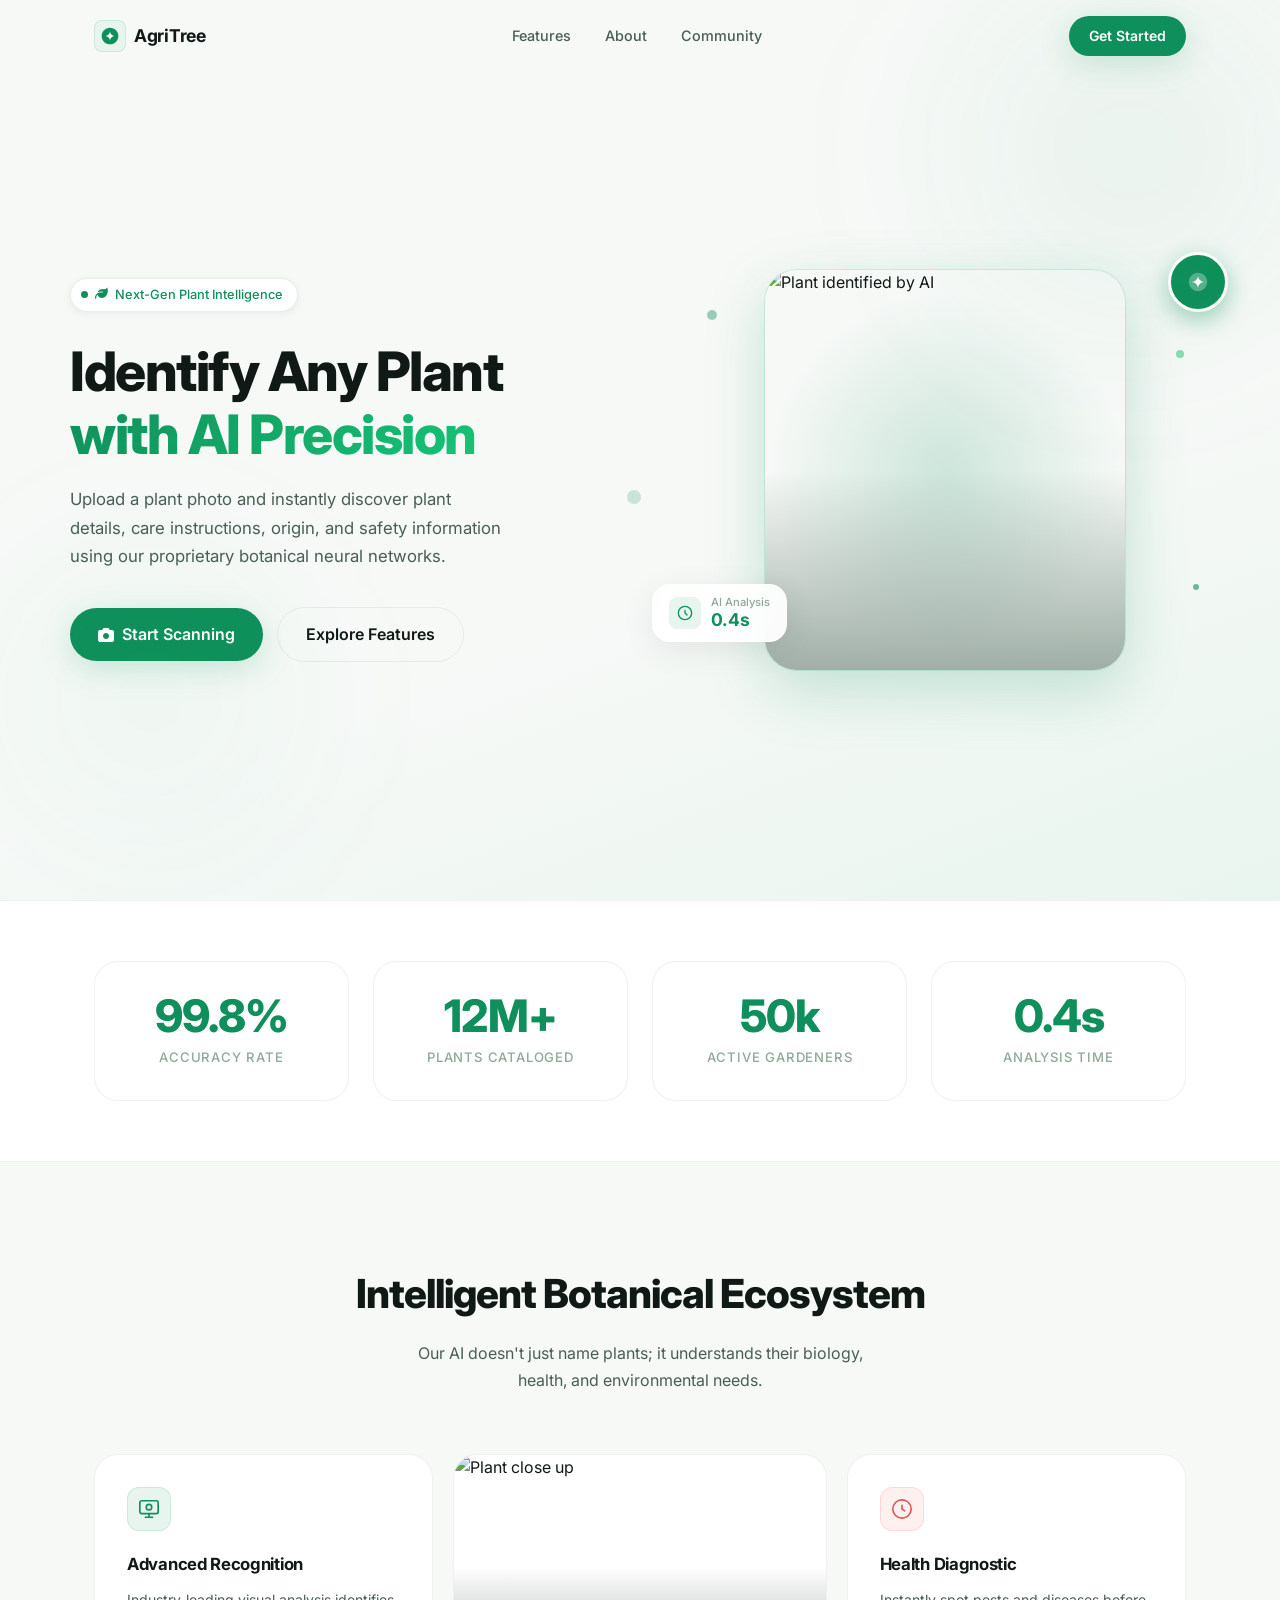
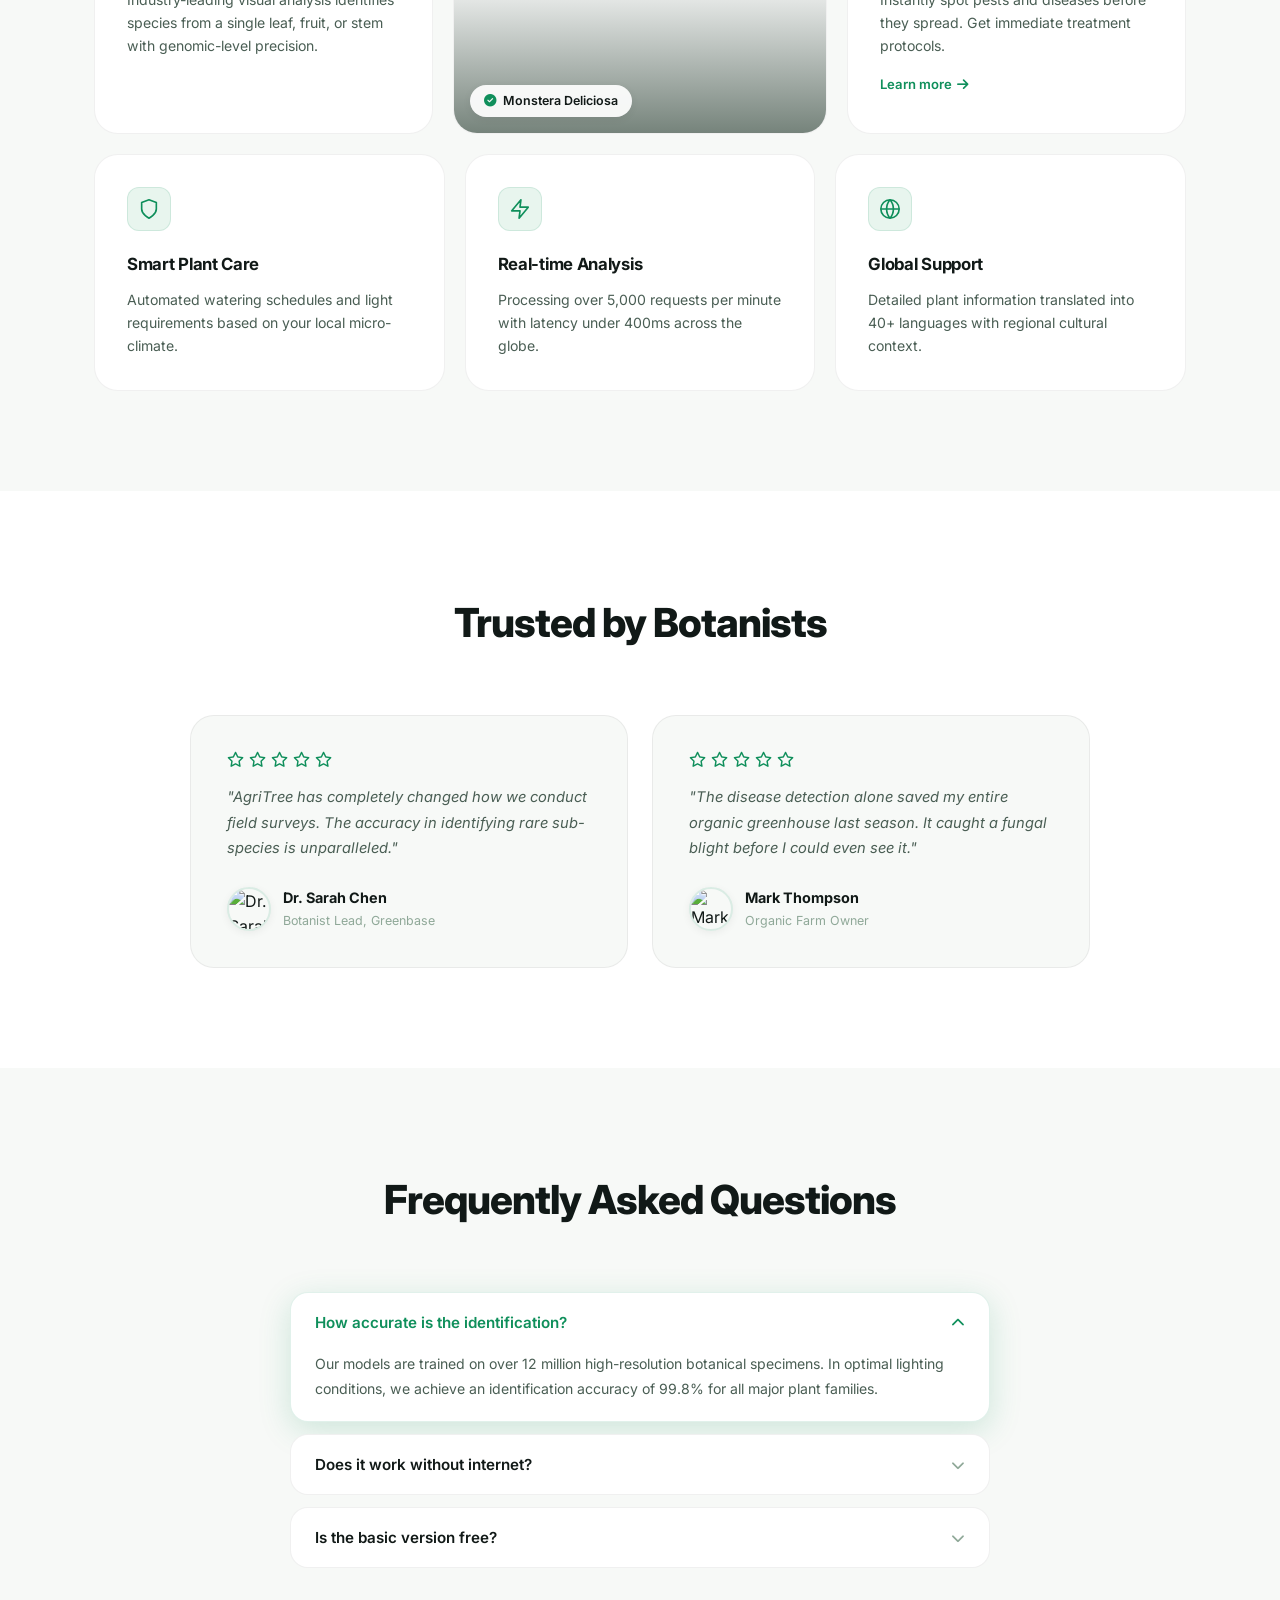
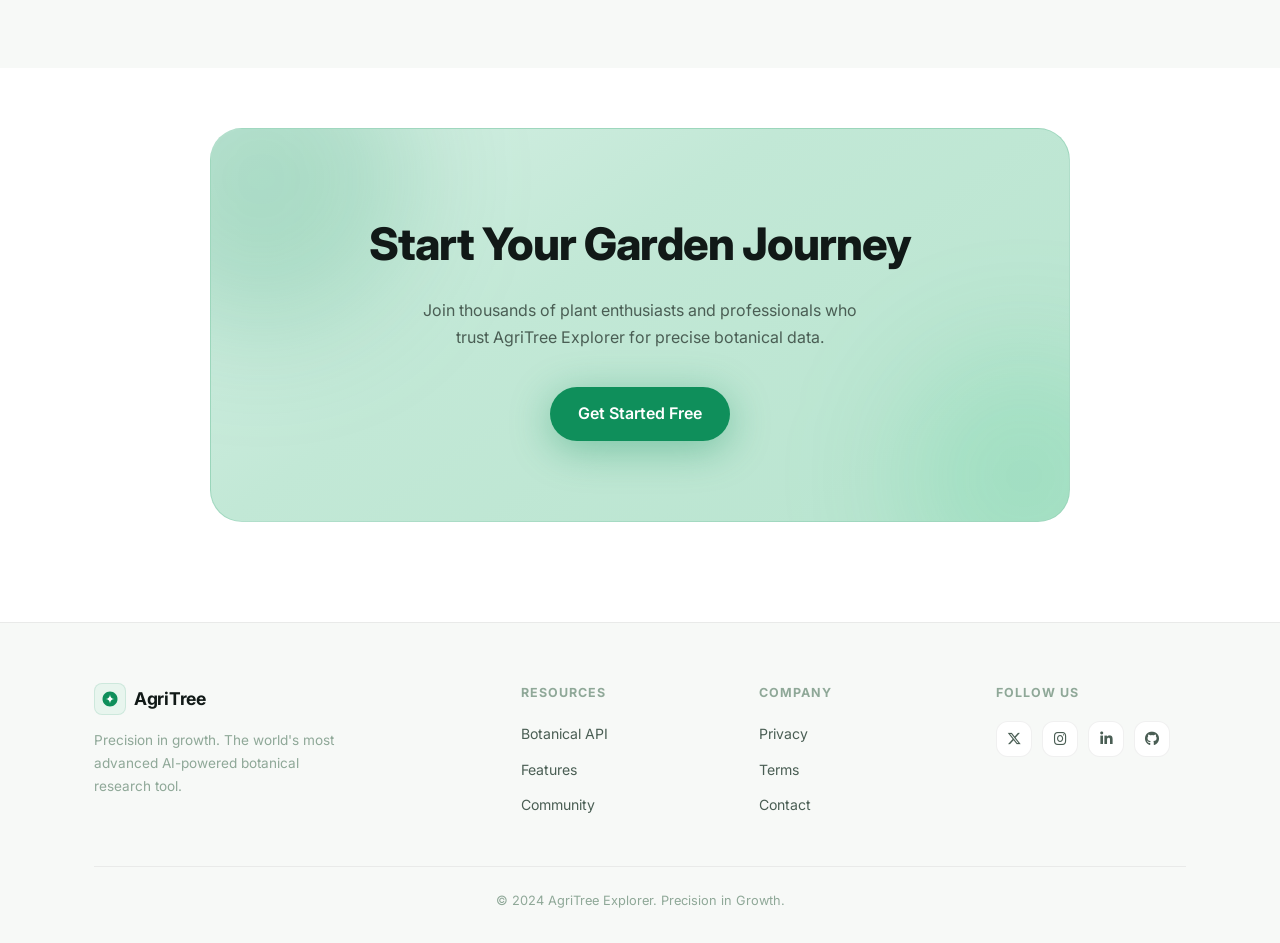
==== index.html @ 780b3c70 "Initial AgriTree website" ====
<!DOCTYPE html>
<html lang="en">
<head>
  <meta charset="UTF-8" />
  <meta name="viewport" content="width=device-width, initial-scale=1.0" />
  <title>AgriTree — AI Plant Intelligence</title>
  <link rel="stylesheet" href="/assets/css/style.css" />
  <!-- Google Fonts -->
  <link rel="preconnect" href="https://fonts.googleapis.com" />
  <link rel="preconnect" href="https://fonts.gstatic.com" crossorigin />
  <link href="https://fonts.googleapis.com/css2?family=Inter:wght@300;400;500;600;700;800;900&display=swap" rel="stylesheet" />
  <!-- Font Awesome -->
  <link rel="stylesheet" href="https://cdnjs.cloudflare.com/ajax/libs/font-awesome/6.5.0/css/all.min.css" />
</head>
<body>

  <!-- ========== NAVBAR ========== -->
  <nav class="navbar" id="navbar">
    <div class="nav-container">
      <!-- Logo -->
      <div class="nav-logo">
        <span class="logo-icon">
          <svg width="20" height="20" viewBox="0 0 24 24" fill="none">
            <path d="M12 2C6.48 2 2 6.48 2 12s4.48 10 10 10 10-4.48 10-10S17.52 2 12 2z" fill="var(--green-primary)"/>
            <path d="M12 6c0 3.31-2.69 6-6 6 3.31 0 6 2.69 6 6 0-3.31 2.69-6 6-6-3.31 0-6-2.69-6-6z" fill="white"/>
          </svg>
        </span>
        <span class="logo-text">AgriTree</span>
      </div>

      <!-- Center Nav Links -->
      <ul class="nav-links">
        <li><a href="#features" class="nav-link">Features</a></li>
        <li><a href="#about" class="nav-link">About</a></li>
        <li><a href="#community" class="nav-link">Community</a></li>
      </ul>

      <!-- CTA Button -->
      <div class="nav-cta">
        <a href="/assets/templates/plant_anylser_dashboard.html" class="btn btn-primary btn-sm">Get Started</a>
      </div>

      <!-- Mobile Menu Toggle -->
      <button class="mobile-menu-btn" id="mobileMenuBtn" aria-label="Toggle menu">
        <span></span><span></span><span></span>
      </button>
    </div>

    <!-- Mobile Menu -->
    <div class="mobile-menu" id="mobileMenu">
      <a href="#features" class="mobile-nav-link">Features</a>
      <a href="#about" class="mobile-nav-link">About</a>
      <a href="#community" class="mobile-nav-link">Community</a>
      <a href="#" class="btn btn-primary" style="margin-top:12px;">Get Started</a>
    </div>
  </nav>

  <!-- ========== HERO SECTION ========== -->
  <section class="hero" id="home">
    <div class="hero-container">

      <!-- LEFT CONTENT -->
      <div class="hero-left fade-in">
        <!-- Badge -->
        <div class="hero-badge">
          <span class="badge-dot"></span>
          <i class="fa-solid fa-leaf badge-icon"></i>
          Next-Gen Plant Intelligence
        </div>

        <!-- Heading -->
        <h1 class="hero-heading">
          Identify Any Plant<br />
          <span class="heading-accent">with AI Precision</span>
        </h1>

        <!-- Description -->
        <p class="hero-description">
          Upload a plant photo and instantly discover plant details, care instructions, origin, and safety information using our proprietary botanical neural networks.
        </p>

        <!-- Buttons -->
        <div class="hero-buttons">
          <a href="/assets/templates/plant_anylser_dashboard.html" class="btn btn-primary btn-lg">
            <i class="fa-solid fa-camera"></i>
            Start Scanning
          </a>
          <a href="#features" class="btn btn-outline btn-lg">
            Explore Features
          </a>
        </div>
      </div>

      <!-- RIGHT CONTENT -->
      <div class="hero-right fade-in fade-in-delay">
        <!-- Glow Effect -->
        <div class="hero-glow"></div>

        <!-- Main Plant Image Card -->
        <div class="hero-image-card">
          <img
            src="https://images.unsplash.com/photo-1592150621744-aca64f48394a?w=500&q=80"
            alt="Plant identified by AI"
            class="hero-plant-img"
          />
          <!-- Image Overlay Gradient -->
          <div class="image-overlay"></div>
        </div>

        <!-- Floating Top-Right Icon Card -->
        <div class="float-card float-top-right floating-anim">
          <div class="float-icon-circle">
            <svg width="22" height="22" viewBox="0 0 24 24" fill="none">
              <path d="M12 2C6.48 2 2 6.48 2 12s4.48 10 10 10 10-4.48 10-10S17.52 2 12 2z" fill="white" opacity="0.3"/>
              <path d="M12 5c0 3.87-3.13 7-7 7 3.87 0 7 3.13 7 7 0-3.87 3.13-7 7-7-3.87 0-7-3.13-7-7z" fill="white"/>
            </svg>
          </div>
        </div>

        <!-- Floating Bottom-Left Glass Card -->
        <div class="float-card float-bottom-left glass-card-float floating-anim-reverse">
          <div class="glass-card-inner">
            <div class="glass-icon">
              <svg width="16" height="16" viewBox="0 0 24 24" fill="none">
                <circle cx="12" cy="12" r="10" stroke="var(--green-primary)" stroke-width="2"/>
                <path d="M12 8v4l3 3" stroke="var(--green-primary)" stroke-width="2" stroke-linecap="round"/>
              </svg>
            </div>
            <div>
              <div class="glass-card-label">AI Analysis</div>
              <div class="glass-card-value">0.4s</div>
            </div>
          </div>
        </div>

        <!-- Floating Particles -->
        <div class="particle p1"></div>
        <div class="particle p2"></div>
        <div class="particle p3"></div>
        <div class="particle p4"></div>
      </div>

    </div>

    <!-- Decorative Background Blobs -->
    <div class="hero-blob blob1"></div>
    <div class="hero-blob blob2"></div>
  </section>

  <!-- ========== STATS SECTION ========== -->
  <section class="stats" id="about">
    <div class="container">
      <div class="stats-grid">

        <div class="stat-card fade-in">
          <div class="stat-number" style="color: var(--green-primary)">99.8%</div>
          <div class="stat-label">Accuracy Rate</div>
        </div>

        <div class="stat-card fade-in">
          <div class="stat-number" style="color: var(--green-primary)">12M+</div>
          <div class="stat-label">Plants Cataloged</div>
        </div>

        <div class="stat-card fade-in">
          <div class="stat-number" style="color: var(--green-primary)">50k</div>
          <div class="stat-label">Active Gardeners</div>
        </div>

        <div class="stat-card fade-in">
          <div class="stat-number" style="color: var(--green-primary)">0.4s</div>
          <div class="stat-label">Analysis Time</div>
        </div>

      </div>
    </div>
  </section>

  <!-- ========== FEATURES SECTION ========== -->
  <section class="features" id="features">
    <div class="container">

      <!-- Section Header -->
      <div class="section-header fade-in">
        <h2 class="section-title">Intelligent Botanical Ecosystem</h2>
        <p class="section-subtitle">
          Our AI doesn't just name plants; it understands their biology, health, and environmental needs.
        </p>
      </div>

      <!-- Features Grid Row 1 -->
      <div class="features-grid-top">

        <!-- Feature Card 1 -->
        <div class="feature-card fade-in" id="about">
          <div class="feature-icon">
            <svg width="22" height="22" viewBox="0 0 24 24" fill="none">
              <rect x="2" y="3" width="20" height="14" rx="2" stroke="var(--green-primary)" stroke-width="1.8"/>
              <path d="M8 21h8M12 17v4" stroke="var(--green-primary)" stroke-width="1.8" stroke-linecap="round"/>
              <circle cx="12" cy="10" r="3" stroke="var(--green-primary)" stroke-width="1.8"/>
            </svg>
          </div>
          <h3 class="feature-title">Advanced Recognition</h3>
          <p class="feature-desc">Industry-leading visual analysis identifies species from a single leaf, fruit, or stem with genomic-level precision.</p>
        </div>

        <!-- Center Feature — Plant Image -->
        <div class="feature-card feature-card-center fade-in">
          <div class="center-plant-img-wrap">
            <img
              src="https://images.unsplash.com/photo-1518531933037-91b2f5f229cc?w=400&q=80"
              alt="Plant close up"
              class="center-plant-img"
            />
            <div class="center-img-overlay"></div>
            <!-- Floating data label -->
            <div class="img-data-label">
              <i class="fa-solid fa-circle-check" style="color:var(--green-primary)"></i>
              <span>Monstera Deliciosa</span>
            </div>
          </div>
        </div>

        <!-- Feature Card 3 -->
        <div class="feature-card fade-in">
          <div class="feature-icon" style="background: #fff0f0; border-color:#ffd6d6;">
            <svg width="22" height="22" viewBox="0 0 24 24" fill="none">
              <path d="M12 2a10 10 0 100 20A10 10 0 0012 2z" stroke="#e05555" stroke-width="1.8"/>
              <path d="M12 8v4l3 2" stroke="#e05555" stroke-width="1.8" stroke-linecap="round"/>
            </svg>
          </div>
          <h3 class="feature-title">Health Diagnostic</h3>
          <p class="feature-desc">Instantly spot pests and diseases before they spread. Get immediate treatment protocols.</p>
          <a href="#" class="feature-learn-more">Learn more <i class="fa-solid fa-arrow-right"></i></a>
        </div>

      </div>

      <!-- Features Grid Row 2 -->
      <div class="features-grid-bottom">

        <div class="feature-card fade-in" id="community">
          <div class="feature-icon">
            <svg width="22" height="22" viewBox="0 0 24 24" fill="none">
              <path d="M12 22s8-4 8-10V5l-8-3-8 3v7c0 6 8 10 8 10z" stroke="var(--green-primary)" stroke-width="1.8" stroke-linejoin="round"/>
            </svg>
          </div>
          <h3 class="feature-title">Smart Plant Care</h3>
          <p class="feature-desc">Automated watering schedules and light requirements based on your local micro-climate.</p>
        </div>

        <div class="feature-card fade-in">
          <div class="feature-icon">
            <svg width="22" height="22" viewBox="0 0 24 24" fill="none">
              <path d="M13 2L3 14h9l-1 8 10-12h-9l1-8z" stroke="var(--green-primary)" stroke-width="1.8" stroke-linejoin="round"/>
            </svg>
          </div>
          <h3 class="feature-title">Real-time Analysis</h3>
          <p class="feature-desc">Processing over 5,000 requests per minute with latency under 400ms across the globe.</p>
        </div>

        <div class="feature-card fade-in">
          <div class="feature-icon">
            <svg width="22" height="22" viewBox="0 0 24 24" fill="none">
              <circle cx="12" cy="12" r="10" stroke="var(--green-primary)" stroke-width="1.8"/>
              <path d="M2 12h20M12 2a15.3 15.3 0 010 20M12 2a15.3 15.3 0 000 20" stroke="var(--green-primary)" stroke-width="1.8"/>
            </svg>
          </div>
          <h3 class="feature-title">Global Support</h3>
          <p class="feature-desc">Detailed plant information translated into 40+ languages with regional cultural context.</p>
        </div>

      </div>
    </div>
  </section>

  <!-- ========== TESTIMONIALS SECTION ========== -->
  <section class="testimonials" id="community">
    <div class="container">

      <div class="section-header fade-in">
        <h2 class="section-title">Trusted by Botanists</h2>
      </div>

      <div class="testimonials-grid">

        <div class="testimonial-card fade-in">
          <!-- Stars -->
          <div class="stars">
            <i class="fa-regular fa-star"></i>
            <i class="fa-regular fa-star"></i>
            <i class="fa-regular fa-star"></i>
            <i class="fa-regular fa-star"></i>
            <i class="fa-regular fa-star"></i>
          </div>
          <p class="testimonial-quote">
            "AgriTree has completely changed how we conduct field surveys. The accuracy in identifying rare sub-species is unparalleled."
          </p>
          <div class="testimonial-author">
            <div class="author-avatar">
              <img src="https://i.pravatar.cc/48?img=47" alt="Dr. Sarah Chen" />
            </div>
            <div class="author-info">
              <div class="author-name">Dr. Sarah Chen</div>
              <div class="author-role">Botanist Lead, Greenbase</div>
            </div>
          </div>
        </div>

        <div class="testimonial-card fade-in">
          <div class="stars">
            <i class="fa-regular fa-star"></i>
            <i class="fa-regular fa-star"></i>
            <i class="fa-regular fa-star"></i>
            <i class="fa-regular fa-star"></i>
            <i class="fa-regular fa-star"></i>
          </div>
          <p class="testimonial-quote">
            "The disease detection alone saved my entire organic greenhouse last season. It caught a fungal blight before I could even see it."
          </p>
          <div class="testimonial-author">
            <div class="author-avatar">
              <img src="https://i.pravatar.cc/48?img=12" alt="Mark Thompson" />
            </div>
            <div class="author-info">
              <div class="author-name">Mark Thompson</div>
              <div class="author-role">Organic Farm Owner</div>
            </div>
          </div>
        </div>

      </div>
    </div>
  </section>

  <!-- ========== FAQ SECTION ========== -->
  <section class="faq" id="faq">
    <div class="container">

      <div class="section-header fade-in">
        <h2 class="section-title">Frequently Asked Questions</h2>
      </div>

      <div class="faq-list">

        <div class="faq-item fade-in open">
          <button class="faq-question" aria-expanded="true">
            <span>How accurate is the identification?</span>
            <span class="faq-icon"><i class="fa-solid fa-chevron-up"></i></span>
          </button>
          <div class="faq-answer">
            <p>Our models are trained on over 12 million high-resolution botanical specimens. In optimal lighting conditions, we achieve an identification accuracy of 99.8% for all major plant families.</p>
          </div>
        </div>

        <div class="faq-item fade-in">
          <button class="faq-question" aria-expanded="false">
            <span>Does it work without internet?</span>
            <span class="faq-icon"><i class="fa-solid fa-chevron-down"></i></span>
          </button>
          <div class="faq-answer">
            <p>AgriTree offers a lightweight offline model that covers 5,000+ common species. For full accuracy and our complete 12M+ plant database, an internet connection is recommended.</p>
          </div>
        </div>

        <div class="faq-item fade-in">
          <button class="faq-question" aria-expanded="false">
            <span>Is the basic version free?</span>
            <span class="faq-icon"><i class="fa-solid fa-chevron-down"></i></span>
          </button>
          <div class="faq-answer">
            <p>Yes! The free tier includes 20 identifications per day, basic care tips, and community access. Pro plans unlock unlimited scans, health diagnostics, and API access.</p>
          </div>
        </div>

      </div>
    </div>
  </section>

  <!-- ========== CTA SECTION ========== -->
  <section class="cta-section">
    <div class="container">
      <div class="cta-box fade-in">
        <!-- Glow orbs inside CTA -->
        <div class="cta-orb cta-orb1"></div>
        <div class="cta-orb cta-orb2"></div>

        <h2 class="cta-heading">Start Your Garden Journey</h2>
        <p class="cta-subtext">
          Join thousands of plant enthusiasts and professionals who trust AgriTree Explorer for precise botanical data.
        </p>
        <a href="#" class="btn btn-primary btn-lg cta-btn">
          Get Started Free
        </a>
      </div>
    </div>
  </section>

  <!-- ========== FOOTER ========== -->
  <footer class="footer">
    <div class="container">
      <div class="footer-grid">

        <!-- Brand -->
        <div class="footer-brand">
          <div class="nav-logo" style="margin-bottom: 14px;">
            <span class="logo-icon">
              <svg width="18" height="18" viewBox="0 0 24 24" fill="none">
                <path d="M12 2C6.48 2 2 6.48 2 12s4.48 10 10 10 10-4.48 10-10S17.52 2 12 2z" fill="var(--green-primary)"/>
                <path d="M12 6c0 3.31-2.69 6-6 6 3.31 0 6 2.69 6 6 0-3.31 2.69-6 6-6-3.31 0-6-2.69-6-6z" fill="white"/>
              </svg>
            </span>
            <span class="logo-text">AgriTree</span>
          </div>
          <p class="footer-brand-desc">Precision in growth. The world's most advanced AI-powered botanical research tool.</p>
        </div>

        <!-- Resources -->
        <div class="footer-col">
          <h4 class="footer-col-title">Resources</h4>
          <ul class="footer-links">
            <li><a href="#">Botanical API</a></li>
            <li><a href="#">Features</a></li>
            <li><a href="#">Community</a></li>
          </ul>
        </div>

        <!-- Company -->
        <div class="footer-col">
          <h4 class="footer-col-title">Company</h4>
          <ul class="footer-links">
            <li><a href="#">Privacy</a></li>
            <li><a href="#">Terms</a></li>
            <li><a href="#">Contact</a></li>
          </ul>
        </div>

        <!-- Social -->
        <div class="footer-col">
          <h4 class="footer-col-title">Follow Us</h4>
          <div class="footer-socials">
            <a href="#" class="social-icon" aria-label="Twitter"><i class="fa-brands fa-x-twitter"></i></a>
            <a href="#" class="social-icon" aria-label="Instagram"><i class="fa-brands fa-instagram"></i></a>
            <a href="#" class="social-icon" aria-label="LinkedIn"><i class="fa-brands fa-linkedin-in"></i></a>
            <a href="#" class="social-icon" aria-label="GitHub"><i class="fa-brands fa-github"></i></a>
          </div>
        </div>

      </div>

      <div class="footer-bottom">
        <p>© 2024 AgriTree Explorer. Precision in Growth.</p>
      </div>
    </div>
  </footer>

  <script src="/assets/js/script.js"></script>
</body>
</html>
---- assets/css/style.css ----
/* =============================================
   AGRITREE — PREMIUM PLANT AI LANDING PAGE
   Style Sheet
   ============================================= */

/* ----------- CSS VARIABLES ----------- */
:root {
    --green-primary: #0f8f5b;
    --green-light: #12a869;
    --green-soft: #e8f5ee;
    --green-glow: rgba(15, 143, 91, 0.18);
    --green-glow-strong: rgba(15, 143, 91, 0.32);

    --white: #ffffff;
    --bg-main: #f7f9f7;
    --bg-section: #f2f6f3;
    --surface: rgba(255, 255, 255, 0.85);

    --text-primary: #111917;
    --text-secondary: #4a5e54;
    --text-muted: #8fa898;

    --border-soft: rgba(15, 143, 91, 0.12);
    --border-light: rgba(0, 0, 0, 0.06);

    --shadow-sm: 0 2px 8px rgba(0, 0, 0, 0.06);
    --shadow-md: 0 8px 32px rgba(0, 0, 0, 0.08);
    --shadow-lg: 0 20px 60px rgba(0, 0, 0, 0.1);
    --shadow-green: 0 8px 32px rgba(15, 143, 91, 0.18);
    --shadow-green-lg: 0 20px 60px rgba(15, 143, 91, 0.22);

    --radius-sm: 12px;
    --radius-md: 18px;
    --radius-lg: 24px;
    --radius-xl: 32px;
    --radius-full: 9999px;

    --font: 'Inter', sans-serif;

    --transition: all 0.3s cubic-bezier(0.4, 0, 0.2, 1);
    --transition-slow: all 0.6s cubic-bezier(0.4, 0, 0.2, 1);
}

/* ----------- RESET & BASE ----------- */
*,
*::before,
*::after {
    box-sizing: border-box;
    margin: 0;
    padding: 0;
}

html {
    scroll-behavior: smooth;
    font-size: 16px;
}

body {
    font-family: var(--font);
    background-color: var(--bg-main);
    color: var(--text-primary);
    line-height: 1.6;
    overflow-x: hidden;
    -webkit-font-smoothing: antialiased;
}

img {
    max-width: 100%;
    display: block;
}

a {
    text-decoration: none;
    color: inherit;
}

ul {
    list-style: none;
}

/* ----------- UTILITY CLASSES ----------- */
.container {
    max-width: 1140px;
    margin: 0 auto;
    padding: 0 24px;
}

/* ----------- FADE-IN ON SCROLL ----------- */
.fade-in {
    opacity: 0;
    transform: translateY(28px);
    transition: opacity 0.7s ease, transform 0.7s ease;
}

.fade-in.visible {
    opacity: 1;
    transform: translateY(0);
}

.fade-in-delay {
    transition-delay: 0.15s;
}

/* ----------- BUTTONS ----------- */
.btn {
    display: inline-flex;
    align-items: center;
    gap: 8px;
    font-family: var(--font);
    font-weight: 600;
    cursor: pointer;
    border: none;
    outline: none;
    border-radius: var(--radius-full);
    transition: var(--transition);
    white-space: nowrap;
    position: relative;
    overflow: hidden;
}

.btn::after {
    content: '';
    position: absolute;
    inset: 0;
    background: rgba(255, 255, 255, 0);
    transition: background 0.3s;
    border-radius: inherit;
}

.btn:hover::after {
    background: rgba(255, 255, 255, 0.1);
}

.btn-primary {
    background: var(--green-primary);
    color: var(--white);
    box-shadow: var(--shadow-green);
}

.btn-primary:hover {
    background: var(--green-light);
    box-shadow: var(--shadow-green-lg);
    transform: translateY(-2px);
}

.btn-outline {
    background: transparent;
    color: var(--text-primary);
    border: 1.5px solid var(--border-light);
}

.btn-outline:hover {
    border-color: var(--green-primary);
    color: var(--green-primary);
    background: var(--green-soft);
    transform: translateY(-2px);
}

.btn-sm {
    font-size: 0.875rem;
    padding: 9px 20px;
}

.btn-lg {
    font-size: 1rem;
    padding: 14px 28px;
}

/* =============================================
   NAVBAR
   ============================================= */
.navbar {
    position: fixed;
    top: 0;
    left: 0;
    right: 0;
    z-index: 1000;
    padding: 16px 0;
    transition: var(--transition);
}

.navbar.scrolled {
    background: rgba(247, 249, 247, 0.85);
    backdrop-filter: blur(20px);
    -webkit-backdrop-filter: blur(20px);
    padding: 10px 0;
    box-shadow: 0 1px 0 var(--border-light);
}

.nav-container {
    max-width: 1140px;
    margin: 0 auto;
    padding: 0 24px;
    display: flex;
    align-items: center;
    justify-content: space-between;
    gap: 24px;
}

.nav-logo {
    display: flex;
    align-items: center;
    gap: 8px;
    flex-shrink: 0;
}

.logo-icon {
    width: 32px;
    height: 32px;
    background: var(--green-soft);
    border-radius: 8px;
    display: flex;
    align-items: center;
    justify-content: center;
    border: 1px solid var(--border-soft);
}

.logo-text {
    font-size: 1.1rem;
    font-weight: 700;
    color: var(--text-primary);
    letter-spacing: -0.3px;
}

.nav-links {
    display: flex;
    align-items: center;
    gap: 6px;
}

.nav-link {
    font-size: 0.9rem;
    font-weight: 500;
    color: var(--text-secondary);
    padding: 6px 14px;
    border-radius: var(--radius-full);
    transition: var(--transition);
}

.nav-link:hover,
.nav-link.active {
    color: var(--green-primary);
    background: var(--green-soft);
}

.nav-cta {
    flex-shrink: 0;
}

/* Mobile Menu */
.mobile-menu-btn {
    display: none;
    flex-direction: column;
    gap: 5px;
    background: none;
    border: none;
    cursor: pointer;
    padding: 4px;
}

.mobile-menu-btn span {
    display: block;
    width: 22px;
    height: 2px;
    background: var(--text-primary);
    border-radius: 2px;
    transition: var(--transition);
}

.mobile-menu {
    display: none;
    flex-direction: column;
    align-items: flex-start;
    padding: 16px 24px 20px;
    background: rgba(247, 249, 247, 0.97);
    backdrop-filter: blur(20px);
    border-top: 1px solid var(--border-light);
}

.mobile-menu.open {
    display: flex;
}

.mobile-nav-link {
    font-size: 1rem;
    font-weight: 500;
    color: var(--text-secondary);
    padding: 10px 0;
    width: 100%;
    border-bottom: 1px solid var(--border-light);
    transition: color 0.2s;
}

.mobile-nav-link:hover {
    color: var(--green-primary);
}

/* =============================================
   HERO SECTION
   ============================================= */
.hero {
    min-height: 100vh;
    padding: 120px 24px 80px;
    display: flex;
    align-items: center;
    position: relative;
    overflow: hidden;
    background: linear-gradient(160deg, #f7f9f7 60%, #e8f5ee 100%);
}

.hero-container {
    max-width: 1140px;
    margin: 0 auto;
    width: 100%;
    display: grid;
    grid-template-columns: 1fr 1fr;
    align-items: center;
    gap: 80px;
}

/* --- Hero Left --- */
.hero-left {
    max-width: 540px;
}

.hero-badge {
    display: inline-flex;
    align-items: center;
    gap: 7px;
    background: var(--white);
    border: 1px solid var(--border-soft);
    border-radius: var(--radius-full);
    padding: 6px 14px 6px 10px;
    font-size: 0.8rem;
    font-weight: 500;
    color: var(--green-primary);
    margin-bottom: 28px;
    box-shadow: var(--shadow-sm);
}

.badge-dot {
    width: 7px;
    height: 7px;
    background: var(--green-primary);
    border-radius: 50%;
    animation: pulse-dot 2s ease-in-out infinite;
}

@keyframes pulse-dot {

    0%,
    100% {
        opacity: 1;
        transform: scale(1);
    }

    50% {
        opacity: 0.6;
        transform: scale(0.85);
    }
}

.badge-icon {
    font-size: 0.8rem;
    color: var(--green-primary);
}

.hero-heading {
    font-size: clamp(2.4rem, 5vw, 3.4rem);
    font-weight: 800;
    line-height: 1.15;
    letter-spacing: -1.5px;
    color: var(--text-primary);
    margin-bottom: 20px;
}

.heading-accent {
    color: var(--green-primary);
    background: linear-gradient(135deg, #0f8f5b, #16c476);
    -webkit-background-clip: text;
    -webkit-text-fill-color: transparent;
    background-clip: text;
}

.hero-description {
    font-size: 1.05rem;
    color: var(--text-secondary);
    line-height: 1.7;
    margin-bottom: 36px;
    max-width: 440px;
}

.hero-buttons {
    display: flex;
    align-items: center;
    gap: 14px;
    flex-wrap: wrap;
}

/* --- Hero Right --- */
.hero-right {
    position: relative;
    display: flex;
    justify-content: center;
    align-items: center;
}

.hero-glow {
    position: absolute;
    width: 360px;
    height: 360px;
    background: radial-gradient(circle, rgba(15, 143, 91, 0.18) 0%, transparent 70%);
    border-radius: 50%;
    top: 50%;
    left: 50%;
    transform: translate(-50%, -50%);
    pointer-events: none;
    z-index: 0;
}

.hero-image-card {
    position: relative;
    width: 360px;
    height: 400px;
    border-radius: var(--radius-xl);
    overflow: hidden;
    box-shadow: var(--shadow-green-lg), 0 0 0 1px var(--border-soft);
    z-index: 2;
    transition: transform 0.5s ease;
}

.hero-image-card:hover {
    transform: scale(1.015) translateY(-4px);
}

.hero-plant-img {
    width: 100%;
    height: 100%;
    object-fit: cover;
    transition: transform 0.6s ease;
}

.hero-image-card:hover .hero-plant-img {
    transform: scale(1.06);
}

.image-overlay {
    position: absolute;
    inset: 0;
    background: linear-gradient(180deg, transparent 50%, rgba(6, 40, 22, 0.35) 100%);
}

/* Floating Cards */
.float-card {
    position: absolute;
    z-index: 4;
}

.float-top-right {
    top: -18px;
    right: -18px;
}

.float-icon-circle {
    width: 60px;
    height: 60px;
    background: var(--green-primary);
    border-radius: 50%;
    display: flex;
    align-items: center;
    justify-content: center;
    box-shadow: 0 8px 24px rgba(15, 143, 91, 0.4);
    border: 3px solid white;
}

.float-bottom-left {
    bottom: 28px;
    left: -28px;
}

.glass-card-float {
    background: rgba(255, 255, 255, 0.92);
    backdrop-filter: blur(16px);
    -webkit-backdrop-filter: blur(16px);
    border: 1px solid rgba(255, 255, 255, 0.7);
    border-radius: var(--radius-md);
    padding: 12px 16px;
    box-shadow: var(--shadow-md);
    min-width: 130px;
}

.glass-card-inner {
    display: flex;
    align-items: center;
    gap: 10px;
}

.glass-icon {
    width: 32px;
    height: 32px;
    background: var(--green-soft);
    border-radius: 8px;
    display: flex;
    align-items: center;
    justify-content: center;
    flex-shrink: 0;
}

.glass-card-label {
    font-size: 0.7rem;
    color: var(--text-muted);
    font-weight: 500;
    line-height: 1;
    margin-bottom: 3px;
}

.glass-card-value {
    font-size: 1.1rem;
    font-weight: 700;
    color: var(--green-primary);
    line-height: 1;
}

/* Particles */
.particle {
    position: absolute;
    border-radius: 50%;
    pointer-events: none;
    z-index: 1;
}

.p1 {
    width: 10px;
    height: 10px;
    background: rgba(15, 143, 91, 0.4);
    top: 10%;
    left: 5%;
    animation: floatPart 4s ease-in-out infinite;
}

.p2 {
    width: 6px;
    height: 6px;
    background: rgba(15, 143, 91, 0.6);
    bottom: 20%;
    right: 2%;
    animation: floatPart 5s ease-in-out infinite 1s;
}

.p3 {
    width: 14px;
    height: 14px;
    background: rgba(15, 143, 91, 0.2);
    top: 55%;
    left: -10%;
    animation: floatPart 6s ease-in-out infinite 0.5s;
}

.p4 {
    width: 8px;
    height: 8px;
    background: rgba(22, 196, 118, 0.5);
    top: 20%;
    right: 5%;
    animation: floatPart 3.5s ease-in-out infinite 1.5s;
}

@keyframes floatPart {

    0%,
    100% {
        transform: translateY(0) scale(1);
        opacity: 0.7;
    }

    50% {
        transform: translateY(-16px) scale(1.1);
        opacity: 1;
    }
}

/* Floating Animations */
@keyframes floatUp {

    0%,
    100% {
        transform: translateY(0px);
    }

    50% {
        transform: translateY(-12px);
    }
}

@keyframes floatDown {

    0%,
    100% {
        transform: translateY(0px);
    }

    50% {
        transform: translateY(10px);
    }
}

.floating-anim {
    animation: floatUp 4s ease-in-out infinite;
}

.floating-anim-reverse {
    animation: floatDown 4.5s ease-in-out infinite 0.8s;
}

/* Hero Background Blobs */
.hero-blob {
    position: absolute;
    border-radius: 50%;
    pointer-events: none;
    z-index: 0;
    filter: blur(80px);
}

.blob1 {
    width: 500px;
    height: 500px;
    background: radial-gradient(circle, rgba(15, 143, 91, 0.08) 0%, transparent 70%);
    top: -100px;
    right: -100px;
}

.blob2 {
    width: 400px;
    height: 400px;
    background: radial-gradient(circle, rgba(22, 196, 118, 0.06) 0%, transparent 70%);
    bottom: 0;
    left: -50px;
}

/* =============================================
   STATS SECTION
   ============================================= */
.stats {
    padding: 60px 24px;
    background: var(--white);
    border-top: 1px solid var(--border-light);
    border-bottom: 1px solid var(--border-light);
}

.stats-grid {
    max-width: 1140px;
    margin: 0 auto;
    display: grid;
    grid-template-columns: repeat(4, 1fr);
    gap: 24px;
}

.stat-card {
    text-align: center;
    padding: 32px 24px;
    border-radius: var(--radius-lg);
    background: var(--white);
    border: 1px solid var(--border-light);
    transition: var(--transition);
    cursor: default;
}

.stat-card:hover {
    border-color: var(--border-soft);
    box-shadow: var(--shadow-green);
    transform: translateY(-4px);
    background: var(--green-soft);
}

.stat-number {
    font-size: clamp(2rem, 4vw, 2.8rem);
    font-weight: 800;
    letter-spacing: -1px;
    line-height: 1;
    margin-bottom: 8px;
}

.stat-label {
    font-size: 0.82rem;
    font-weight: 500;
    color: var(--text-muted);
    text-transform: uppercase;
    letter-spacing: 0.8px;
}

/* =============================================
   FEATURES SECTION
   ============================================= */
.features {
    padding: 100px 24px;
    background: var(--bg-main);
}

.section-header {
    text-align: center;
    margin-bottom: 60px;
}

.section-title {
    font-size: clamp(1.8rem, 3.5vw, 2.5rem);
    font-weight: 800;
    letter-spacing: -1px;
    color: var(--text-primary);
    margin-bottom: 14px;
}

.section-subtitle {
    font-size: 1rem;
    color: var(--text-secondary);
    max-width: 480px;
    margin: 0 auto;
    line-height: 1.7;
}

/* Feature Grid Row 1 */
.features-grid-top {
    display: grid;
    grid-template-columns: 1fr 1.1fr 1fr;
    gap: 20px;
    margin-bottom: 20px;
    align-items: stretch;
}

/* Feature Grid Row 2 */
.features-grid-bottom {
    display: grid;
    grid-template-columns: repeat(3, 1fr);
    gap: 20px;
}

.feature-card {
    background: var(--white);
    border: 1px solid var(--border-light);
    border-radius: var(--radius-lg);
    padding: 32px;
    transition: var(--transition);
    position: relative;
    overflow: hidden;
}

.feature-card::before {
    content: '';
    position: absolute;
    top: 0;
    left: 0;
    right: 0;
    height: 3px;
    background: linear-gradient(90deg, var(--green-primary), var(--green-light));
    opacity: 0;
    transition: opacity 0.3s;
    border-radius: var(--radius-lg) var(--radius-lg) 0 0;
}

.feature-card:hover {
    box-shadow: var(--shadow-green);
    border-color: var(--border-soft);
    transform: translateY(-5px);
}

.feature-card:hover::before {
    opacity: 1;
}

.feature-icon {
    width: 44px;
    height: 44px;
    background: var(--green-soft);
    border: 1px solid var(--border-soft);
    border-radius: var(--radius-sm);
    display: flex;
    align-items: center;
    justify-content: center;
    margin-bottom: 20px;
}

.feature-title {
    font-size: 1.05rem;
    font-weight: 700;
    color: var(--text-primary);
    margin-bottom: 10px;
    letter-spacing: -0.3px;
}

.feature-desc {
    font-size: 0.88rem;
    color: var(--text-secondary);
    line-height: 1.65;
}

.feature-learn-more {
    display: inline-flex;
    align-items: center;
    gap: 5px;
    font-size: 0.82rem;
    font-weight: 600;
    color: var(--green-primary);
    margin-top: 16px;
    transition: gap 0.2s;
}

.feature-learn-more:hover {
    gap: 8px;
}

/* Center Plant Image Card */
.feature-card-center {
    padding: 0;
    overflow: hidden;
    display: flex;
    flex-direction: column;
    min-height: 280px;
}

.center-plant-img-wrap {
    position: relative;
    width: 100%;
    height: 100%;
    min-height: 260px;
    flex: 1;
}

.center-plant-img {
    width: 100%;
    height: 100%;
    object-fit: cover;
    transition: transform 0.6s ease;
}

.feature-card-center:hover .center-plant-img {
    transform: scale(1.06);
}

.center-img-overlay {
    position: absolute;
    inset: 0;
    background: linear-gradient(180deg, transparent 40%, rgba(5, 30, 15, 0.55) 100%);
}

.img-data-label {
    position: absolute;
    bottom: 16px;
    left: 16px;
    display: flex;
    align-items: center;
    gap: 7px;
    background: rgba(255, 255, 255, 0.92);
    backdrop-filter: blur(10px);
    border-radius: var(--radius-full);
    padding: 6px 14px;
    font-size: 0.78rem;
    font-weight: 600;
    color: var(--text-primary);
    box-shadow: var(--shadow-sm);
}

/* =============================================
   TESTIMONIALS SECTION
   ============================================= */
.testimonials {
    padding: 100px 24px;
    background: var(--white);
}

.testimonials-grid {
    display: grid;
    grid-template-columns: repeat(2, 1fr);
    gap: 24px;
    max-width: 900px;
    margin: 0 auto;
}

.testimonial-card {
    background: var(--bg-main);
    border: 1px solid var(--border-light);
    border-radius: var(--radius-lg);
    padding: 36px;
    transition: var(--transition);
    position: relative;
}

.testimonial-card:hover {
    box-shadow: var(--shadow-green);
    border-color: var(--border-soft);
    transform: translateY(-4px);
}

.stars {
    display: flex;
    gap: 5px;
    margin-bottom: 18px;
    color: var(--green-primary);
    font-size: 0.95rem;
}

.testimonial-quote {
    font-size: 0.92rem;
    color: var(--text-secondary);
    line-height: 1.75;
    font-style: italic;
    margin-bottom: 24px;
}

.testimonial-author {
    display: flex;
    align-items: center;
    gap: 12px;
}

.author-avatar {
    width: 44px;
    height: 44px;
    border-radius: 50%;
    overflow: hidden;
    flex-shrink: 0;
    border: 2px solid var(--border-soft);
    box-shadow: var(--shadow-sm);
}

.author-avatar img {
    width: 100%;
    height: 100%;
    object-fit: cover;
}

.author-name {
    font-size: 0.9rem;
    font-weight: 700;
    color: var(--text-primary);
}

.author-role {
    font-size: 0.78rem;
    color: var(--text-muted);
    margin-top: 2px;
}

/* =============================================
   FAQ SECTION
   ============================================= */
.faq {
    padding: 100px 24px;
    background: var(--bg-main);
}

.faq-list {
    max-width: 700px;
    margin: 0 auto;
    display: flex;
    flex-direction: column;
    gap: 12px;
}

.faq-item {
    background: var(--white);
    border: 1px solid var(--border-light);
    border-radius: var(--radius-md);
    overflow: hidden;
    transition: var(--transition);
}

.faq-item:hover {
    border-color: var(--border-soft);
    box-shadow: var(--shadow-sm);
}

.faq-item.open {
    border-color: var(--border-soft);
    box-shadow: var(--shadow-green);
}

.faq-question {
    width: 100%;
    display: flex;
    align-items: center;
    justify-content: space-between;
    padding: 20px 24px;
    background: none;
    border: none;
    cursor: pointer;
    font-family: var(--font);
    font-size: 0.95rem;
    font-weight: 600;
    color: var(--text-primary);
    text-align: left;
    gap: 16px;
    transition: color 0.2s;
}

.faq-question:hover {
    color: var(--green-primary);
}

.faq-item.open .faq-question {
    color: var(--green-primary);
}

.faq-icon {
    color: var(--text-muted);
    font-size: 0.85rem;
    flex-shrink: 0;
    transition: transform 0.3s ease;
}

.faq-item.open .faq-icon {
    color: var(--green-primary);
}

.faq-answer {
    max-height: 0;
    overflow: hidden;
    transition: max-height 0.45s cubic-bezier(0.4, 0, 0.2, 1),
        padding 0.3s ease;
    padding: 0 24px;
}

.faq-item.open .faq-answer {
    max-height: 200px;
    padding: 0 24px 20px;
}

.faq-answer p {
    font-size: 0.88rem;
    color: var(--text-secondary);
    line-height: 1.75;
}

/* =============================================
   CTA SECTION
   ============================================= */
.cta-section {
    padding: 60px 24px 100px;
    background: var(--white);
}

.cta-box {
    max-width: 860px;
    margin: 0 auto;
    background: linear-gradient(145deg, #d7f0e5 0%, #c2e8d6 40%, #b8e4cf 100%);
    border-radius: var(--radius-xl);
    padding: 80px 60px;
    text-align: center;
    position: relative;
    overflow: hidden;
    border: 1px solid rgba(15, 143, 91, 0.18);
}

.cta-orb {
    position: absolute;
    border-radius: 50%;
    pointer-events: none;
    filter: blur(60px);
}

.cta-orb1 {
    width: 300px;
    height: 300px;
    background: rgba(15, 143, 91, 0.2);
    top: -100px;
    left: -100px;
}

.cta-orb2 {
    width: 250px;
    height: 250px;
    background: rgba(22, 196, 118, 0.15);
    bottom: -80px;
    right: -80px;
}

.cta-heading {
    font-size: clamp(2rem, 4vw, 2.8rem);
    font-weight: 800;
    color: var(--text-primary);
    letter-spacing: -1px;
    margin-bottom: 16px;
    position: relative;
    z-index: 1;
}

.cta-subtext {
    font-size: 1rem;
    color: var(--text-secondary);
    max-width: 440px;
    margin: 0 auto 36px;
    line-height: 1.7;
    position: relative;
    z-index: 1;
}

.cta-btn {
    position: relative;
    z-index: 1;
    box-shadow: 0 8px 40px rgba(15, 143, 91, 0.4);
}

.cta-btn:hover {
    box-shadow: 0 12px 50px rgba(15, 143, 91, 0.55);
    transform: translateY(-3px);
}

/* =============================================
   FOOTER
   ============================================= */
.footer {
    background: var(--bg-main);
    border-top: 1px solid var(--border-light);
    padding: 60px 24px 32px;
}

.footer-grid {
    max-width: 1140px;
    margin: 0 auto;
    display: grid;
    grid-template-columns: 2fr 1fr 1fr 1fr;
    gap: 48px;
    margin-bottom: 48px;
}

.footer-brand-desc {
    font-size: 0.85rem;
    color: var(--text-muted);
    line-height: 1.7;
    max-width: 260px;
}

.footer-col-title {
    font-size: 0.78rem;
    font-weight: 700;
    text-transform: uppercase;
    letter-spacing: 1px;
    color: var(--text-muted);
    margin-bottom: 18px;
}

.footer-links {
    display: flex;
    flex-direction: column;
    gap: 10px;
}

.footer-links a {
    font-size: 0.88rem;
    color: var(--text-secondary);
    transition: color 0.2s;
}

.footer-links a:hover {
    color: var(--green-primary);
}

.footer-socials {
    display: flex;
    gap: 10px;
    flex-wrap: wrap;
}

.social-icon {
    width: 36px;
    height: 36px;
    background: var(--white);
    border: 1px solid var(--border-light);
    border-radius: var(--radius-sm);
    display: flex;
    align-items: center;
    justify-content: center;
    font-size: 0.9rem;
    color: var(--text-secondary);
    transition: var(--transition);
}

.social-icon:hover {
    background: var(--green-soft);
    border-color: var(--border-soft);
    color: var(--green-primary);
    transform: translateY(-2px);
    box-shadow: var(--shadow-green);
}

.footer-bottom {
    max-width: 1140px;
    margin: 0 auto;
    border-top: 1px solid var(--border-light);
    padding-top: 24px;
    text-align: center;
}

.footer-bottom p {
    font-size: 0.8rem;
    color: var(--text-muted);
}

/* =============================================
   RESPONSIVE — TABLET
   ============================================= */
@media (max-width: 1024px) {
    .hero-container {
        gap: 48px;
    }

    .hero-image-card {
        width: 300px;
        height: 340px;
    }

    .features-grid-top,
    .features-grid-bottom {
        grid-template-columns: 1fr 1fr;
        gap: 16px;
    }

    .feature-card-center {
        grid-column: span 2;
        min-height: 200px;
    }

    .stats-grid {
        grid-template-columns: repeat(2, 1fr);
    }

    .footer-grid {
        grid-template-columns: 1fr 1fr;
        gap: 36px;
    }
}

/* =============================================
   RESPONSIVE — MOBILE
   ============================================= */
@media (max-width: 768px) {

    .nav-links,
    .nav-cta {
        display: none;
    }

    .mobile-menu-btn {
        display: flex;
    }

    .hero {
        padding: 100px 24px 70px;
    }

    .hero-container {
        grid-template-columns: 1fr;
        gap: 52px;
        text-align: center;
    }

    .hero-left {
        max-width: 100%;
        display: flex;
        flex-direction: column;
        align-items: center;
    }

    .hero-description {
        max-width: 100%;
    }

    .hero-buttons {
        justify-content: center;
    }

    .hero-right {
        justify-content: center;
    }

    .hero-image-card {
        width: 290px;
        height: 320px;
    }

    .float-bottom-left {
        left: -10px;
    }

    .float-top-right {
        right: -10px;
    }

    .stats-grid {
        grid-template-columns: repeat(2, 1fr);
        gap: 16px;
    }

    .features-grid-top {
        grid-template-columns: 1fr;
    }

    .feature-card-center {
        grid-column: span 1;
        min-height: 220px;
    }

    .features-grid-bottom {
        grid-template-columns: 1fr;
    }

    .testimonials-grid {
        grid-template-columns: 1fr;
    }

    .cta-box {
        padding: 52px 28px;
    }

    .footer-grid {
        grid-template-columns: 1fr;
        gap: 32px;
    }

    .section-title {
        font-size: 1.8rem;
    }
}

@media (max-width: 480px) {
    .stats-grid {
        grid-template-columns: 1fr 1fr;
    }

    .hero-heading {
        font-size: 2rem;
    }

    .hero-image-card {
        width: 260px;
        height: 290px;
    }

    .btn-lg {
        font-size: 0.9rem;
        padding: 12px 22px;
    }
}
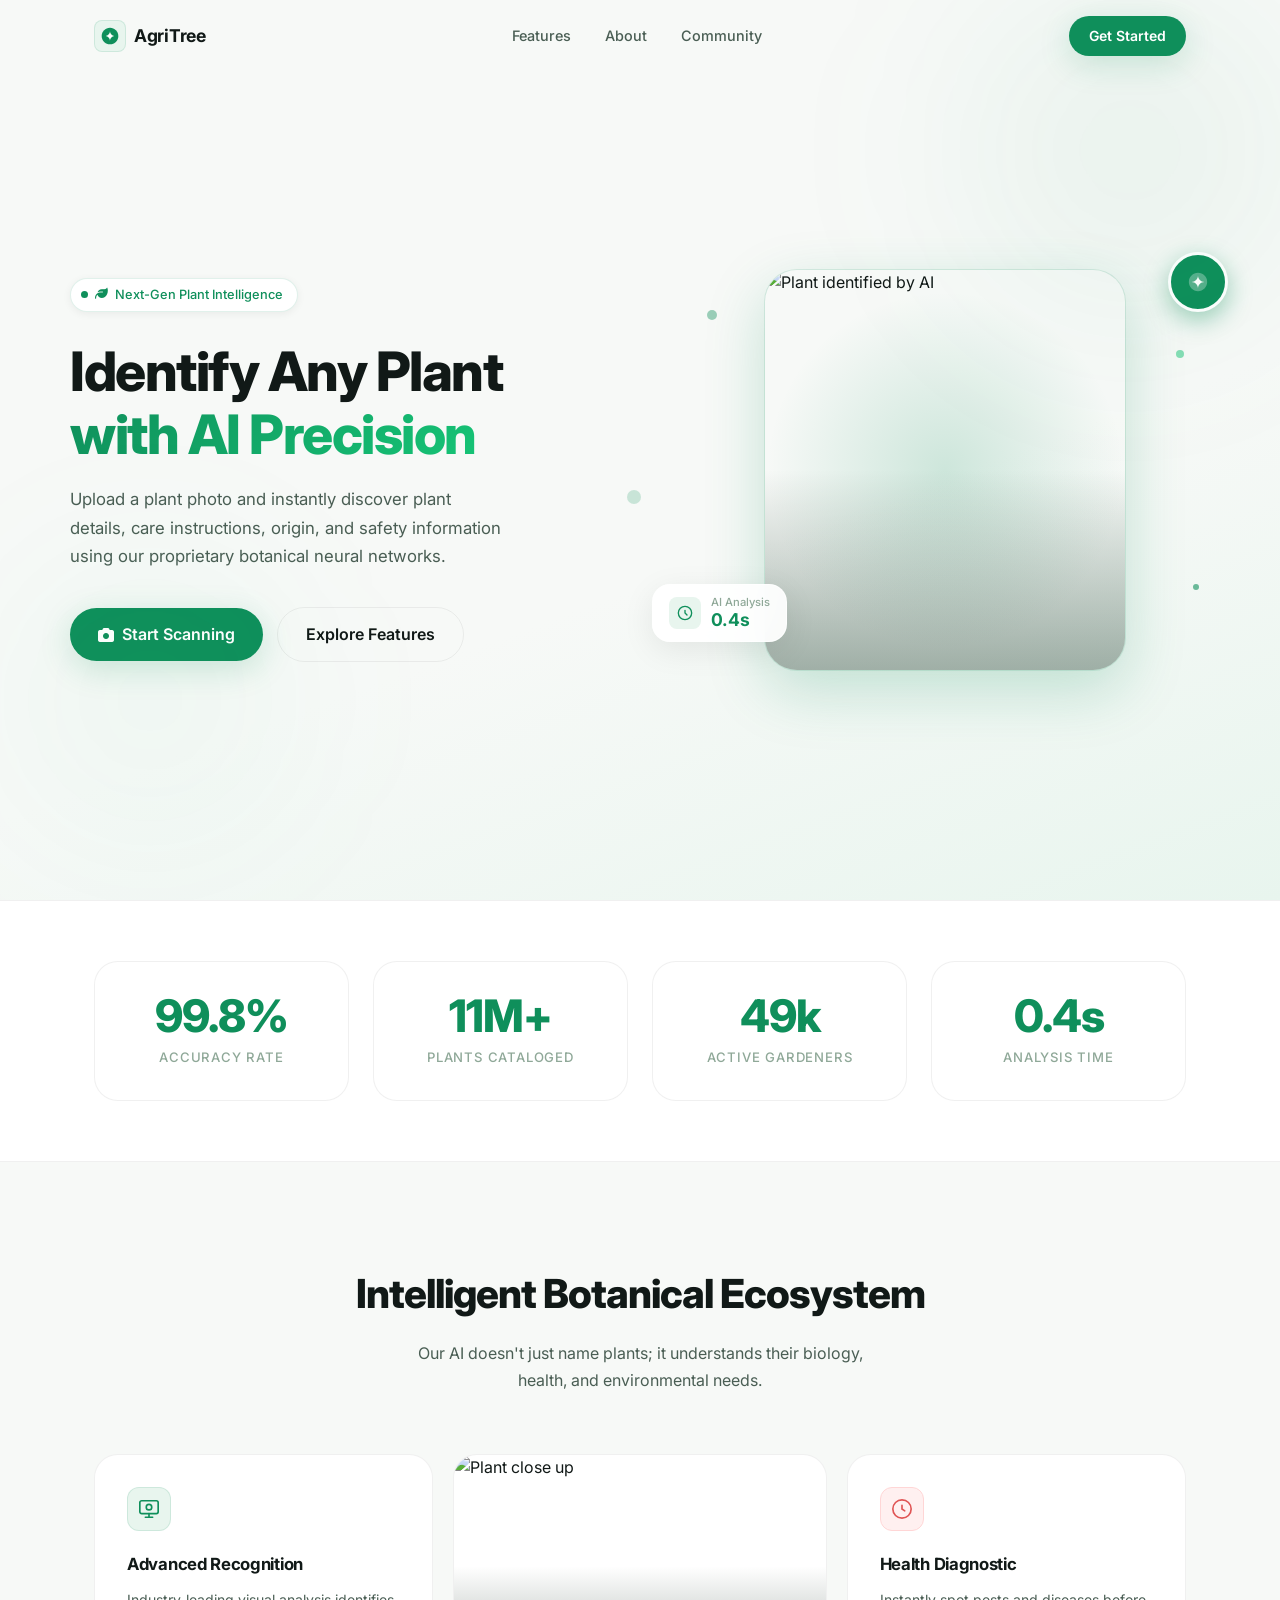
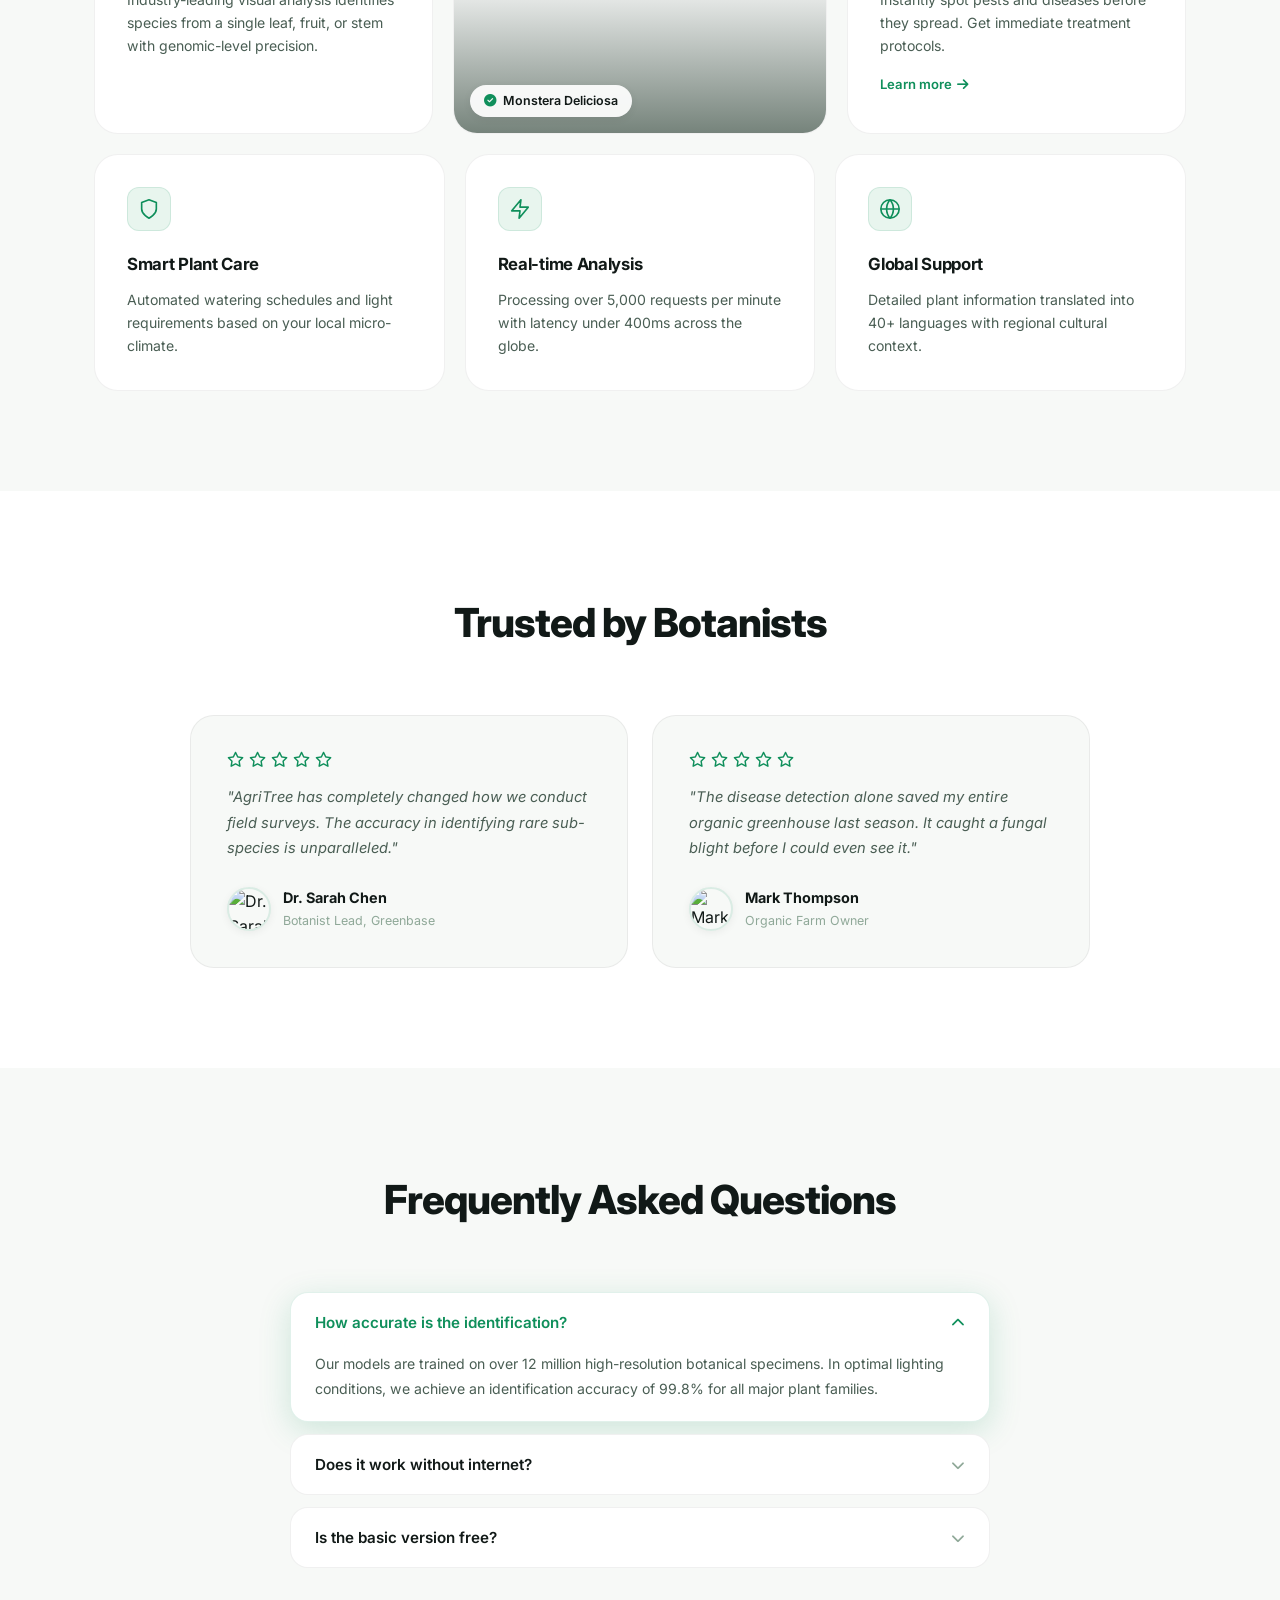
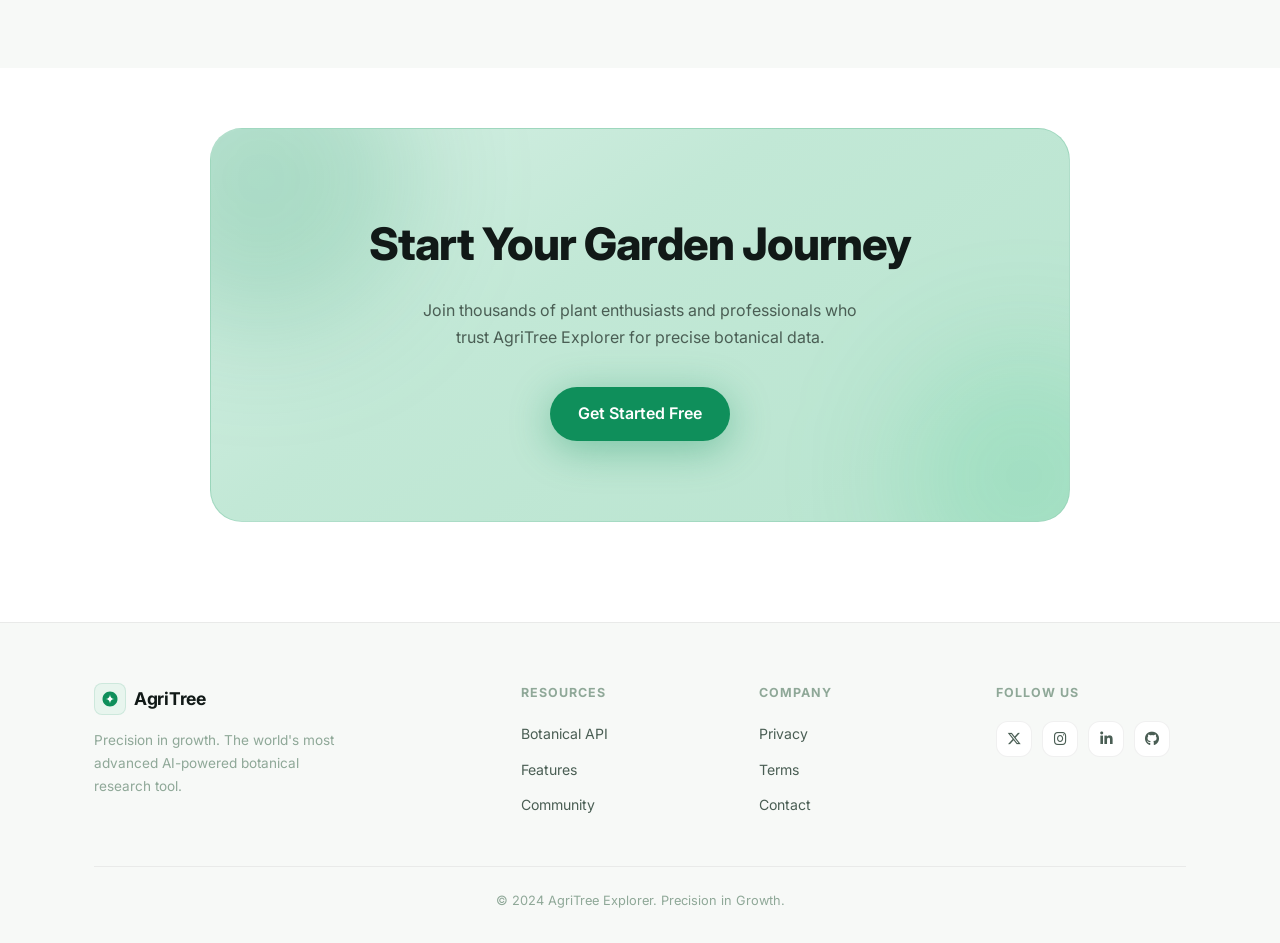
==== commit af917a45: "Remove leading slash from asset links in HTML" ====
--- a/index.html
+++ b/index.html
@@ -4,7 +4,7 @@
   <meta charset="UTF-8" />
   <meta name="viewport" content="width=device-width, initial-scale=1.0" />
   <title>AgriTree — AI Plant Intelligence</title>
-  <link rel="stylesheet" href="/assets/css/style.css" />
+  <link rel="stylesheet" href="assets/css/style.css" />
   <!-- Google Fonts -->
   <link rel="preconnect" href="https://fonts.googleapis.com" />
   <link rel="preconnect" href="https://fonts.gstatic.com" crossorigin />
@@ -454,6 +454,6 @@
     </div>
   </footer>
 
-  <script src="/assets/js/script.js"></script>
+  <script src="assets/js/script.js"></script>
 </body>
-</html>+</html>
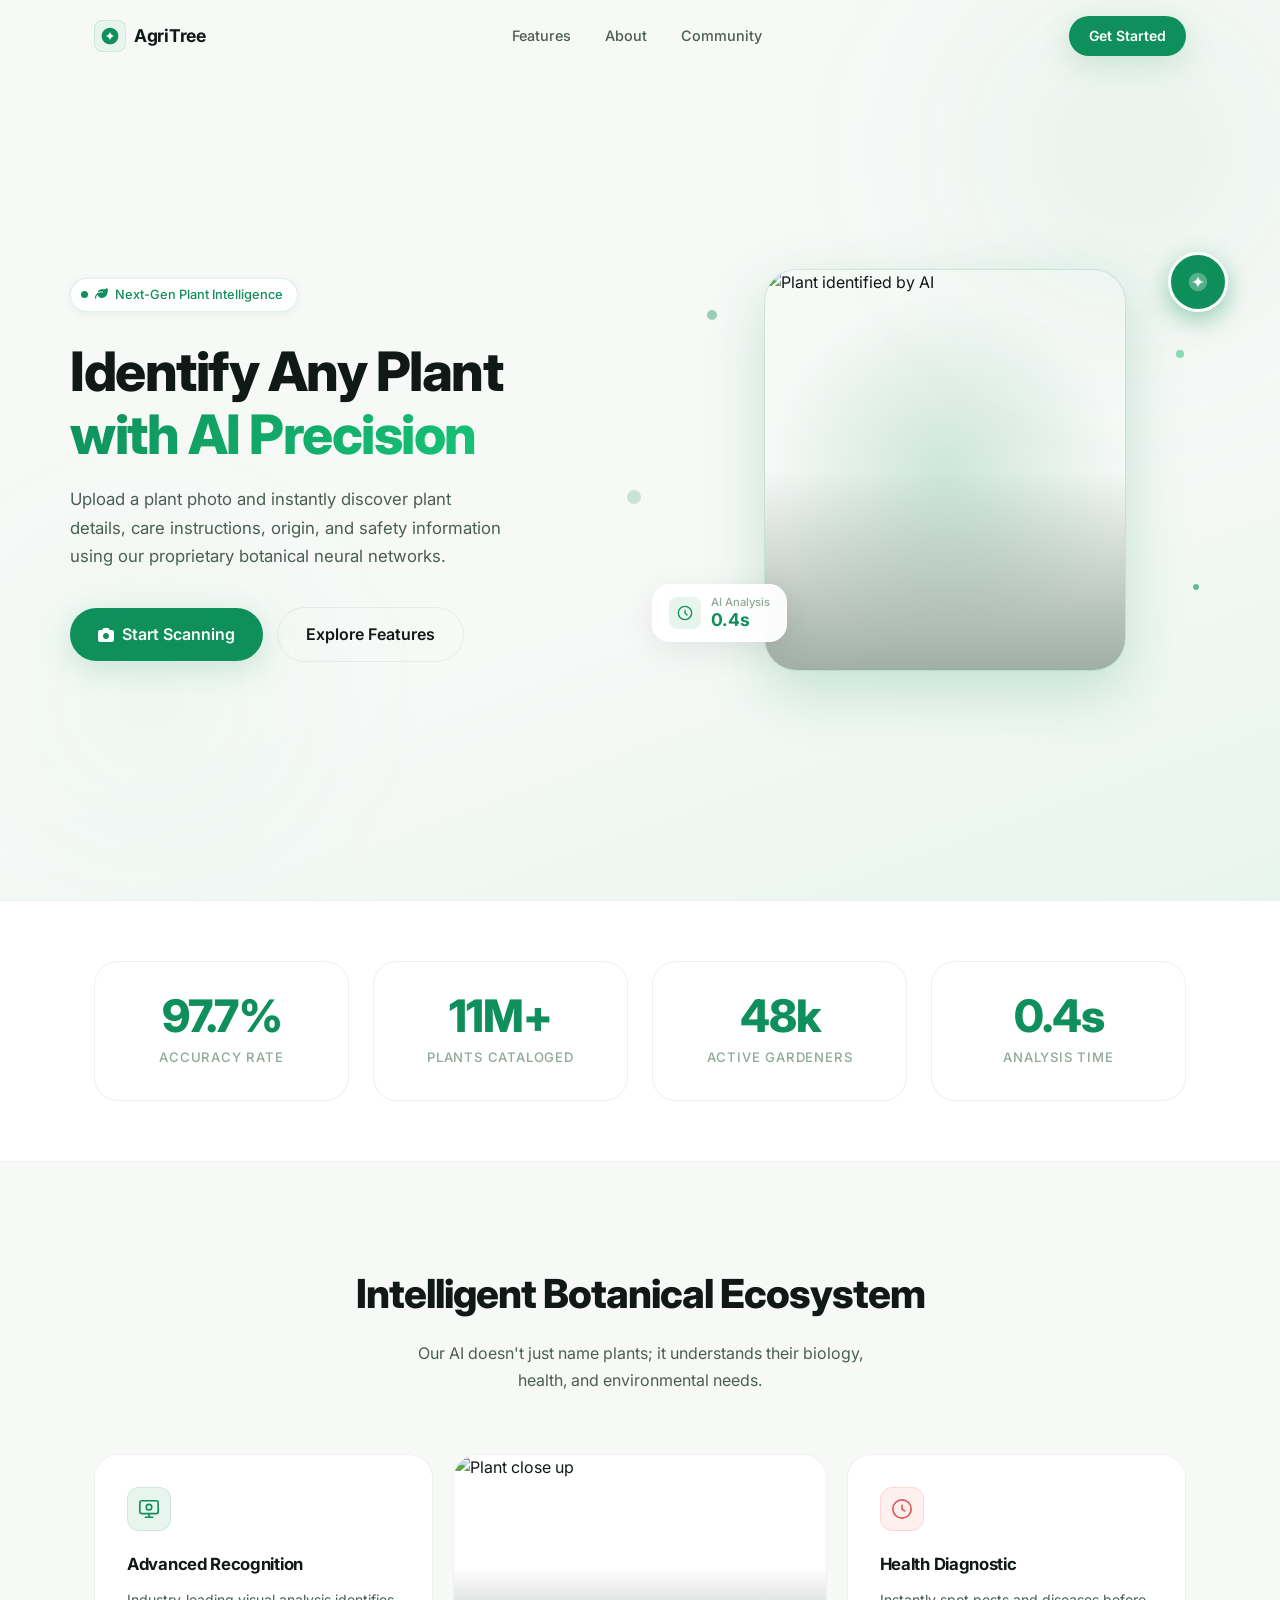
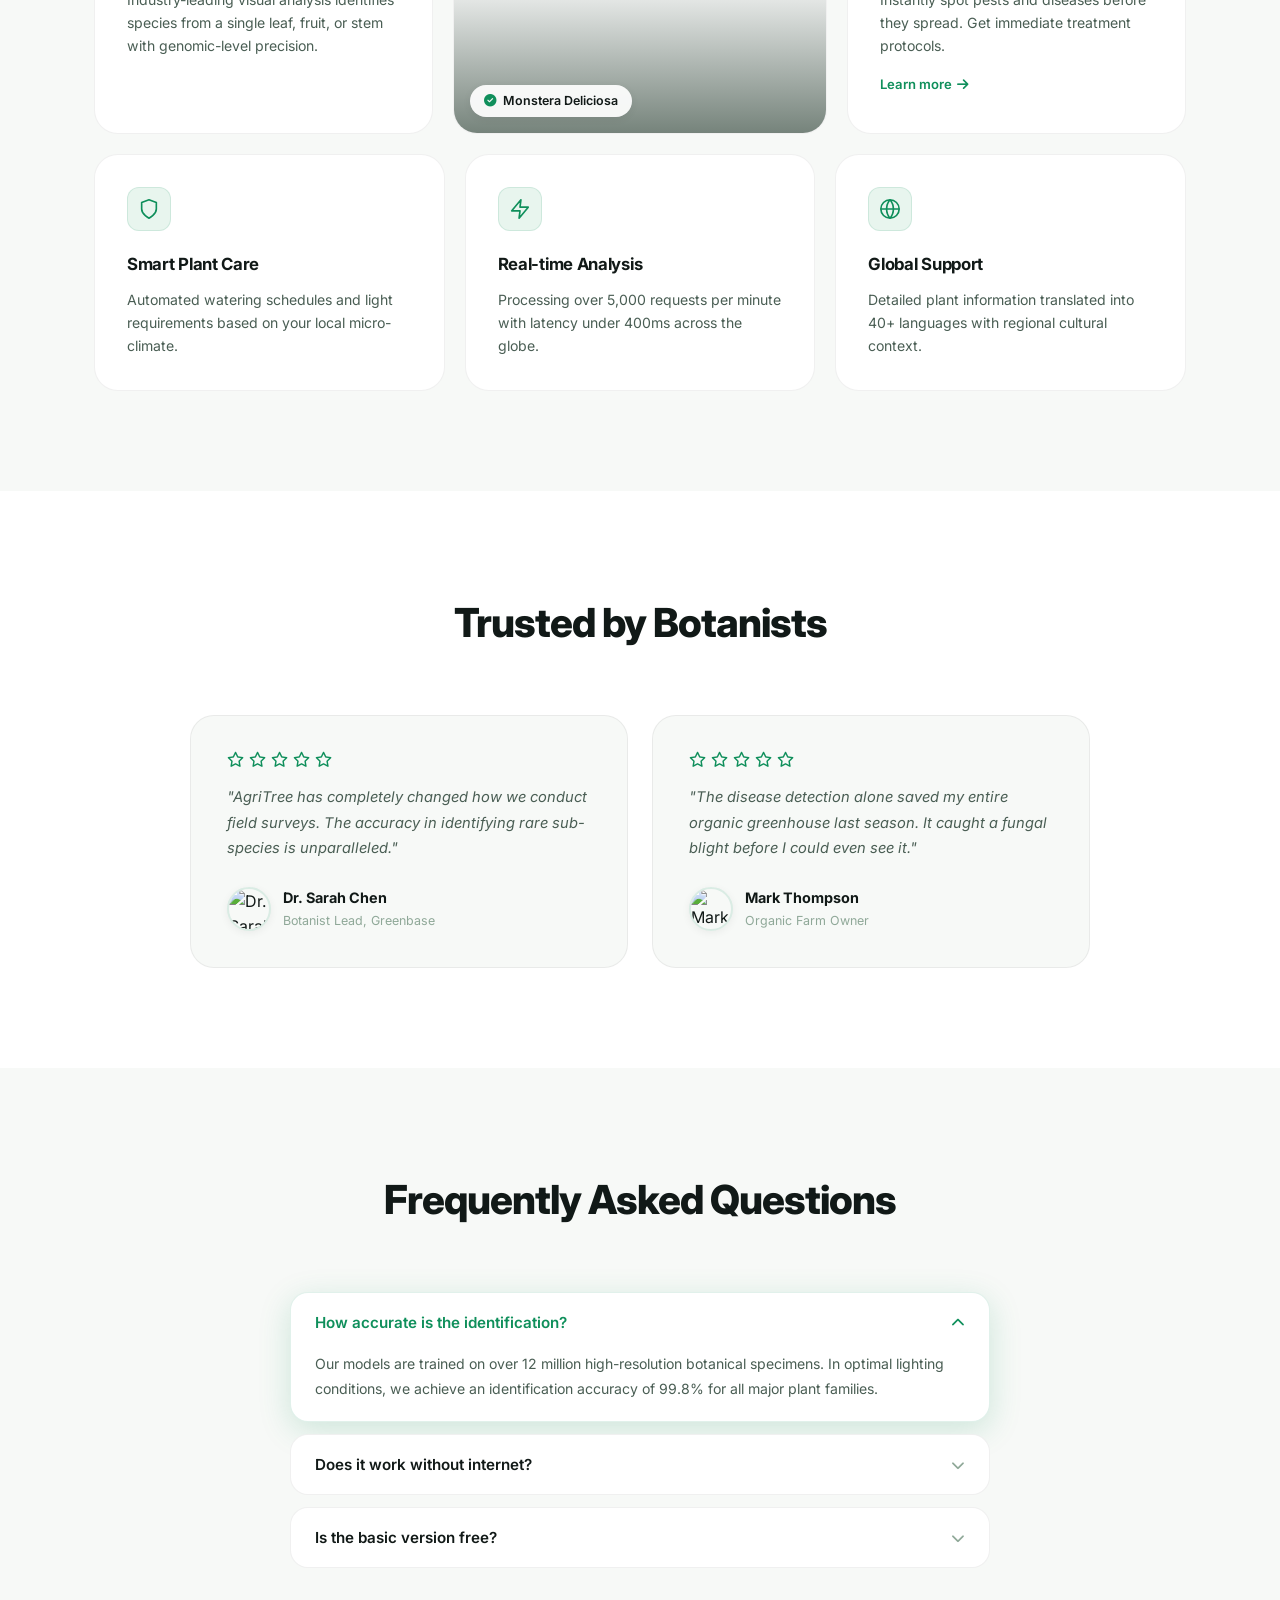
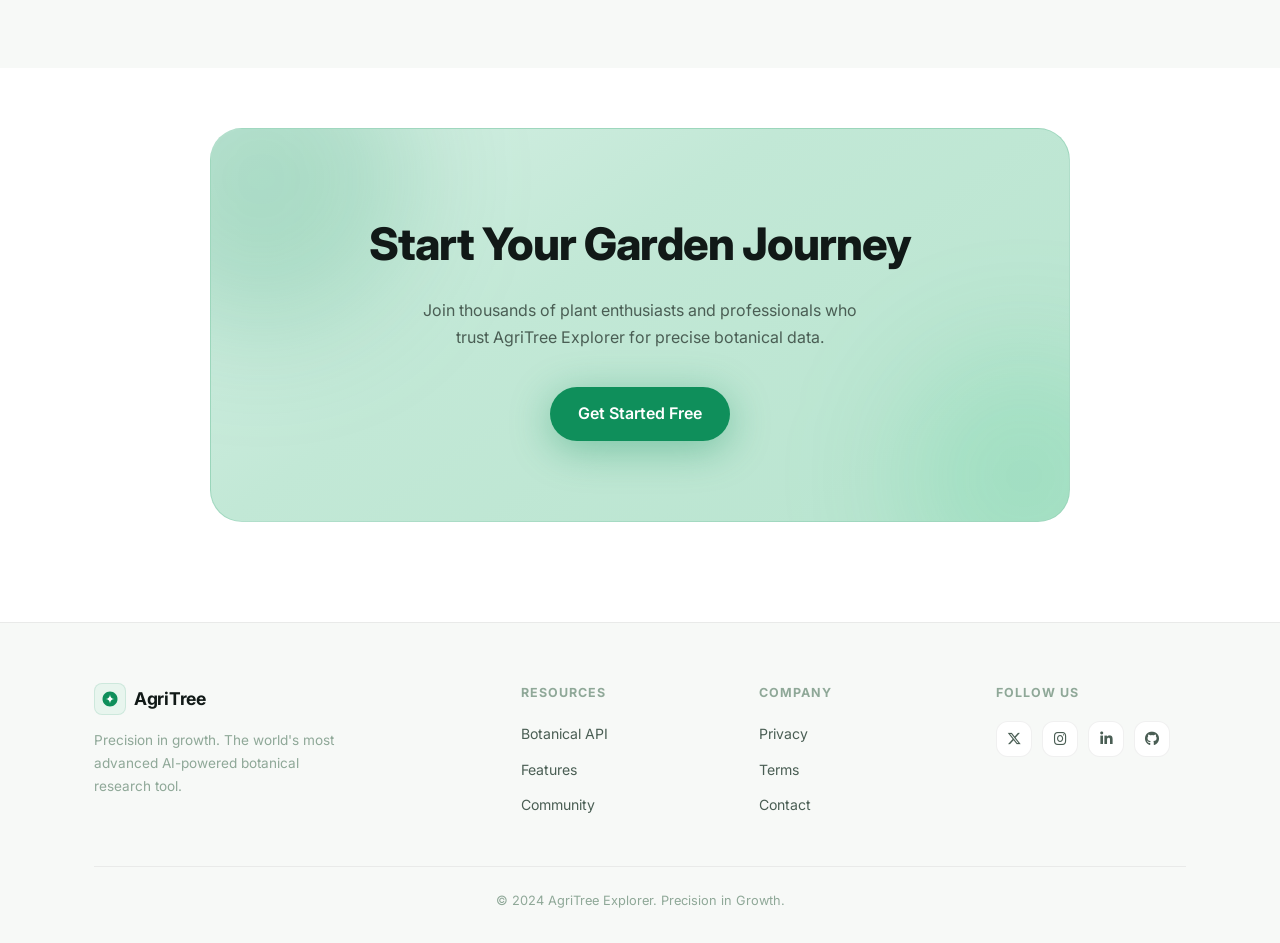
==== commit e90ee47a: "Remove leading slash from dashboard link" ====
--- a/index.html
+++ b/index.html
@@ -37,7 +37,7 @@
 
       <!-- CTA Button -->
       <div class="nav-cta">
-        <a href="/assets/templates/plant_anylser_dashboard.html" class="btn btn-primary btn-sm">Get Started</a>
+        <a href="assets/templates/plant_anylser_dashboard.html" class="btn btn-primary btn-sm">Get Started</a>
       </div>
 
       <!-- Mobile Menu Toggle -->
@@ -81,7 +81,7 @@
 
         <!-- Buttons -->
         <div class="hero-buttons">
-          <a href="/assets/templates/plant_anylser_dashboard.html" class="btn btn-primary btn-lg">
+          <a href="assets/templates/plant_anylser_dashboard.html" class="btn btn-primary btn-lg">
             <i class="fa-solid fa-camera"></i>
             Start Scanning
           </a>
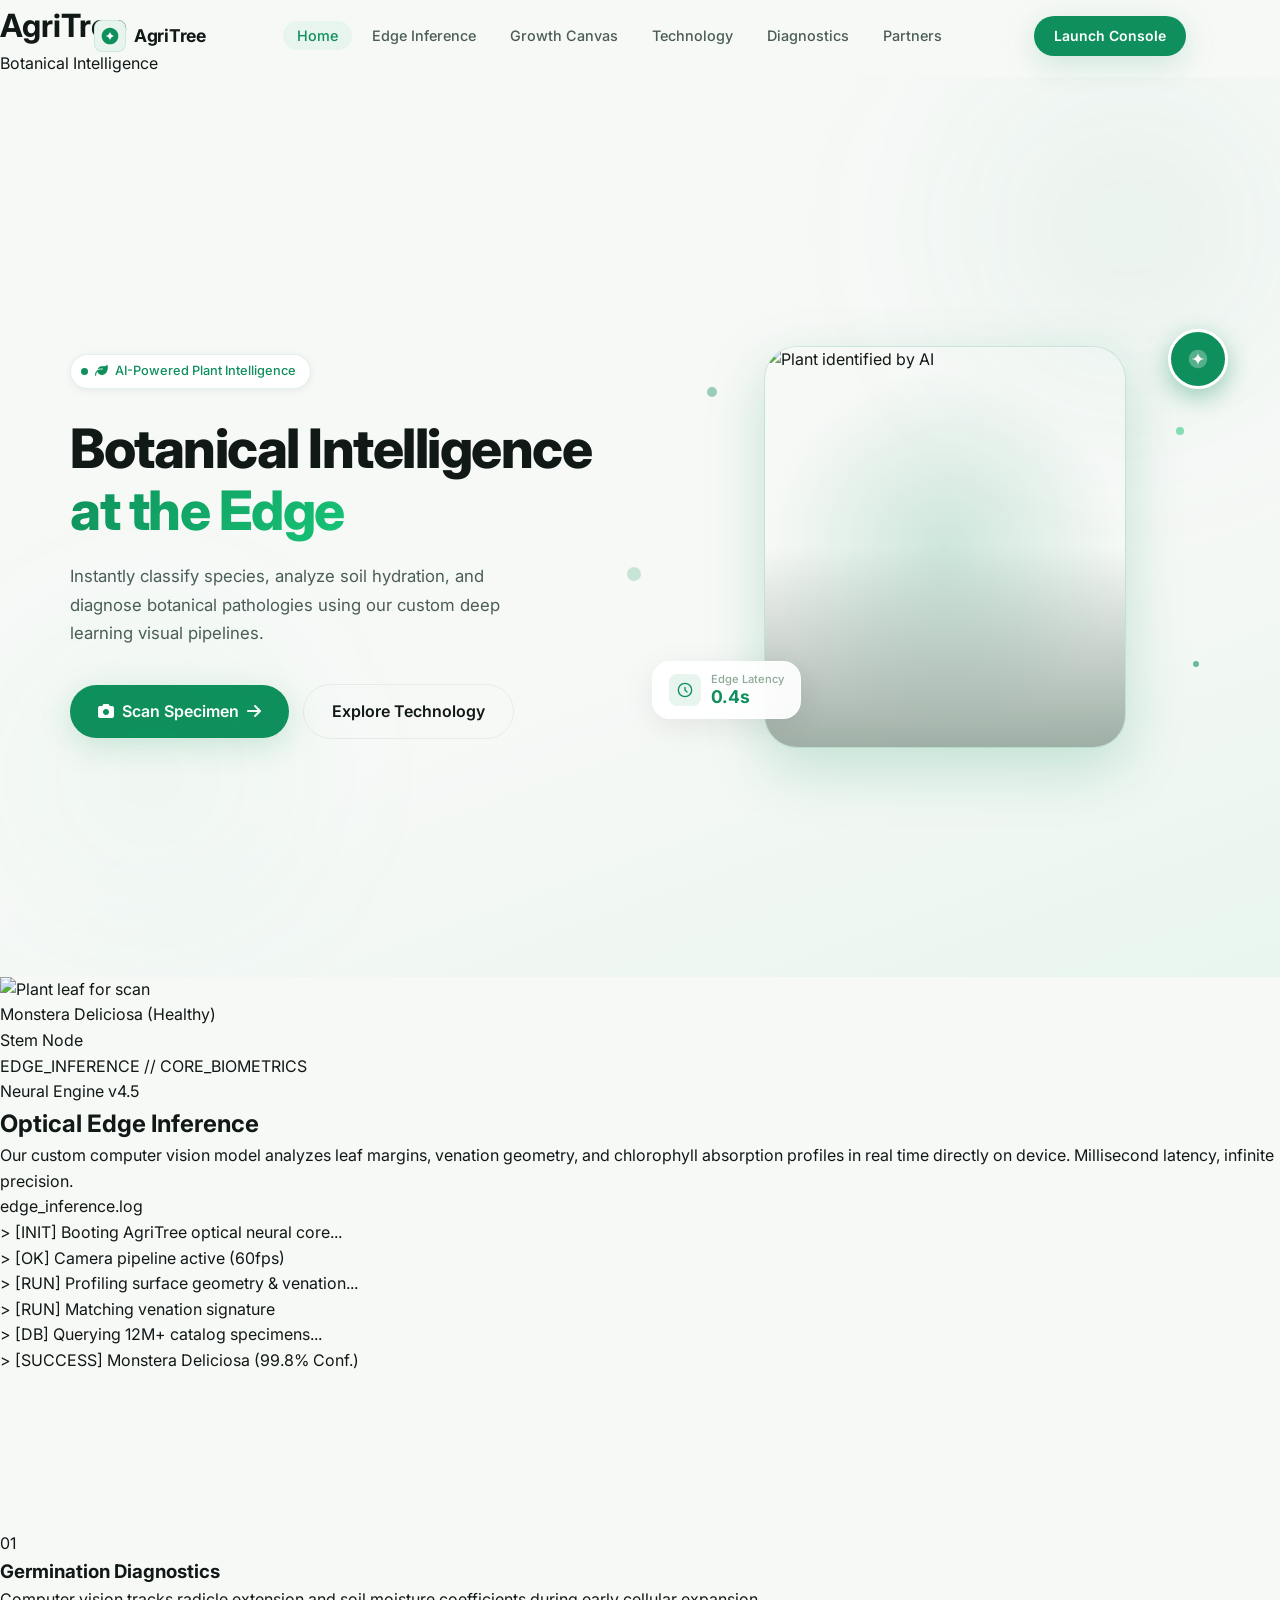
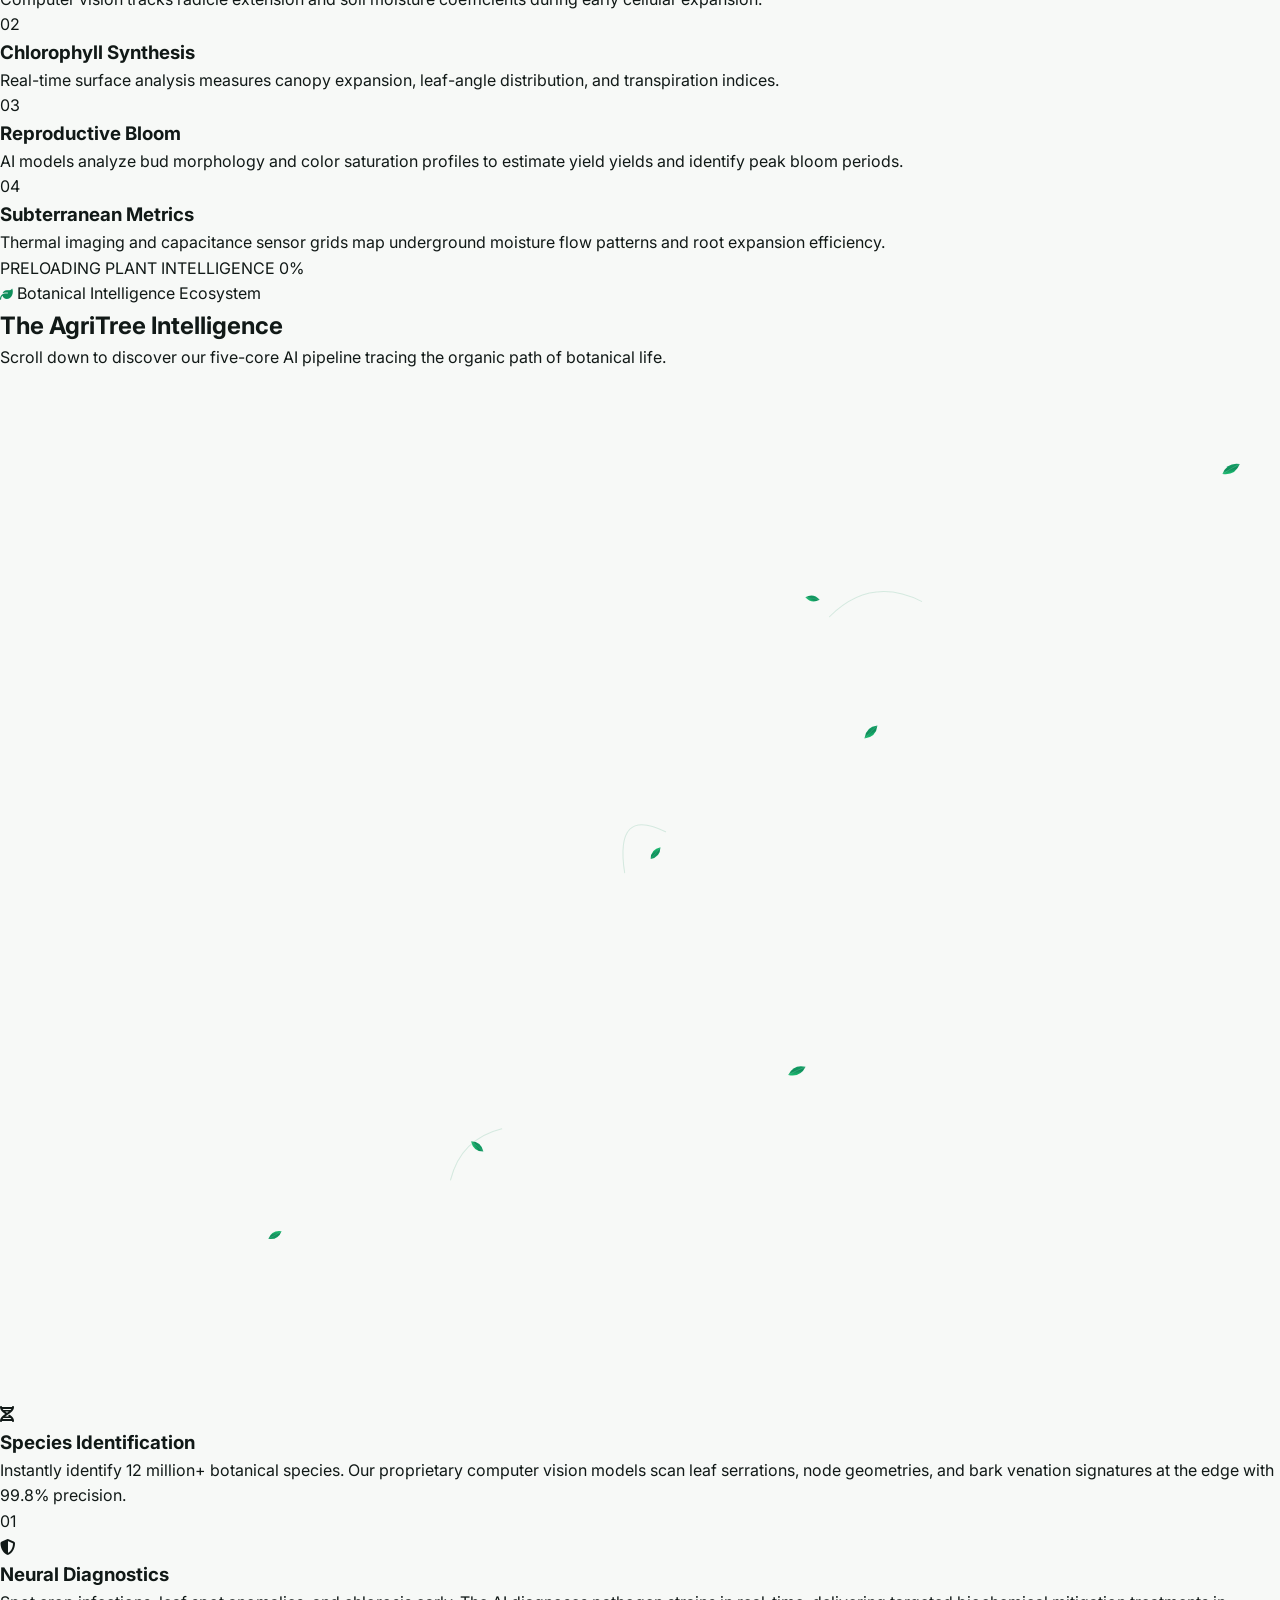
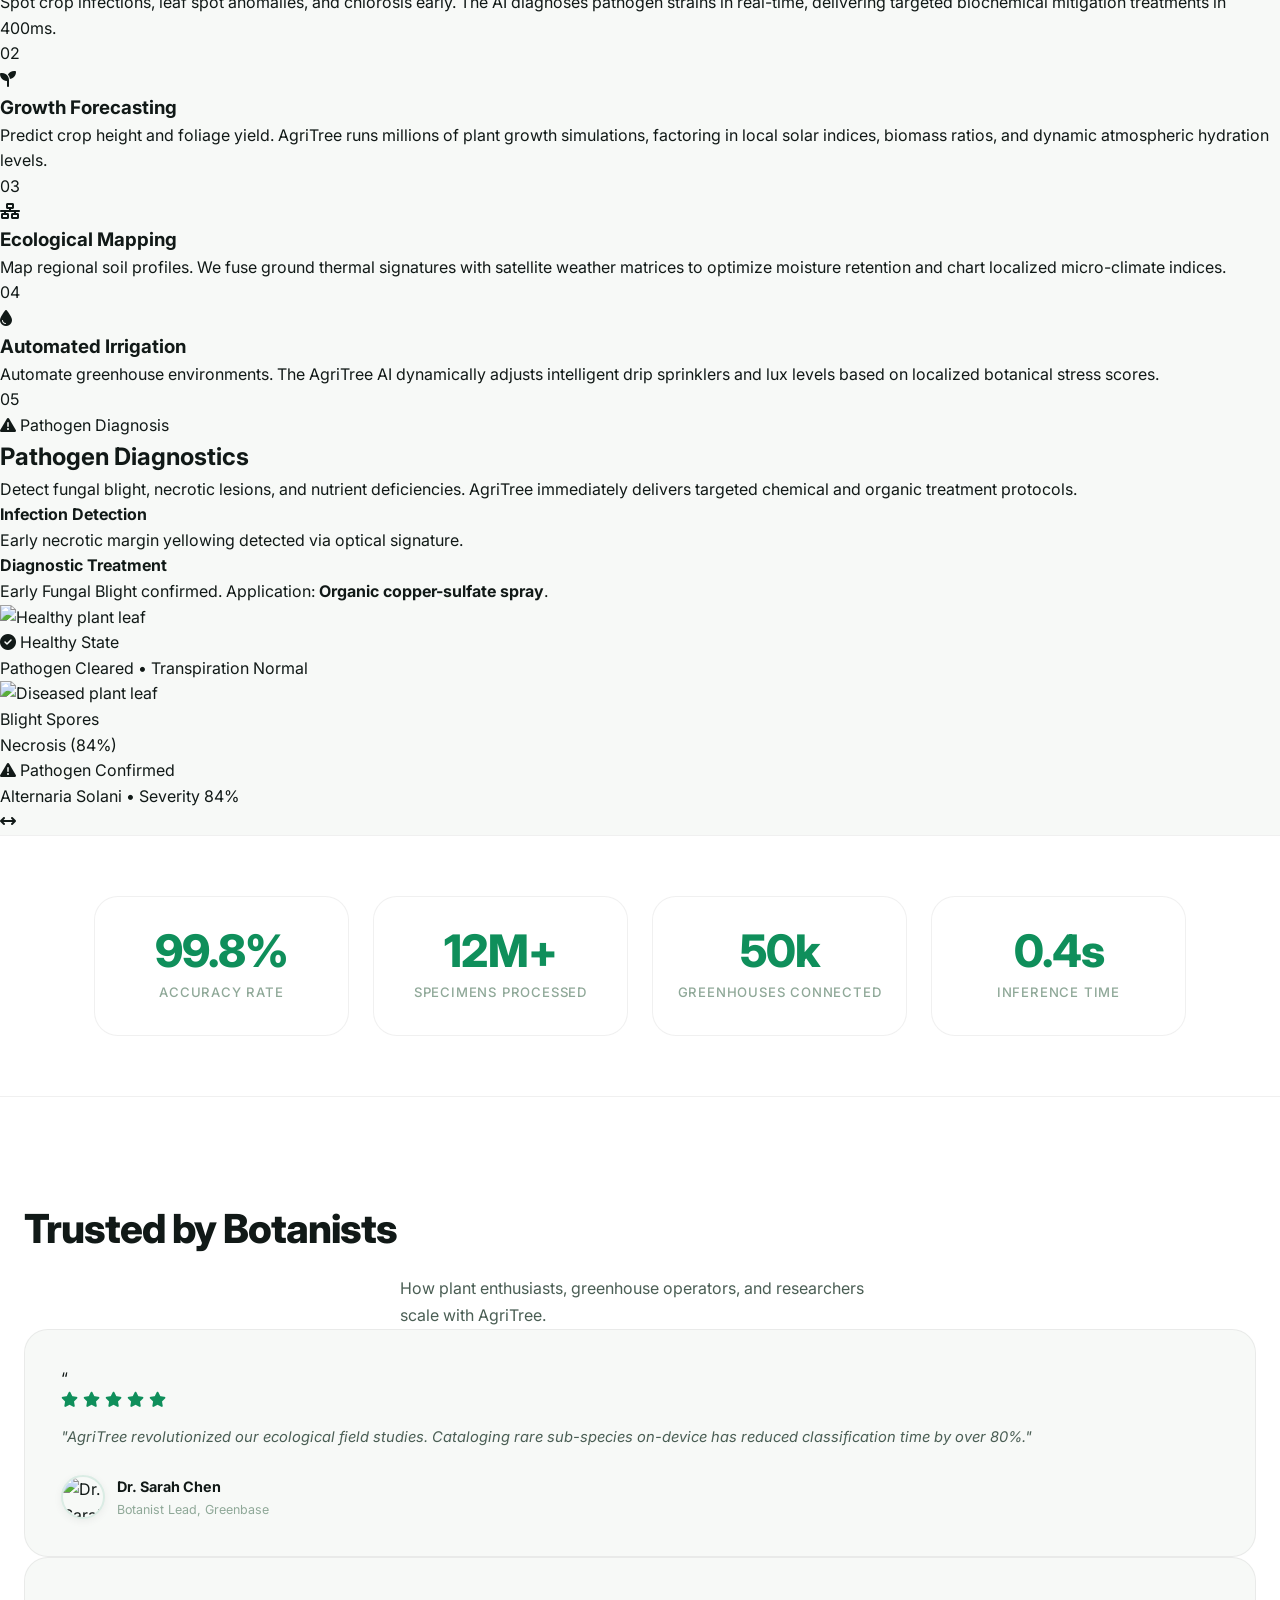
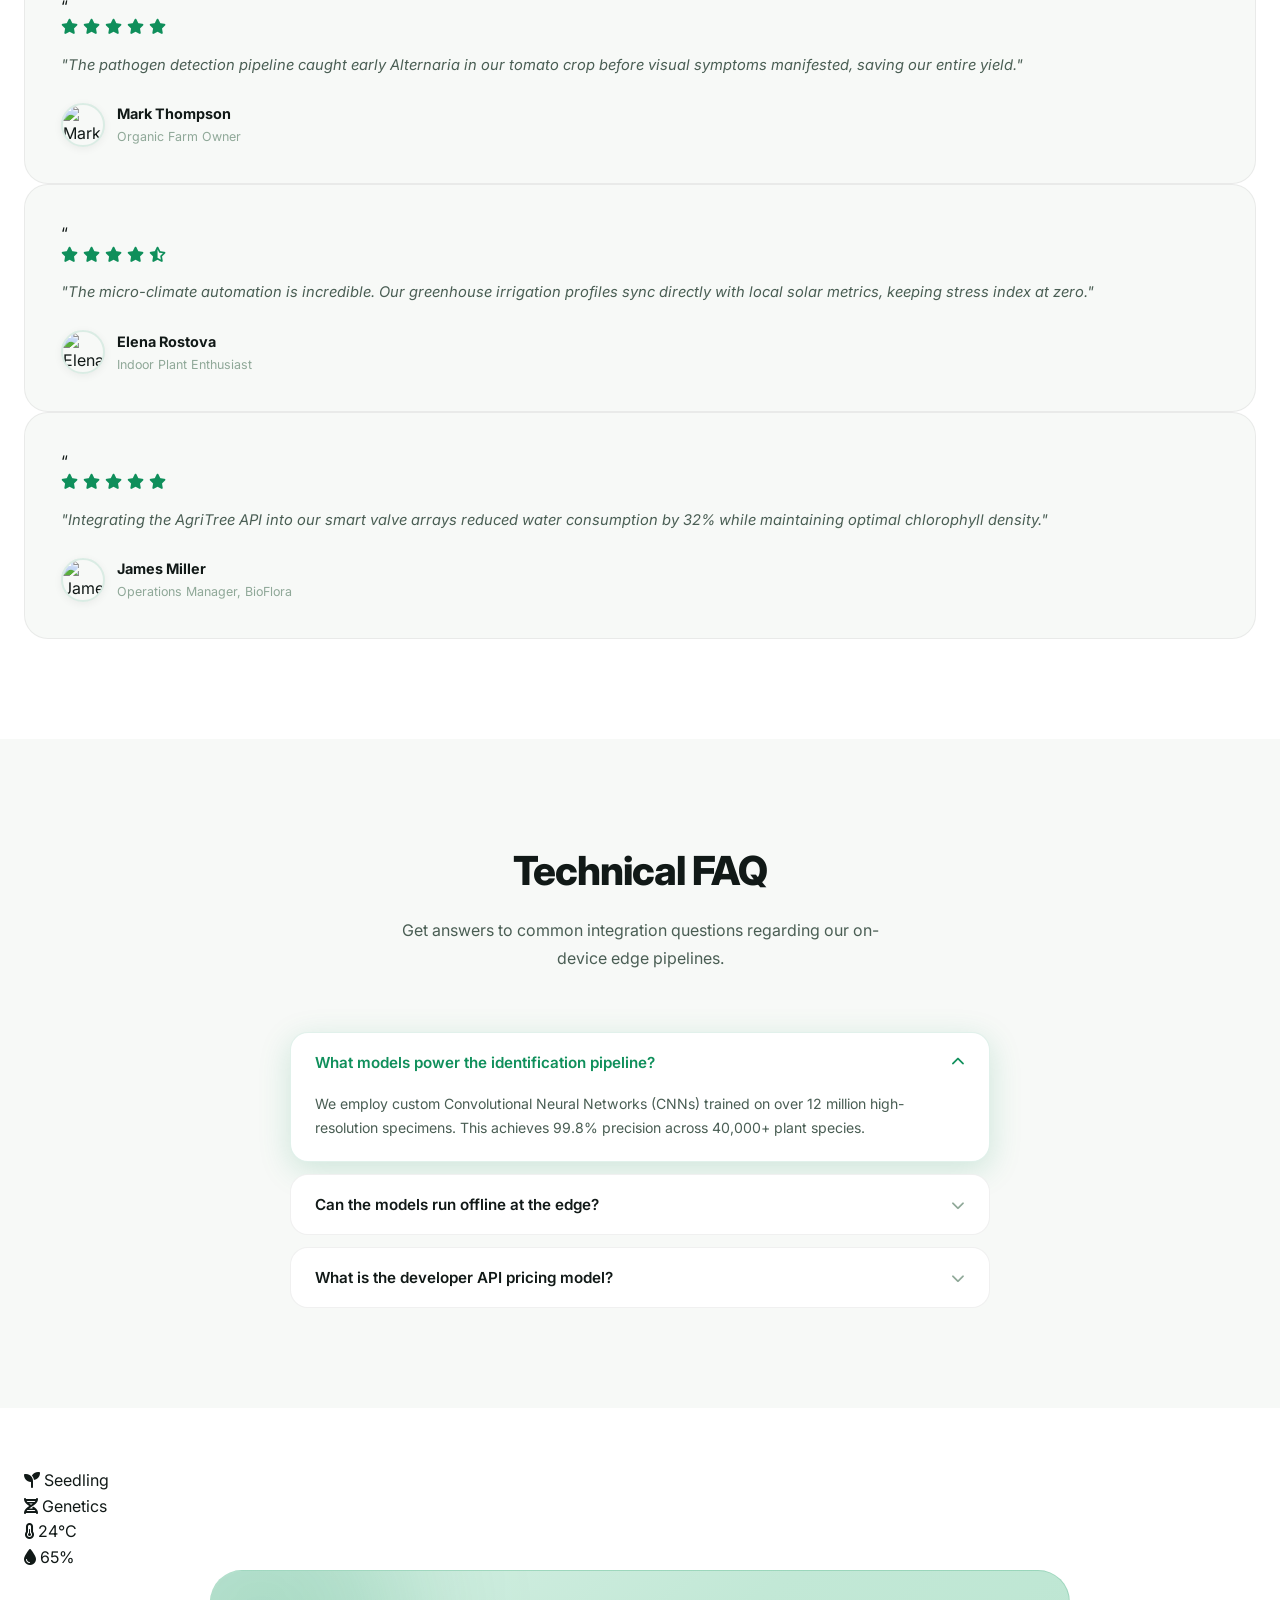
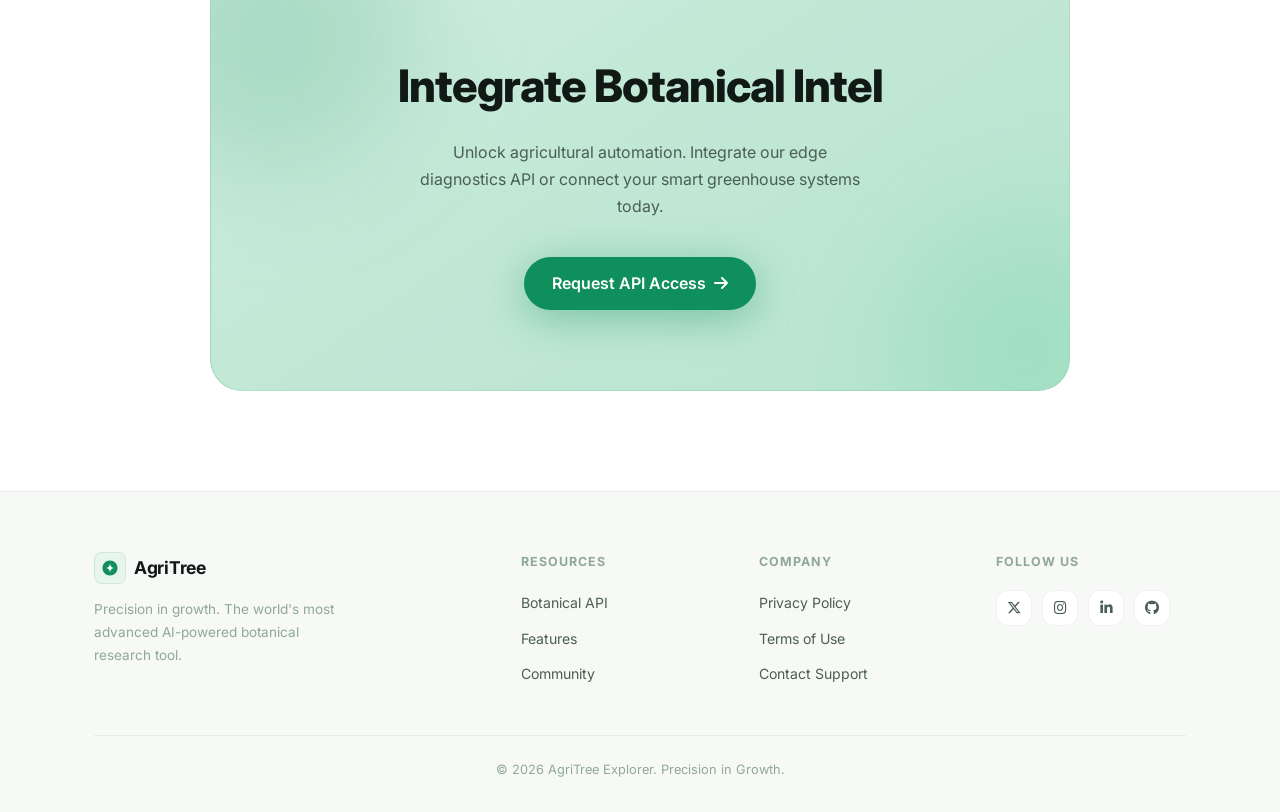
==== commit 8e97b9fa: "Add files via upload" ====
--- a/index.html
+++ b/index.html
@@ -1,18 +1,28 @@
 <!DOCTYPE html>
-<html lang="en">
+<html lang="en" class="loading-active">
 <head>
   <meta charset="UTF-8" />
   <meta name="viewport" content="width=device-width, initial-scale=1.0" />
-  <title>AgriTree — AI Plant Intelligence</title>
-  <link rel="stylesheet" href="assets/css/style.css" />
-  <!-- Google Fonts -->
+  <title>AgriTree — AI-Powered Botanical Intelligence</title>
+  <link rel="stylesheet" href="/assets/css/style.css" />
+  <link rel="stylesheet" href="/assets/css/loader.css" />
+  <!-- Google Fonts & Fontshare CDN -->
   <link rel="preconnect" href="https://fonts.googleapis.com" />
   <link rel="preconnect" href="https://fonts.gstatic.com" crossorigin />
-  <link href="https://fonts.googleapis.com/css2?family=Inter:wght@300;400;500;600;700;800;900&display=swap" rel="stylesheet" />
+  <link href="https://fonts.googleapis.com/css2?family=Inter:wght@300;400;500;600;700&family=Space+Grotesk:wght@400;500;600;700&family=DM+Serif+Display:ital@0;1&family=Plus+Jakarta+Sans:wght@300;400;500;600;700&display=swap" rel="stylesheet" />
+  <link href="https://api.fontshare.com/v2/css?f[]=clash-display@500,600,700,900&f[]=satoshi@300,400,500,700,900&display=swap" rel="stylesheet" />
   <!-- Font Awesome -->
   <link rel="stylesheet" href="https://cdnjs.cloudflare.com/ajax/libs/font-awesome/6.5.0/css/all.min.css" />
 </head>
 <body>
+
+  <!-- ========== PREMIUM TYPOGRAPHY LOADER ========== -->
+  <div class="neo-loader" id="neo-loader">
+    <div class="neo-loader-content">
+      <h1 class="neo-loader-title" id="neo-loader-title">AgriTree</h1>
+      <p class="neo-loader-subtitle" id="neo-loader-subtitle">Botanical Intelligence</p>
+    </div>
+  </div>
 
   <!-- ========== NAVBAR ========== -->
   <nav class="navbar" id="navbar">
@@ -30,14 +40,19 @@
 
       <!-- Center Nav Links -->
       <ul class="nav-links">
-        <li><a href="#features" class="nav-link">Features</a></li>
-        <li><a href="#about" class="nav-link">About</a></li>
-        <li><a href="#community" class="nav-link">Community</a></li>
+        <li><a href="#home" class="nav-link">Home</a></li>
+        <li><a href="#ai-scan" class="nav-link">Edge Inference</a></li>
+        <li><a href="#plant-growth" class="nav-link">Growth Canvas</a></li>
+        <li><a href="#features" class="nav-link">Technology</a></li>
+        <li><a href="#disease-detection" class="nav-link">Diagnostics</a></li>
+        <li><a href="#community" class="nav-link">Partners</a></li>
       </ul>
 
       <!-- CTA Button -->
       <div class="nav-cta">
-        <a href="assets/templates/plant_anylser_dashboard.html" class="btn btn-primary btn-sm">Get Started</a>
+        <a href="/assets/templates/plant_anylser_dashboard.html" class="btn btn-primary btn-sm magnetic-btn">
+          <span>Launch Console</span>
+        </a>
       </div>
 
       <!-- Mobile Menu Toggle -->
@@ -48,10 +63,13 @@
 
     <!-- Mobile Menu -->
     <div class="mobile-menu" id="mobileMenu">
-      <a href="#features" class="mobile-nav-link">Features</a>
-      <a href="#about" class="mobile-nav-link">About</a>
-      <a href="#community" class="mobile-nav-link">Community</a>
-      <a href="#" class="btn btn-primary" style="margin-top:12px;">Get Started</a>
+      <a href="#home" class="mobile-nav-link">Home</a>
+      <a href="#ai-scan" class="mobile-nav-link">Edge Inference</a>
+      <a href="#plant-growth" class="mobile-nav-link">Growth Canvas</a>
+      <a href="#features" class="mobile-nav-link">Technology</a>
+      <a href="#disease-detection" class="mobile-nav-link">Diagnostics</a>
+      <a href="#community" class="mobile-nav-link">Partners</a>
+      <a href="/assets/templates/plant_anylser_dashboard.html" class="btn btn-primary magnetic-btn" style="margin-top:12px; width:100%; justify-content:center;">Get Started</a>
     </div>
   </nav>
 
@@ -60,39 +78,40 @@
     <div class="hero-container">
 
       <!-- LEFT CONTENT -->
-      <div class="hero-left fade-in">
+      <div class="hero-left">
         <!-- Badge -->
         <div class="hero-badge">
           <span class="badge-dot"></span>
           <i class="fa-solid fa-leaf badge-icon"></i>
-          Next-Gen Plant Intelligence
+          AI-Powered Plant Intelligence
         </div>
 
         <!-- Heading -->
         <h1 class="hero-heading">
-          Identify Any Plant<br />
-          <span class="heading-accent">with AI Precision</span>
+          <span class="hero-title-line hero-title-main split-chars">Botanical Intelligence</span>
+          <span class="hero-title-line hero-title-accent heading-accent split-chars">at the Edge</span>
         </h1>
 
         <!-- Description -->
-        <p class="hero-description">
-          Upload a plant photo and instantly discover plant details, care instructions, origin, and safety information using our proprietary botanical neural networks.
+        <p class="hero-description split-lines">
+          Instantly classify species, analyze soil hydration, and diagnose botanical pathologies using our custom deep learning visual pipelines.
         </p>
 
         <!-- Buttons -->
         <div class="hero-buttons">
-          <a href="assets/templates/plant_anylser_dashboard.html" class="btn btn-primary btn-lg">
+          <a href="/assets/templates/plant_anylser_dashboard.html" class="btn btn-primary btn-lg magnetic-btn">
             <i class="fa-solid fa-camera"></i>
-            Start Scanning
+            <span>Scan Specimen</span>
+            <i class="fa-solid fa-arrow-right btn-arrow"></i>
           </a>
-          <a href="#features" class="btn btn-outline btn-lg">
-            Explore Features
+          <a href="#features" class="btn btn-outline btn-lg magnetic-btn">
+            <span>Explore Technology</span>
           </a>
         </div>
       </div>
 
       <!-- RIGHT CONTENT -->
-      <div class="hero-right fade-in fade-in-delay">
+      <div class="hero-right">
         <!-- Glow Effect -->
         <div class="hero-glow"></div>
 
@@ -108,7 +127,7 @@
         </div>
 
         <!-- Floating Top-Right Icon Card -->
-        <div class="float-card float-top-right floating-anim">
+        <div class="float-card float-top-right">
           <div class="float-icon-circle">
             <svg width="22" height="22" viewBox="0 0 24 24" fill="none">
               <path d="M12 2C6.48 2 2 6.48 2 12s4.48 10 10 10 10-4.48 10-10S17.52 2 12 2z" fill="white" opacity="0.3"/>
@@ -118,7 +137,7 @@
         </div>
 
         <!-- Floating Bottom-Left Glass Card -->
-        <div class="float-card float-bottom-left glass-card-float floating-anim-reverse">
+        <div class="float-card float-bottom-left glass-card-float">
           <div class="glass-card-inner">
             <div class="glass-icon">
               <svg width="16" height="16" viewBox="0 0 24 24" fill="none">
@@ -127,7 +146,7 @@
               </svg>
             </div>
             <div>
-              <div class="glass-card-label">AI Analysis</div>
+              <div class="glass-card-label">Edge Latency</div>
               <div class="glass-card-value">0.4s</div>
             </div>
           </div>
@@ -147,250 +166,551 @@
     <div class="hero-blob blob2"></div>
   </section>
 
+  <!-- ========== AI SCAN SHOWCASE (PINNED SECTION) ========== -->
+  <section class="ai-scan-section" id="ai-scan">
+    <div class="pin-wrapper">
+      <div class="scan-container">
+        <!-- Visual display of scanning -->
+        <div class="scan-visual-wrapper">
+          <img src="https://images.unsplash.com/photo-1545241047-6083a3684587?w=800&q=80" alt="Plant leaf for scan" class="scan-leaf-image" />
+          <div class="scan-overlay"></div>
+          <!-- The sweeping laser bar -->
+          <div class="laser-bar"></div>
+          
+          <!-- Bounding Boxes and Labels that show up on scan -->
+          <div class="scan-hotspot" id="hotspot-leaf" style="top: 30%; left: 45%;">
+            <div class="hotspot-ring"></div>
+            <div class="hotspot-tooltip">Monstera Deliciosa (Healthy)</div>
+          </div>
+          <div class="scan-hotspot" id="hotspot-node" style="top: 55%; left: 35%;">
+            <div class="hotspot-ring"></div>
+            <div class="hotspot-tooltip">Stem Node</div>
+          </div>
+          
+          <!-- Live Scan Status Box -->
+          <div class="scan-badge">
+            <span class="scan-badge-pulse"></span>
+            <span class="scan-badge-text">EDGE_INFERENCE // CORE_BIOMETRICS</span>
+          </div>
+        </div>
+
+        <!-- Info panel and real-time terminal diagnostics -->
+        <div class="scan-info-wrapper">
+          <div class="scan-badge-label">Neural Engine v4.5</div>
+          <h2 class="scan-title split-words">Optical Edge Inference</h2>
+          <p class="scan-description split-lines">
+            Our custom computer vision model analyzes leaf margins, venation geometry, and chlorophyll absorption profiles in real time directly on device. Millisecond latency, infinite precision.
+          </p>
+          
+          <!-- Diagnostics console display -->
+          <div class="console-box">
+            <div class="console-header">
+              <span class="console-dot red"></span>
+              <span class="console-dot yellow"></span>
+              <span class="console-dot green"></span>
+              <span class="console-title">edge_inference.log</span>
+            </div>
+            <div class="console-body" id="console-logs">
+              <div class="console-line">> [INIT] Booting AgriTree optical neural core...</div>
+              <div class="console-line">> [OK] Camera pipeline active (60fps)</div>
+              <div class="console-line">> [RUN] Profiling surface geometry & venation...</div>
+              <div class="console-line">> [RUN] Matching venation signature</div>
+              <div class="console-line">> [DB] Querying 12M+ catalog specimens...</div>
+              <div class="console-line success">> [SUCCESS] Monstera Deliciosa (99.8% Conf.)</div>
+            </div>
+          </div>
+        </div>
+      </div>
+    </div>
+  </section>
+
+  <!-- ========== PLANT GROWTH SHOWCASE (PINNED CANVAS SECTION) ========== -->
+  <section class="plant-growth-section" id="plant-growth">
+    <div class="growth-canvas-container">
+      <!-- HTML5 Canvas for frame-by-frame rendering -->
+      <canvas id="growth-canvas"></canvas>
+
+      <!-- Center overlay text slides (only one visible at a time) -->
+      <div class="growth-text-overlay">
+        <!-- Stage 1 -->
+        <div class="growth-slide" id="growth-stage-1">
+          <div class="stage-number">01</div>
+          <h3 class="stage-title split-words">Germination Diagnostics</h3>
+          <p class="stage-desc split-lines">
+            Computer vision tracks radicle extension and soil moisture coefficients during early cellular expansion.
+          </p>
+        </div>
+
+        <!-- Stage 2 -->
+        <div class="growth-slide" id="growth-stage-2">
+          <div class="stage-number">02</div>
+          <h3 class="stage-title split-words">Chlorophyll Synthesis</h3>
+          <p class="stage-desc split-lines">
+            Real-time surface analysis measures canopy expansion, leaf-angle distribution, and transpiration indices.
+          </p>
+        </div>
+
+        <!-- Stage 3 -->
+        <div class="growth-slide" id="growth-stage-3">
+          <div class="stage-number">03</div>
+          <h3 class="stage-title split-words">Reproductive Bloom</h3>
+          <p class="stage-desc split-lines">
+            AI models analyze bud morphology and color saturation profiles to estimate yield yields and identify peak bloom periods.
+          </p>
+        </div>
+
+        <!-- Stage 4 -->
+        <div class="growth-slide" id="growth-stage-4">
+          <div class="stage-number">04</div>
+          <h3 class="stage-title split-words">Subterranean Metrics</h3>
+          <p class="stage-desc split-lines">
+            Thermal imaging and capacitance sensor grids map underground moisture flow patterns and root expansion efficiency.
+          </p>
+        </div>
+      </div>
+
+      <!-- Vignette overlay for text contrast and premium look -->
+      <div class="growth-vignette"></div>
+
+      <!-- Luxury preloader panel -->
+      <div class="growth-loader" id="growth-loader">
+        <div class="loader-spinner"></div>
+        <div class="loader-text">PRELOADING PLANT INTELLIGENCE <span id="load-progress">0%</span></div>
+      </div>
+    </div>
+  </section>
+
+  <!-- ========== WAVE FEATURES SECTION (CINEMATIC S-CURVE PATH) ========== -->
+  <section class="wave-features" id="features">
+    <div class="wave-viewport">
+      
+      <!-- Premium Editorial Sticky Header -->
+      <div class="wave-header">
+        <div class="wave-badge">
+          <span class="badge-dot"></span>
+          <i class="fa-solid fa-leaf badge-icon"></i>
+          Botanical Intelligence Ecosystem
+        </div>
+        <h2 class="wave-heading split-words">The AgriTree Intelligence</h2>
+        <p class="wave-description split-lines">
+          Scroll down to discover our five-core AI pipeline tracing the organic path of botanical life.
+        </p>
+      </div>
+
+      <!-- Large panning track container -->
+      <div class="wave-track">
+        <!-- Connecting SVG Path -->
+        <svg class="wave-svg-container" viewBox="0 0 2500 2000" fill="none" preserveAspectRatio="none">
+          <defs>
+            <linearGradient id="wave-gradient" x1="100%" y1="0%" x2="0%" y2="100%">
+              <stop offset="0%" stop-color="#12a869" />
+              <stop offset="50%" stop-color="#0f8f5b" />
+              <stop offset="100%" stop-color="#26de81" />
+            </linearGradient>
+            <!-- Stylized leaf definition -->
+            <g id="svg-leaf">
+              <path d="M 0 0 Q 15 -12, 30 0 Q 15 12, 0 0 Z" fill="url(#wave-gradient)" />
+              <path d="M 0 0 Q 15 -1, 30 0" stroke="rgba(255, 255, 255, 0.4)" stroke-width="0.5" fill="none" />
+            </g>
+          </defs>
+
+          <!-- Backing soft vine path -->
+          <path class="wave-svg-path-back" d="M 2000 300 C 1700 350, 1600 500, 1450 700 C 1300 900, 1300 950, 1250 1040 C 1200 1130, 1200 1180, 1050 1380 C 900 1580, 800 1650, 500 1700" />
+          
+          <!-- Secondary curling tendril 1 -->
+          <path class="wave-tendril" d="M 1800 450 Q 1700 400, 1620 480" stroke="rgba(15, 143, 91, 0.15)" stroke-width="2" fill="none" stroke-linecap="round" />
+          
+          <!-- Secondary curling tendril 2 -->
+          <path class="wave-tendril" d="M 1300 900 Q 1200 850, 1220 980" stroke="rgba(15, 143, 91, 0.15)" stroke-width="2" fill="none" stroke-linecap="round" />
+          
+          <!-- Secondary curling tendril 3 -->
+          <path class="wave-tendril" d="M 980 1480 Q 900 1500, 880 1580" stroke="rgba(15, 143, 91, 0.15)" stroke-width="2" fill="none" stroke-linecap="round" />
+
+          <!-- Interactive animated path (stroke drawn on scroll) -->
+          <path class="wave-svg-path-front" id="wavePath" d="M 2000 300 C 1700 350, 1600 500, 1450 700 C 1300 900, 1300 950, 1250 1040 C 1200 1130, 1200 1180, 1050 1380 C 900 1580, 800 1650, 500 1700" />
+
+          <!-- Loop-animated light trail pulse path -->
+          <path class="wave-light-trail" d="M 2000 300 C 1700 350, 1600 500, 1450 700 C 1300 900, 1300 950, 1250 1040 C 1200 1130, 1200 1180, 1050 1380 C 900 1580, 800 1650, 500 1700" />
+
+          <!-- Stylized leaves growing along the vine -->
+          <use href="#svg-leaf" x="1850" y="380" transform="rotate(-30, 1850, 380) scale(1.3)" />
+          <use href="#svg-leaf" x="1650" y="480" transform="rotate(10, 1650, 480) scale(0.95)" />
+          <use href="#svg-leaf" x="1380" y="800" transform="rotate(-45, 1380, 800) scale(1.2)" />
+          <use href="#svg-leaf" x="1290" y="930" transform="rotate(130, 1290, 930) scale(1.0)" />
+          <use href="#svg-leaf" x="1150" y="1220" transform="rotate(-25, 1150, 1220) scale(1.25)" />
+          <use href="#svg-leaf" x="930" y="1420" transform="rotate(40, 930, 1420) scale(1.05)" />
+          <use href="#svg-leaf" x="700" y="1610" transform="rotate(-15, 700, 1610) scale(1.3)" />
+          <use href="#svg-leaf" x="550" y="1680" transform="rotate(150, 550, 1680) scale(1.0)" />
+        </svg>
+
+        <!-- Dynamic background botanical glows -->
+        <div class="botanical-glow glow-1"></div>
+        <div class="botanical-glow glow-2"></div>
+        <div class="botanical-glow glow-3"></div>
+        <div class="botanical-glow glow-4"></div>
+
+        <!-- Floating ambient particles -->
+        <div class="ambient-particle ap-1"></div>
+        <div class="ambient-particle ap-2"></div>
+        <div class="ambient-particle ap-3"></div>
+        <div class="ambient-particle ap-4"></div>
+        <div class="ambient-particle ap-5"></div>
+        <div class="ambient-particle ap-6"></div>
+
+        <!-- Card 1: Species Identification (Top-Right) -->
+        <div class="wave-card wave-card-1" data-card="1">
+          <div class="card-glow"></div>
+          <div class="wave-card-icon">
+            <i class="fa-solid fa-dna"></i>
+          </div>
+          <h3 class="wave-card-title">Species Identification</h3>
+          <p class="wave-card-desc">
+            Instantly identify 12 million+ botanical species. Our proprietary computer vision models scan leaf serrations, node geometries, and bark venation signatures at the edge with 99.8% precision.
+          </p>
+          <div class="wave-card-number">01</div>
+        </div>
+
+        <!-- Card 2: Neural Diagnostics (Upper Center-Right) -->
+        <div class="wave-card wave-card-2" data-card="2">
+          <div class="card-glow"></div>
+          <div class="wave-card-icon">
+            <i class="fa-solid fa-shield-halved"></i>
+          </div>
+          <h3 class="wave-card-title">Neural Diagnostics</h3>
+          <p class="wave-card-desc">
+            Spot crop infections, leaf spot anomalies, and chlorosis early. The AI diagnoses pathogen strains in real-time, delivering targeted biochemical mitigation treatments in 400ms.
+          </p>
+          <div class="wave-card-number">02</div>
+        </div>
+
+        <!-- Card 3: Growth Forecasting (Center) -->
+        <div class="wave-card wave-card-3" data-card="3">
+          <div class="card-glow"></div>
+          <div class="wave-card-icon">
+            <i class="fa-solid fa-seedling"></i>
+          </div>
+          <h3 class="wave-card-title">Growth Forecasting</h3>
+          <p class="wave-card-desc">
+            Predict crop height and foliage yield. AgriTree runs millions of plant growth simulations, factoring in local solar indices, biomass ratios, and dynamic atmospheric hydration levels.
+          </p>
+          <div class="wave-card-number">03</div>
+        </div>
+
+        <!-- Card 4: Ecological Mapping (Lower Center-Left) -->
+        <div class="wave-card wave-card-4" data-card="4">
+          <div class="card-glow"></div>
+          <div class="wave-card-icon">
+            <i class="fa-solid fa-network-wired"></i>
+          </div>
+          <h3 class="wave-card-title">Ecological Mapping</h3>
+          <p class="wave-card-desc">
+            Map regional soil profiles. We fuse ground thermal signatures with satellite weather matrices to optimize moisture retention and chart localized micro-climate indices.
+          </p>
+          <div class="wave-card-number">04</div>
+        </div>
+
+        <!-- Card 5: Automated Cultivation (Bottom-Left) -->
+        <div class="wave-card wave-card-5" data-card="5">
+          <div class="card-glow"></div>
+          <div class="wave-card-icon">
+            <i class="fa-solid fa-droplet"></i>
+          </div>
+          <h3 class="wave-card-title">Automated Irrigation</h3>
+          <p class="wave-card-desc">
+            Automate greenhouse environments. The AgriTree AI dynamically adjusts intelligent drip sprinklers and lux levels based on localized botanical stress scores.
+          </p>
+          <div class="wave-card-number">05</div>
+        </div>
+
+      </div>
+    </div>
+  </section>
+
+  <!-- ========== DISEASE DETECTION DEMO (PINNED SLIDER) ========== -->
+  <section class="disease-section" id="disease-detection">
+    <div class="pin-wrapper">
+      <div class="disease-container">
+        
+        <!-- Info Column -->
+        <div class="disease-info">
+          <div class="disease-badge"><i class="fa-solid fa-triangle-exclamation"></i> Pathogen Diagnosis</div>
+          <h2 class="disease-title split-words">Pathogen Diagnostics</h2>
+          <p class="disease-description split-lines">
+            Detect fungal blight, necrotic lesions, and nutrient deficiencies. AgriTree immediately delivers targeted chemical and organic treatment protocols.
+          </p>
+          
+          <div class="disease-details-box">
+            <div class="disease-detail-item active" id="detail-unscanned">
+              <div class="detail-marker red"></div>
+              <div>
+                <h4>Infection Detection</h4>
+                <p>Early necrotic margin yellowing detected via optical signature.</p>
+              </div>
+            </div>
+            <div class="disease-detail-item" id="detail-scanned">
+              <div class="detail-marker green"></div>
+              <div>
+                <h4>Diagnostic Treatment</h4>
+                <p>Early Fungal Blight confirmed. Application: <strong>Organic copper-sulfate spray</strong>.</p>
+              </div>
+            </div>
+          </div>
+        </div>
+
+        <!-- Slider Comparison Viewport -->
+        <div class="disease-visual-wrapper">
+          <div class="split-image-container">
+            <!-- Healthy Image (Base) -->
+            <img src="https://images.unsplash.com/photo-1502082553048-f009c37129b9?w=800&q=80" alt="Healthy plant leaf" class="leaf-img leaf-healthy" />
+            <div class="diagnosis-card healthy-card">
+              <div class="card-status"><i class="fa-solid fa-circle-check"></i> Healthy State</div>
+              <p class="card-text">Pathogen Cleared • Transpiration Normal</p>
+            </div>
+
+            <!-- Diseased Image (Overlay, width clipped on scroll) -->
+            <div class="diseased-overlay-wrapper">
+              <img src="https://images.unsplash.com/photo-1502082553048-f009c37129b9?w=800&q=80" alt="Diseased plant leaf" class="leaf-img leaf-diseased" />
+              <!-- Red spots and analysis markers in diseased overlay -->
+              <div class="blight-spores"></div>
+              <div class="disease-analysis-marker" style="top: 25%; left: 40%;">
+                <span class="pulse-ring-red"></span>
+                <span class="marker-label">Blight Spores</span>
+              </div>
+              <div class="disease-analysis-marker" style="top: 60%; left: 65%;">
+                <span class="pulse-ring-red"></span>
+                <span class="marker-label">Necrosis (84%)</span>
+              </div>
+              
+              <div class="diagnosis-card diseased-card">
+                <div class="card-status warning"><i class="fa-solid fa-triangle-exclamation"></i> Pathogen Confirmed</div>
+                <p class="card-text">Alternaria Solani • Severity 84%</p>
+              </div>
+            </div>
+
+            <!-- The Vertical Slider Divider Line -->
+            <div class="slider-divider">
+              <div class="slider-handle">
+                <i class="fa-solid fa-arrows-left-right"></i>
+              </div>
+            </div>
+          </div>
+        </div>
+
+      </div>
+    </div>
+  </section>
+
   <!-- ========== STATS SECTION ========== -->
   <section class="stats" id="about">
     <div class="container">
       <div class="stats-grid">
 
-        <div class="stat-card fade-in">
+        <div class="stat-card">
           <div class="stat-number" style="color: var(--green-primary)">99.8%</div>
           <div class="stat-label">Accuracy Rate</div>
         </div>
 
-        <div class="stat-card fade-in">
+        <div class="stat-card">
           <div class="stat-number" style="color: var(--green-primary)">12M+</div>
-          <div class="stat-label">Plants Cataloged</div>
-        </div>
-
-        <div class="stat-card fade-in">
+          <div class="stat-label">Specimens Processed</div>
+        </div>
+
+        <div class="stat-card">
           <div class="stat-number" style="color: var(--green-primary)">50k</div>
-          <div class="stat-label">Active Gardeners</div>
-        </div>
-
-        <div class="stat-card fade-in">
+          <div class="stat-label">Greenhouses Connected</div>
+        </div>
+
+        <div class="stat-card">
           <div class="stat-number" style="color: var(--green-primary)">0.4s</div>
-          <div class="stat-label">Analysis Time</div>
-        </div>
-
-      </div>
-    </div>
-  </section>
-
-  <!-- ========== FEATURES SECTION ========== -->
-  <section class="features" id="features">
-    <div class="container">
-
-      <!-- Section Header -->
-      <div class="section-header fade-in">
-        <h2 class="section-title">Intelligent Botanical Ecosystem</h2>
-        <p class="section-subtitle">
-          Our AI doesn't just name plants; it understands their biology, health, and environmental needs.
-        </p>
-      </div>
-
-      <!-- Features Grid Row 1 -->
-      <div class="features-grid-top">
-
-        <!-- Feature Card 1 -->
-        <div class="feature-card fade-in" id="about">
-          <div class="feature-icon">
-            <svg width="22" height="22" viewBox="0 0 24 24" fill="none">
-              <rect x="2" y="3" width="20" height="14" rx="2" stroke="var(--green-primary)" stroke-width="1.8"/>
-              <path d="M8 21h8M12 17v4" stroke="var(--green-primary)" stroke-width="1.8" stroke-linecap="round"/>
-              <circle cx="12" cy="10" r="3" stroke="var(--green-primary)" stroke-width="1.8"/>
-            </svg>
-          </div>
-          <h3 class="feature-title">Advanced Recognition</h3>
-          <p class="feature-desc">Industry-leading visual analysis identifies species from a single leaf, fruit, or stem with genomic-level precision.</p>
-        </div>
-
-        <!-- Center Feature — Plant Image -->
-        <div class="feature-card feature-card-center fade-in">
-          <div class="center-plant-img-wrap">
-            <img
-              src="https://images.unsplash.com/photo-1518531933037-91b2f5f229cc?w=400&q=80"
-              alt="Plant close up"
-              class="center-plant-img"
-            />
-            <div class="center-img-overlay"></div>
-            <!-- Floating data label -->
-            <div class="img-data-label">
-              <i class="fa-solid fa-circle-check" style="color:var(--green-primary)"></i>
-              <span>Monstera Deliciosa</span>
-            </div>
-          </div>
-        </div>
-
-        <!-- Feature Card 3 -->
-        <div class="feature-card fade-in">
-          <div class="feature-icon" style="background: #fff0f0; border-color:#ffd6d6;">
-            <svg width="22" height="22" viewBox="0 0 24 24" fill="none">
-              <path d="M12 2a10 10 0 100 20A10 10 0 0012 2z" stroke="#e05555" stroke-width="1.8"/>
-              <path d="M12 8v4l3 2" stroke="#e05555" stroke-width="1.8" stroke-linecap="round"/>
-            </svg>
-          </div>
-          <h3 class="feature-title">Health Diagnostic</h3>
-          <p class="feature-desc">Instantly spot pests and diseases before they spread. Get immediate treatment protocols.</p>
-          <a href="#" class="feature-learn-more">Learn more <i class="fa-solid fa-arrow-right"></i></a>
-        </div>
-
-      </div>
-
-      <!-- Features Grid Row 2 -->
-      <div class="features-grid-bottom">
-
-        <div class="feature-card fade-in" id="community">
-          <div class="feature-icon">
-            <svg width="22" height="22" viewBox="0 0 24 24" fill="none">
-              <path d="M12 22s8-4 8-10V5l-8-3-8 3v7c0 6 8 10 8 10z" stroke="var(--green-primary)" stroke-width="1.8" stroke-linejoin="round"/>
-            </svg>
-          </div>
-          <h3 class="feature-title">Smart Plant Care</h3>
-          <p class="feature-desc">Automated watering schedules and light requirements based on your local micro-climate.</p>
-        </div>
-
-        <div class="feature-card fade-in">
-          <div class="feature-icon">
-            <svg width="22" height="22" viewBox="0 0 24 24" fill="none">
-              <path d="M13 2L3 14h9l-1 8 10-12h-9l1-8z" stroke="var(--green-primary)" stroke-width="1.8" stroke-linejoin="round"/>
-            </svg>
-          </div>
-          <h3 class="feature-title">Real-time Analysis</h3>
-          <p class="feature-desc">Processing over 5,000 requests per minute with latency under 400ms across the globe.</p>
-        </div>
-
-        <div class="feature-card fade-in">
-          <div class="feature-icon">
-            <svg width="22" height="22" viewBox="0 0 24 24" fill="none">
-              <circle cx="12" cy="12" r="10" stroke="var(--green-primary)" stroke-width="1.8"/>
-              <path d="M2 12h20M12 2a15.3 15.3 0 010 20M12 2a15.3 15.3 0 000 20" stroke="var(--green-primary)" stroke-width="1.8"/>
-            </svg>
-          </div>
-          <h3 class="feature-title">Global Support</h3>
-          <p class="feature-desc">Detailed plant information translated into 40+ languages with regional cultural context.</p>
-        </div>
-
-      </div>
-    </div>
-  </section>
-
-  <!-- ========== TESTIMONIALS SECTION ========== -->
+          <div class="stat-label">Inference Time</div>
+        </div>
+
+      </div>
+    </div>
+  </section>
+
+  <!-- ========== TESTIMONIALS SECTION (PINNED HORIZONTAL SCROLL) ========== -->
   <section class="testimonials" id="community">
-    <div class="container">
-
-      <div class="section-header fade-in">
-        <h2 class="section-title">Trusted by Botanists</h2>
-      </div>
-
-      <div class="testimonials-grid">
-
-        <div class="testimonial-card fade-in">
-          <!-- Stars -->
-          <div class="stars">
-            <i class="fa-regular fa-star"></i>
-            <i class="fa-regular fa-star"></i>
-            <i class="fa-regular fa-star"></i>
-            <i class="fa-regular fa-star"></i>
-            <i class="fa-regular fa-star"></i>
-          </div>
-          <p class="testimonial-quote">
-            "AgriTree has completely changed how we conduct field surveys. The accuracy in identifying rare sub-species is unparalleled."
-          </p>
-          <div class="testimonial-author">
-            <div class="author-avatar">
-              <img src="https://i.pravatar.cc/48?img=47" alt="Dr. Sarah Chen" />
-            </div>
-            <div class="author-info">
-              <div class="author-name">Dr. Sarah Chen</div>
-              <div class="author-role">Botanist Lead, Greenbase</div>
-            </div>
-          </div>
-        </div>
-
-        <div class="testimonial-card fade-in">
-          <div class="stars">
-            <i class="fa-regular fa-star"></i>
-            <i class="fa-regular fa-star"></i>
-            <i class="fa-regular fa-star"></i>
-            <i class="fa-regular fa-star"></i>
-            <i class="fa-regular fa-star"></i>
-          </div>
-          <p class="testimonial-quote">
-            "The disease detection alone saved my entire organic greenhouse last season. It caught a fungal blight before I could even see it."
-          </p>
-          <div class="testimonial-author">
-            <div class="author-avatar">
-              <img src="https://i.pravatar.cc/48?img=12" alt="Mark Thompson" />
-            </div>
-            <div class="author-info">
-              <div class="author-name">Mark Thompson</div>
-              <div class="author-role">Organic Farm Owner</div>
-            </div>
-          </div>
-        </div>
-
-      </div>
-    </div>
-  </section>
-
-  <!-- ========== FAQ SECTION ========== -->
+    <div class="testimonials-sticky-wrapper">
+      <div class="testimonials-header">
+        <h2 class="section-title split-words">Trusted by Botanists</h2>
+        <p class="section-subtitle split-lines">How plant enthusiasts, greenhouse operators, and researchers scale with AgriTree.</p>
+      </div>
+      
+      <!-- Viewport area for horizontal track -->
+      <div class="testimonials-viewport">
+        <div class="testimonials-horizontal-track">
+          
+          <!-- Card 1 -->
+          <div class="testimonial-card">
+            <span class="card-quote-mark">&ldquo;</span>
+            <div class="stars">
+              <i class="fa-solid fa-star"></i>
+              <i class="fa-solid fa-star"></i>
+              <i class="fa-solid fa-star"></i>
+              <i class="fa-solid fa-star"></i>
+              <i class="fa-solid fa-star"></i>
+            </div>
+            <p class="testimonial-quote split-lines">
+              "AgriTree revolutionized our ecological field studies. Cataloging rare sub-species on-device has reduced classification time by over 80%."
+            </p>
+            <div class="testimonial-author">
+              <div class="author-avatar">
+                <img src="https://i.pravatar.cc/48?img=47" alt="Dr. Sarah Chen" />
+              </div>
+              <div class="author-info">
+                <div class="author-name">Dr. Sarah Chen</div>
+                <div class="author-role">Botanist Lead, Greenbase</div>
+              </div>
+            </div>
+          </div>
+
+          <!-- Card 2 -->
+          <div class="testimonial-card">
+            <span class="card-quote-mark">&ldquo;</span>
+            <div class="stars">
+              <i class="fa-solid fa-star"></i>
+              <i class="fa-solid fa-star"></i>
+              <i class="fa-solid fa-star"></i>
+              <i class="fa-solid fa-star"></i>
+              <i class="fa-solid fa-star"></i>
+            </div>
+            <p class="testimonial-quote split-lines">
+              "The pathogen detection pipeline caught early Alternaria in our tomato crop before visual symptoms manifested, saving our entire yield."
+            </p>
+            <div class="testimonial-author">
+              <div class="author-avatar">
+                <img src="https://i.pravatar.cc/48?img=12" alt="Mark Thompson" />
+              </div>
+              <div class="author-info">
+                <div class="author-name">Mark Thompson</div>
+                <div class="author-role">Organic Farm Owner</div>
+              </div>
+            </div>
+          </div>
+
+          <!-- Card 3 -->
+          <div class="testimonial-card">
+            <span class="card-quote-mark">&ldquo;</span>
+            <div class="stars">
+              <i class="fa-solid fa-star"></i>
+              <i class="fa-solid fa-star"></i>
+              <i class="fa-solid fa-star"></i>
+              <i class="fa-solid fa-star"></i>
+              <i class="fa-solid fa-star-half-stroke"></i>
+            </div>
+            <p class="testimonial-quote split-lines">
+              "The micro-climate automation is incredible. Our greenhouse irrigation profiles sync directly with local solar metrics, keeping stress index at zero."
+            </p>
+            <div class="testimonial-author">
+              <div class="author-avatar">
+                <img src="https://i.pravatar.cc/48?img=22" alt="Elena Rostova" />
+              </div>
+              <div class="author-info">
+                <div class="author-name">Elena Rostova</div>
+                <div class="author-role">Indoor Plant Enthusiast</div>
+              </div>
+            </div>
+          </div>
+
+          <!-- Card 4 -->
+          <div class="testimonial-card">
+            <span class="card-quote-mark">&ldquo;</span>
+            <div class="stars">
+              <i class="fa-solid fa-star"></i>
+              <i class="fa-solid fa-star"></i>
+              <i class="fa-solid fa-star"></i>
+              <i class="fa-solid fa-star"></i>
+              <i class="fa-solid fa-star"></i>
+            </div>
+            <p class="testimonial-quote split-lines">
+              "Integrating the AgriTree API into our smart valve arrays reduced water consumption by 32% while maintaining optimal chlorophyll density."
+            </p>
+            <div class="testimonial-author">
+              <div class="author-avatar">
+                <img src="https://i.pravatar.cc/48?img=60" alt="James Miller" />
+              </div>
+              <div class="author-info">
+                <div class="author-name">James Miller</div>
+                <div class="author-role">Operations Manager, BioFlora</div>
+              </div>
+            </div>
+          </div>
+
+        </div>
+      </div>
+    </div>
+  </section>
+
+  <!-- ========== FAQ SECTION (AUTO OPEN ACCORDION ON SCROLL) ========== -->
   <section class="faq" id="faq">
     <div class="container">
 
-      <div class="section-header fade-in">
-        <h2 class="section-title">Frequently Asked Questions</h2>
+      <div class="section-header">
+        <h2 class="section-title split-words">Technical FAQ</h2>
+        <p class="section-subtitle split-lines">Get answers to common integration questions regarding our on-device edge pipelines.</p>
       </div>
 
       <div class="faq-list">
 
-        <div class="faq-item fade-in open">
+        <!-- FAQ Item 1 -->
+        <div class="faq-item open" id="faq-1">
           <button class="faq-question" aria-expanded="true">
-            <span>How accurate is the identification?</span>
+            <span>What models power the identification pipeline?</span>
             <span class="faq-icon"><i class="fa-solid fa-chevron-up"></i></span>
           </button>
           <div class="faq-answer">
-            <p>Our models are trained on over 12 million high-resolution botanical specimens. In optimal lighting conditions, we achieve an identification accuracy of 99.8% for all major plant families.</p>
-          </div>
-        </div>
-
-        <div class="faq-item fade-in">
+            <p>We employ custom Convolutional Neural Networks (CNNs) trained on over 12 million high-resolution specimens. This achieves 99.8% precision across 40,000+ plant species.</p>
+          </div>
+        </div>
+
+        <!-- FAQ Item 2 -->
+        <div class="faq-item" id="faq-2">
           <button class="faq-question" aria-expanded="false">
-            <span>Does it work without internet?</span>
+            <span>Can the models run offline at the edge?</span>
             <span class="faq-icon"><i class="fa-solid fa-chevron-down"></i></span>
           </button>
           <div class="faq-answer">
-            <p>AgriTree offers a lightweight offline model that covers 5,000+ common species. For full accuracy and our complete 12M+ plant database, an internet connection is recommended.</p>
-          </div>
-        </div>
-
-        <div class="faq-item fade-in">
+            <p>Yes. We compile quantized ONNX models to run locally on iOS, Android, and embedded devices, supporting offline species classification and basic diagnostics.</p>
+          </div>
+        </div>
+
+        <!-- FAQ Item 3 -->
+        <div class="faq-item" id="faq-3">
           <button class="faq-question" aria-expanded="false">
-            <span>Is the basic version free?</span>
+            <span>What is the developer API pricing model?</span>
             <span class="faq-icon"><i class="fa-solid fa-chevron-down"></i></span>
           </button>
           <div class="faq-answer">
-            <p>Yes! The free tier includes 20 identifications per day, basic care tips, and community access. Pro plans unlock unlimited scans, health diagnostics, and API access.</p>
-          </div>
-        </div>
-
-      </div>
-    </div>
-  </section>
-
-  <!-- ========== CTA SECTION ========== -->
+            <p>Our API starts with a free hobbyist tier (1,000 calls/mo). Production contracts use usage-based pricing with dedicated cluster hosting and sub-100ms response guarantees.</p>
+          </div>
+        </div>
+
+      </div>
+    </div>
+  </section>
+
+  <!-- ========== CTA SECTION (CONVERGING GRAPHICS) ========== -->
   <section class="cta-section">
+    <!-- Floating background cards that converge -->
+    <div class="cta-particle-card card-tl"><i class="fa-solid fa-seedling"></i> Seedling</div>
+    <div class="cta-particle-card card-tr"><i class="fa-solid fa-dna"></i> Genetics</div>
+    <div class="cta-particle-card card-bl"><i class="fa-solid fa-temperature-half"></i> 24°C</div>
+    <div class="cta-particle-card card-br"><i class="fa-solid fa-droplet"></i> 65%</div>
+
     <div class="container">
-      <div class="cta-box fade-in">
+      <div class="cta-box">
         <!-- Glow orbs inside CTA -->
         <div class="cta-orb cta-orb1"></div>
         <div class="cta-orb cta-orb2"></div>
 
-        <h2 class="cta-heading">Start Your Garden Journey</h2>
-        <p class="cta-subtext">
-          Join thousands of plant enthusiasts and professionals who trust AgriTree Explorer for precise botanical data.
+        <h2 class="cta-heading split-chars">Integrate Botanical Intel</h2>
+        <p class="cta-subtext split-lines">
+          Unlock agricultural automation. Integrate our edge diagnostics API or connect your smart greenhouse systems today.
         </p>
-        <a href="#" class="btn btn-primary btn-lg cta-btn">
-          Get Started Free
+        <a href="/assets/templates/plant_anylser_dashboard.html" class="btn btn-primary btn-lg cta-btn magnetic-btn">
+          <span>Request API Access</span>
+          <i class="fa-solid fa-arrow-right btn-arrow"></i>
         </a>
       </div>
     </div>
@@ -420,8 +740,8 @@
           <h4 class="footer-col-title">Resources</h4>
           <ul class="footer-links">
             <li><a href="#">Botanical API</a></li>
-            <li><a href="#">Features</a></li>
-            <li><a href="#">Community</a></li>
+            <li><a href="#features">Features</a></li>
+            <li><a href="#community">Community</a></li>
           </ul>
         </div>
 
@@ -429,9 +749,9 @@
         <div class="footer-col">
           <h4 class="footer-col-title">Company</h4>
           <ul class="footer-links">
-            <li><a href="#">Privacy</a></li>
-            <li><a href="#">Terms</a></li>
-            <li><a href="#">Contact</a></li>
+            <li><a href="#">Privacy Policy</a></li>
+            <li><a href="#">Terms of Use</a></li>
+            <li><a href="#">Contact Support</a></li>
           </ul>
         </div>
 
@@ -449,11 +769,22 @@
       </div>
 
       <div class="footer-bottom">
-        <p>© 2024 AgriTree Explorer. Precision in Growth.</p>
+        <p>© 2026 AgriTree Explorer. Precision in Growth.</p>
       </div>
     </div>
   </footer>
 
-  <script src="assets/js/script.js"></script>
+  <!-- ========== SCRIPTS ========== -->
+  <!-- GSAP Core & ScrollTrigger -->
+  <script src="https://cdnjs.cloudflare.com/ajax/libs/gsap/3.12.5/gsap.min.js"></script>
+  <script src="https://cdnjs.cloudflare.com/ajax/libs/gsap/3.12.5/ScrollTrigger.min.js"></script>
+  <!-- SplitType for Typography Staggers -->
+  <script src="https://unpkg.com/split-type"></script>
+  <!-- Lenis Smooth Scroll -->
+  <script src="https://unpkg.com/@studio-freight/lenis@1.0.42/dist/lenis.min.js"></script>
+  <!-- Custom Script -->
+  <script src="/assets/js/script.js"></script>
+  <!-- Fullscreen Typography Loader Script -->
+  <script src="/assets/js/loader.js"></script>
 </body>
-</html>
+</html>
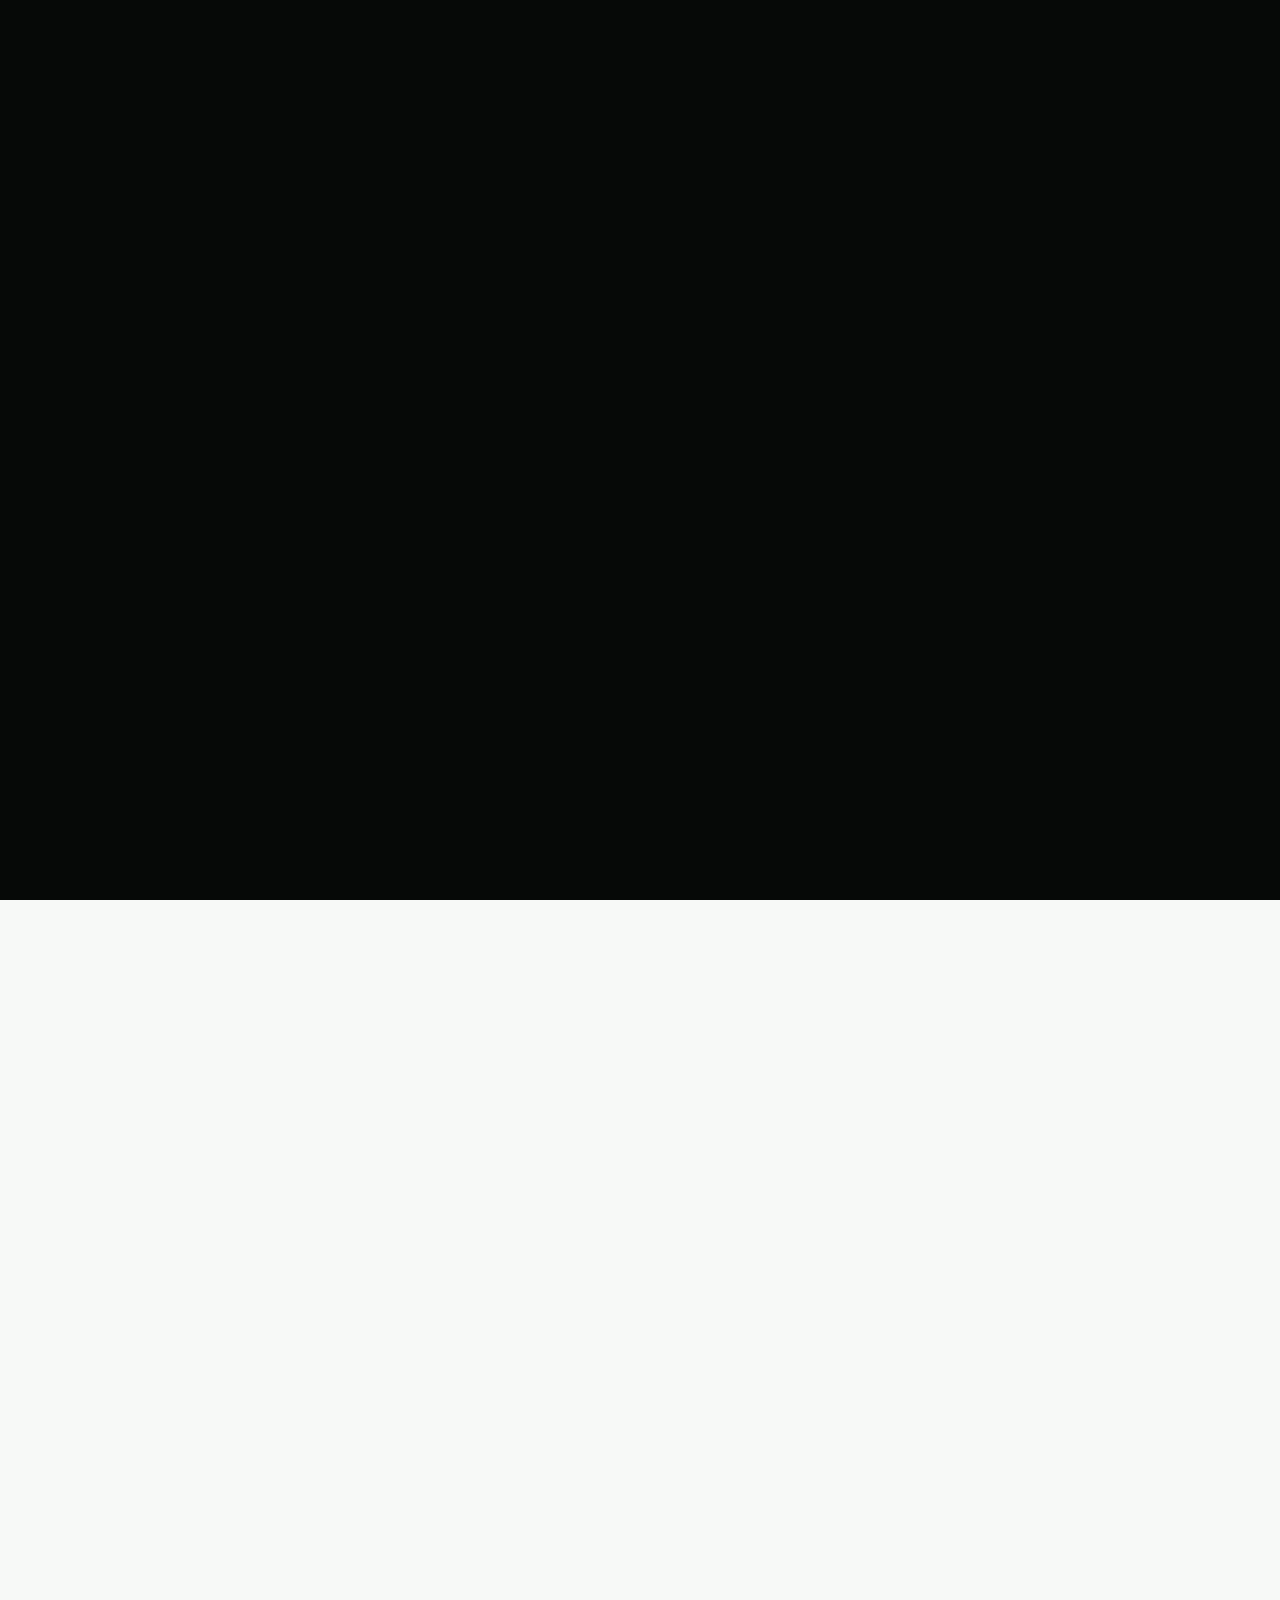
==== commit c6c13087: "Remove leading slashes from asset paths in HTML" ====
--- a/index.html
+++ b/index.html
@@ -4,8 +4,8 @@
   <meta charset="UTF-8" />
   <meta name="viewport" content="width=device-width, initial-scale=1.0" />
   <title>AgriTree — AI-Powered Botanical Intelligence</title>
-  <link rel="stylesheet" href="/assets/css/style.css" />
-  <link rel="stylesheet" href="/assets/css/loader.css" />
+  <link rel="stylesheet" href="assets/css/style.css" />
+  <link rel="stylesheet" href="assets/css/loader.css" />
   <!-- Google Fonts & Fontshare CDN -->
   <link rel="preconnect" href="https://fonts.googleapis.com" />
   <link rel="preconnect" href="https://fonts.gstatic.com" crossorigin />
@@ -783,8 +783,8 @@
   <!-- Lenis Smooth Scroll -->
   <script src="https://unpkg.com/@studio-freight/lenis@1.0.42/dist/lenis.min.js"></script>
   <!-- Custom Script -->
-  <script src="/assets/js/script.js"></script>
+  <script src="assets/js/script.js"></script>
   <!-- Fullscreen Typography Loader Script -->
-  <script src="/assets/js/loader.js"></script>
+  <script src="assets/js/loader.js"></script>
 </body>
-</html>+</html>
--- a/assets/css/style.css
+++ b/assets/css/style.css
@@ -1,1341 +1,2685 @@
-/* =============================================
-   AGRITREE — PREMIUM PLANT AI LANDING PAGE
-   Style Sheet
-   ============================================= */
-
-/* ----------- CSS VARIABLES ----------- */
-:root {
-    --green-primary: #0f8f5b;
-    --green-light: #12a869;
-    --green-soft: #e8f5ee;
-    --green-glow: rgba(15, 143, 91, 0.18);
-    --green-glow-strong: rgba(15, 143, 91, 0.32);
-
-    --white: #ffffff;
-    --bg-main: #f7f9f7;
-    --bg-section: #f2f6f3;
-    --surface: rgba(255, 255, 255, 0.85);
-
-    --text-primary: #111917;
-    --text-secondary: #4a5e54;
-    --text-muted: #8fa898;
-
-    --border-soft: rgba(15, 143, 91, 0.12);
-    --border-light: rgba(0, 0, 0, 0.06);
-
-    --shadow-sm: 0 2px 8px rgba(0, 0, 0, 0.06);
-    --shadow-md: 0 8px 32px rgba(0, 0, 0, 0.08);
-    --shadow-lg: 0 20px 60px rgba(0, 0, 0, 0.1);
-    --shadow-green: 0 8px 32px rgba(15, 143, 91, 0.18);
-    --shadow-green-lg: 0 20px 60px rgba(15, 143, 91, 0.22);
-
-    --radius-sm: 12px;
-    --radius-md: 18px;
-    --radius-lg: 24px;
-    --radius-xl: 32px;
-    --radius-full: 9999px;
-
-    --font: 'Inter', sans-serif;
-
-    --transition: all 0.3s cubic-bezier(0.4, 0, 0.2, 1);
-    --transition-slow: all 0.6s cubic-bezier(0.4, 0, 0.2, 1);
-}
-
-/* ----------- RESET & BASE ----------- */
-*,
-*::before,
-*::after {
-    box-sizing: border-box;
-    margin: 0;
-    padding: 0;
-}
-
-html {
-    scroll-behavior: smooth;
-    font-size: 16px;
-}
-
-body {
-    font-family: var(--font);
-    background-color: var(--bg-main);
-    color: var(--text-primary);
-    line-height: 1.6;
-    overflow-x: hidden;
-    -webkit-font-smoothing: antialiased;
-}
-
-img {
-    max-width: 100%;
-    display: block;
-}
-
-a {
-    text-decoration: none;
-    color: inherit;
-}
-
-ul {
-    list-style: none;
-}
-
-/* ----------- UTILITY CLASSES ----------- */
-.container {
-    max-width: 1140px;
-    margin: 0 auto;
-    padding: 0 24px;
-}
-
-/* ----------- FADE-IN ON SCROLL ----------- */
-.fade-in {
-    opacity: 0;
-    transform: translateY(28px);
-    transition: opacity 0.7s ease, transform 0.7s ease;
-}
-
-.fade-in.visible {
-    opacity: 1;
-    transform: translateY(0);
-}
-
-.fade-in-delay {
-    transition-delay: 0.15s;
-}
-
-/* ----------- BUTTONS ----------- */
-.btn {
-    display: inline-flex;
-    align-items: center;
-    gap: 8px;
-    font-family: var(--font);
-    font-weight: 600;
-    cursor: pointer;
-    border: none;
-    outline: none;
-    border-radius: var(--radius-full);
-    transition: var(--transition);
-    white-space: nowrap;
-    position: relative;
-    overflow: hidden;
-}
-
-.btn::after {
-    content: '';
-    position: absolute;
-    inset: 0;
-    background: rgba(255, 255, 255, 0);
-    transition: background 0.3s;
-    border-radius: inherit;
-}
-
-.btn:hover::after {
-    background: rgba(255, 255, 255, 0.1);
-}
-
-.btn-primary {
-    background: var(--green-primary);
-    color: var(--white);
-    box-shadow: var(--shadow-green);
-}
-
-.btn-primary:hover {
-    background: var(--green-light);
-    box-shadow: var(--shadow-green-lg);
-    transform: translateY(-2px);
-}
-
-.btn-outline {
-    background: transparent;
-    color: var(--text-primary);
-    border: 1.5px solid var(--border-light);
-}
-
-.btn-outline:hover {
-    border-color: var(--green-primary);
-    color: var(--green-primary);
-    background: var(--green-soft);
-    transform: translateY(-2px);
-}
-
-.btn-sm {
-    font-size: 0.875rem;
-    padding: 9px 20px;
-}
-
-.btn-lg {
-    font-size: 1rem;
-    padding: 14px 28px;
-}
-
-/* =============================================
-   NAVBAR
-   ============================================= */
-.navbar {
-    position: fixed;
-    top: 0;
-    left: 0;
-    right: 0;
-    z-index: 1000;
-    padding: 16px 0;
-    transition: var(--transition);
-}
-
-.navbar.scrolled {
-    background: rgba(247, 249, 247, 0.85);
-    backdrop-filter: blur(20px);
-    -webkit-backdrop-filter: blur(20px);
-    padding: 10px 0;
-    box-shadow: 0 1px 0 var(--border-light);
-}
-
-.nav-container {
-    max-width: 1140px;
-    margin: 0 auto;
-    padding: 0 24px;
-    display: flex;
-    align-items: center;
-    justify-content: space-between;
-    gap: 24px;
-}
-
-.nav-logo {
-    display: flex;
-    align-items: center;
-    gap: 8px;
-    flex-shrink: 0;
-}
-
-.logo-icon {
-    width: 32px;
-    height: 32px;
-    background: var(--green-soft);
-    border-radius: 8px;
-    display: flex;
-    align-items: center;
-    justify-content: center;
-    border: 1px solid var(--border-soft);
-}
-
-.logo-text {
-    font-size: 1.1rem;
-    font-weight: 700;
-    color: var(--text-primary);
-    letter-spacing: -0.3px;
-}
-
-.nav-links {
-    display: flex;
-    align-items: center;
-    gap: 6px;
-}
-
-.nav-link {
-    font-size: 0.9rem;
-    font-weight: 500;
-    color: var(--text-secondary);
-    padding: 6px 14px;
-    border-radius: var(--radius-full);
-    transition: var(--transition);
-}
-
-.nav-link:hover,
-.nav-link.active {
-    color: var(--green-primary);
-    background: var(--green-soft);
-}
-
-.nav-cta {
-    flex-shrink: 0;
-}
-
-/* Mobile Menu */
-.mobile-menu-btn {
-    display: none;
-    flex-direction: column;
-    gap: 5px;
-    background: none;
-    border: none;
-    cursor: pointer;
-    padding: 4px;
-}
-
-.mobile-menu-btn span {
-    display: block;
-    width: 22px;
-    height: 2px;
-    background: var(--text-primary);
-    border-radius: 2px;
-    transition: var(--transition);
-}
-
-.mobile-menu {
-    display: none;
-    flex-direction: column;
-    align-items: flex-start;
-    padding: 16px 24px 20px;
-    background: rgba(247, 249, 247, 0.97);
-    backdrop-filter: blur(20px);
-    border-top: 1px solid var(--border-light);
-}
-
-.mobile-menu.open {
-    display: flex;
-}
-
-.mobile-nav-link {
-    font-size: 1rem;
-    font-weight: 500;
-    color: var(--text-secondary);
-    padding: 10px 0;
-    width: 100%;
-    border-bottom: 1px solid var(--border-light);
-    transition: color 0.2s;
-}
-
-.mobile-nav-link:hover {
-    color: var(--green-primary);
-}
-
-/* =============================================
-   HERO SECTION
-   ============================================= */
-.hero {
-    min-height: 100vh;
-    padding: 120px 24px 80px;
-    display: flex;
-    align-items: center;
-    position: relative;
-    overflow: hidden;
-    background: linear-gradient(160deg, #f7f9f7 60%, #e8f5ee 100%);
-}
-
-.hero-container {
-    max-width: 1140px;
-    margin: 0 auto;
-    width: 100%;
-    display: grid;
-    grid-template-columns: 1fr 1fr;
-    align-items: center;
-    gap: 80px;
-}
-
-/* --- Hero Left --- */
-.hero-left {
-    max-width: 540px;
-}
-
-.hero-badge {
-    display: inline-flex;
-    align-items: center;
-    gap: 7px;
-    background: var(--white);
-    border: 1px solid var(--border-soft);
-    border-radius: var(--radius-full);
-    padding: 6px 14px 6px 10px;
-    font-size: 0.8rem;
-    font-weight: 500;
-    color: var(--green-primary);
-    margin-bottom: 28px;
-    box-shadow: var(--shadow-sm);
-}
-
-.badge-dot {
-    width: 7px;
-    height: 7px;
-    background: var(--green-primary);
-    border-radius: 50%;
-    animation: pulse-dot 2s ease-in-out infinite;
-}
-
-@keyframes pulse-dot {
-
-    0%,
-    100% {
-        opacity: 1;
-        transform: scale(1);
-    }
-
-    50% {
-        opacity: 0.6;
-        transform: scale(0.85);
-    }
-}
-
-.badge-icon {
-    font-size: 0.8rem;
-    color: var(--green-primary);
-}
-
-.hero-heading {
-    font-size: clamp(2.4rem, 5vw, 3.4rem);
-    font-weight: 800;
-    line-height: 1.15;
-    letter-spacing: -1.5px;
-    color: var(--text-primary);
-    margin-bottom: 20px;
-}
-
-.heading-accent {
-    color: var(--green-primary);
-    background: linear-gradient(135deg, #0f8f5b, #16c476);
-    -webkit-background-clip: text;
-    -webkit-text-fill-color: transparent;
-    background-clip: text;
-}
-
-.hero-description {
-    font-size: 1.05rem;
-    color: var(--text-secondary);
-    line-height: 1.7;
-    margin-bottom: 36px;
-    max-width: 440px;
-}
-
-.hero-buttons {
-    display: flex;
-    align-items: center;
-    gap: 14px;
-    flex-wrap: wrap;
-}
-
-/* --- Hero Right --- */
-.hero-right {
-    position: relative;
-    display: flex;
-    justify-content: center;
-    align-items: center;
-}
-
-.hero-glow {
-    position: absolute;
-    width: 360px;
-    height: 360px;
-    background: radial-gradient(circle, rgba(15, 143, 91, 0.18) 0%, transparent 70%);
-    border-radius: 50%;
-    top: 50%;
-    left: 50%;
-    transform: translate(-50%, -50%);
-    pointer-events: none;
-    z-index: 0;
-}
-
-.hero-image-card {
-    position: relative;
-    width: 360px;
-    height: 400px;
-    border-radius: var(--radius-xl);
-    overflow: hidden;
-    box-shadow: var(--shadow-green-lg), 0 0 0 1px var(--border-soft);
-    z-index: 2;
-    transition: transform 0.5s ease;
-}
-
-.hero-image-card:hover {
-    transform: scale(1.015) translateY(-4px);
-}
-
-.hero-plant-img {
-    width: 100%;
-    height: 100%;
-    object-fit: cover;
-    transition: transform 0.6s ease;
-}
-
-.hero-image-card:hover .hero-plant-img {
-    transform: scale(1.06);
-}
-
-.image-overlay {
-    position: absolute;
-    inset: 0;
-    background: linear-gradient(180deg, transparent 50%, rgba(6, 40, 22, 0.35) 100%);
-}
-
-/* Floating Cards */
-.float-card {
-    position: absolute;
-    z-index: 4;
-}
-
-.float-top-right {
-    top: -18px;
-    right: -18px;
-}
-
-.float-icon-circle {
-    width: 60px;
-    height: 60px;
-    background: var(--green-primary);
-    border-radius: 50%;
-    display: flex;
-    align-items: center;
-    justify-content: center;
-    box-shadow: 0 8px 24px rgba(15, 143, 91, 0.4);
-    border: 3px solid white;
-}
-
-.float-bottom-left {
-    bottom: 28px;
-    left: -28px;
-}
-
-.glass-card-float {
-    background: rgba(255, 255, 255, 0.92);
-    backdrop-filter: blur(16px);
-    -webkit-backdrop-filter: blur(16px);
-    border: 1px solid rgba(255, 255, 255, 0.7);
-    border-radius: var(--radius-md);
-    padding: 12px 16px;
-    box-shadow: var(--shadow-md);
-    min-width: 130px;
-}
-
-.glass-card-inner {
-    display: flex;
-    align-items: center;
-    gap: 10px;
-}
-
-.glass-icon {
-    width: 32px;
-    height: 32px;
-    background: var(--green-soft);
-    border-radius: 8px;
-    display: flex;
-    align-items: center;
-    justify-content: center;
-    flex-shrink: 0;
-}
-
-.glass-card-label {
-    font-size: 0.7rem;
-    color: var(--text-muted);
-    font-weight: 500;
-    line-height: 1;
-    margin-bottom: 3px;
-}
-
-.glass-card-value {
-    font-size: 1.1rem;
-    font-weight: 700;
-    color: var(--green-primary);
-    line-height: 1;
-}
-
-/* Particles */
-.particle {
-    position: absolute;
-    border-radius: 50%;
-    pointer-events: none;
-    z-index: 1;
-}
-
-.p1 {
-    width: 10px;
-    height: 10px;
-    background: rgba(15, 143, 91, 0.4);
-    top: 10%;
-    left: 5%;
-    animation: floatPart 4s ease-in-out infinite;
-}
-
-.p2 {
-    width: 6px;
-    height: 6px;
-    background: rgba(15, 143, 91, 0.6);
-    bottom: 20%;
-    right: 2%;
-    animation: floatPart 5s ease-in-out infinite 1s;
-}
-
-.p3 {
-    width: 14px;
-    height: 14px;
-    background: rgba(15, 143, 91, 0.2);
-    top: 55%;
-    left: -10%;
-    animation: floatPart 6s ease-in-out infinite 0.5s;
-}
-
-.p4 {
-    width: 8px;
-    height: 8px;
-    background: rgba(22, 196, 118, 0.5);
-    top: 20%;
-    right: 5%;
-    animation: floatPart 3.5s ease-in-out infinite 1.5s;
-}
-
-@keyframes floatPart {
-
-    0%,
-    100% {
-        transform: translateY(0) scale(1);
-        opacity: 0.7;
-    }
-
-    50% {
-        transform: translateY(-16px) scale(1.1);
-        opacity: 1;
-    }
-}
-
-/* Floating Animations */
-@keyframes floatUp {
-
-    0%,
-    100% {
-        transform: translateY(0px);
-    }
-
-    50% {
-        transform: translateY(-12px);
-    }
-}
-
-@keyframes floatDown {
-
-    0%,
-    100% {
-        transform: translateY(0px);
-    }
-
-    50% {
-        transform: translateY(10px);
-    }
-}
-
-.floating-anim {
-    animation: floatUp 4s ease-in-out infinite;
-}
-
-.floating-anim-reverse {
-    animation: floatDown 4.5s ease-in-out infinite 0.8s;
-}
-
-/* Hero Background Blobs */
-.hero-blob {
-    position: absolute;
-    border-radius: 50%;
-    pointer-events: none;
-    z-index: 0;
-    filter: blur(80px);
-}
-
-.blob1 {
-    width: 500px;
-    height: 500px;
-    background: radial-gradient(circle, rgba(15, 143, 91, 0.08) 0%, transparent 70%);
-    top: -100px;
-    right: -100px;
-}
-
-.blob2 {
-    width: 400px;
-    height: 400px;
-    background: radial-gradient(circle, rgba(22, 196, 118, 0.06) 0%, transparent 70%);
-    bottom: 0;
-    left: -50px;
-}
-
-/* =============================================
-   STATS SECTION
-   ============================================= */
-.stats {
-    padding: 60px 24px;
-    background: var(--white);
-    border-top: 1px solid var(--border-light);
-    border-bottom: 1px solid var(--border-light);
-}
-
-.stats-grid {
-    max-width: 1140px;
-    margin: 0 auto;
-    display: grid;
-    grid-template-columns: repeat(4, 1fr);
-    gap: 24px;
-}
-
-.stat-card {
-    text-align: center;
-    padding: 32px 24px;
-    border-radius: var(--radius-lg);
-    background: var(--white);
-    border: 1px solid var(--border-light);
-    transition: var(--transition);
-    cursor: default;
-}
-
-.stat-card:hover {
-    border-color: var(--border-soft);
-    box-shadow: var(--shadow-green);
-    transform: translateY(-4px);
-    background: var(--green-soft);
-}
-
-.stat-number {
-    font-size: clamp(2rem, 4vw, 2.8rem);
-    font-weight: 800;
-    letter-spacing: -1px;
-    line-height: 1;
-    margin-bottom: 8px;
-}
-
-.stat-label {
-    font-size: 0.82rem;
-    font-weight: 500;
-    color: var(--text-muted);
-    text-transform: uppercase;
-    letter-spacing: 0.8px;
-}
-
-/* =============================================
-   FEATURES SECTION
-   ============================================= */
-.features {
-    padding: 100px 24px;
-    background: var(--bg-main);
-}
-
-.section-header {
-    text-align: center;
-    margin-bottom: 60px;
-}
-
-.section-title {
-    font-size: clamp(1.8rem, 3.5vw, 2.5rem);
-    font-weight: 800;
-    letter-spacing: -1px;
-    color: var(--text-primary);
-    margin-bottom: 14px;
-}
-
-.section-subtitle {
-    font-size: 1rem;
-    color: var(--text-secondary);
-    max-width: 480px;
-    margin: 0 auto;
-    line-height: 1.7;
-}
-
-/* Feature Grid Row 1 */
-.features-grid-top {
-    display: grid;
-    grid-template-columns: 1fr 1.1fr 1fr;
-    gap: 20px;
-    margin-bottom: 20px;
-    align-items: stretch;
-}
-
-/* Feature Grid Row 2 */
-.features-grid-bottom {
-    display: grid;
-    grid-template-columns: repeat(3, 1fr);
-    gap: 20px;
-}
-
-.feature-card {
-    background: var(--white);
-    border: 1px solid var(--border-light);
-    border-radius: var(--radius-lg);
-    padding: 32px;
-    transition: var(--transition);
-    position: relative;
-    overflow: hidden;
-}
-
-.feature-card::before {
-    content: '';
-    position: absolute;
-    top: 0;
-    left: 0;
-    right: 0;
-    height: 3px;
-    background: linear-gradient(90deg, var(--green-primary), var(--green-light));
-    opacity: 0;
-    transition: opacity 0.3s;
-    border-radius: var(--radius-lg) var(--radius-lg) 0 0;
-}
-
-.feature-card:hover {
-    box-shadow: var(--shadow-green);
-    border-color: var(--border-soft);
-    transform: translateY(-5px);
-}
-
-.feature-card:hover::before {
-    opacity: 1;
-}
-
-.feature-icon {
-    width: 44px;
-    height: 44px;
-    background: var(--green-soft);
-    border: 1px solid var(--border-soft);
-    border-radius: var(--radius-sm);
-    display: flex;
-    align-items: center;
-    justify-content: center;
-    margin-bottom: 20px;
-}
-
-.feature-title {
-    font-size: 1.05rem;
-    font-weight: 700;
-    color: var(--text-primary);
-    margin-bottom: 10px;
-    letter-spacing: -0.3px;
-}
-
-.feature-desc {
-    font-size: 0.88rem;
-    color: var(--text-secondary);
-    line-height: 1.65;
-}
-
-.feature-learn-more {
-    display: inline-flex;
-    align-items: center;
-    gap: 5px;
-    font-size: 0.82rem;
-    font-weight: 600;
-    color: var(--green-primary);
-    margin-top: 16px;
-    transition: gap 0.2s;
-}
-
-.feature-learn-more:hover {
-    gap: 8px;
-}
-
-/* Center Plant Image Card */
-.feature-card-center {
-    padding: 0;
-    overflow: hidden;
-    display: flex;
-    flex-direction: column;
-    min-height: 280px;
-}
-
-.center-plant-img-wrap {
-    position: relative;
-    width: 100%;
-    height: 100%;
-    min-height: 260px;
-    flex: 1;
-}
-
-.center-plant-img {
-    width: 100%;
-    height: 100%;
-    object-fit: cover;
-    transition: transform 0.6s ease;
-}
-
-.feature-card-center:hover .center-plant-img {
-    transform: scale(1.06);
-}
-
-.center-img-overlay {
-    position: absolute;
-    inset: 0;
-    background: linear-gradient(180deg, transparent 40%, rgba(5, 30, 15, 0.55) 100%);
-}
-
-.img-data-label {
-    position: absolute;
-    bottom: 16px;
-    left: 16px;
-    display: flex;
-    align-items: center;
-    gap: 7px;
-    background: rgba(255, 255, 255, 0.92);
-    backdrop-filter: blur(10px);
-    border-radius: var(--radius-full);
-    padding: 6px 14px;
-    font-size: 0.78rem;
-    font-weight: 600;
-    color: var(--text-primary);
-    box-shadow: var(--shadow-sm);
-}
-
-/* =============================================
-   TESTIMONIALS SECTION
-   ============================================= */
-.testimonials {
-    padding: 100px 24px;
-    background: var(--white);
-}
-
-.testimonials-grid {
-    display: grid;
-    grid-template-columns: repeat(2, 1fr);
-    gap: 24px;
-    max-width: 900px;
-    margin: 0 auto;
-}
-
-.testimonial-card {
-    background: var(--bg-main);
-    border: 1px solid var(--border-light);
-    border-radius: var(--radius-lg);
-    padding: 36px;
-    transition: var(--transition);
-    position: relative;
-}
-
-.testimonial-card:hover {
-    box-shadow: var(--shadow-green);
-    border-color: var(--border-soft);
-    transform: translateY(-4px);
-}
-
-.stars {
-    display: flex;
-    gap: 5px;
-    margin-bottom: 18px;
-    color: var(--green-primary);
-    font-size: 0.95rem;
-}
-
-.testimonial-quote {
-    font-size: 0.92rem;
-    color: var(--text-secondary);
-    line-height: 1.75;
-    font-style: italic;
-    margin-bottom: 24px;
-}
-
-.testimonial-author {
-    display: flex;
-    align-items: center;
-    gap: 12px;
-}
-
-.author-avatar {
-    width: 44px;
-    height: 44px;
-    border-radius: 50%;
-    overflow: hidden;
-    flex-shrink: 0;
-    border: 2px solid var(--border-soft);
-    box-shadow: var(--shadow-sm);
-}
-
-.author-avatar img {
-    width: 100%;
-    height: 100%;
-    object-fit: cover;
-}
-
-.author-name {
-    font-size: 0.9rem;
-    font-weight: 700;
-    color: var(--text-primary);
-}
-
-.author-role {
-    font-size: 0.78rem;
-    color: var(--text-muted);
-    margin-top: 2px;
-}
-
-/* =============================================
-   FAQ SECTION
-   ============================================= */
-.faq {
-    padding: 100px 24px;
-    background: var(--bg-main);
-}
-
-.faq-list {
-    max-width: 700px;
-    margin: 0 auto;
-    display: flex;
-    flex-direction: column;
-    gap: 12px;
-}
-
-.faq-item {
-    background: var(--white);
-    border: 1px solid var(--border-light);
-    border-radius: var(--radius-md);
-    overflow: hidden;
-    transition: var(--transition);
-}
-
-.faq-item:hover {
-    border-color: var(--border-soft);
-    box-shadow: var(--shadow-sm);
-}
-
-.faq-item.open {
-    border-color: var(--border-soft);
-    box-shadow: var(--shadow-green);
-}
-
-.faq-question {
-    width: 100%;
-    display: flex;
-    align-items: center;
-    justify-content: space-between;
-    padding: 20px 24px;
-    background: none;
-    border: none;
-    cursor: pointer;
-    font-family: var(--font);
-    font-size: 0.95rem;
-    font-weight: 600;
-    color: var(--text-primary);
-    text-align: left;
-    gap: 16px;
-    transition: color 0.2s;
-}
-
-.faq-question:hover {
-    color: var(--green-primary);
-}
-
-.faq-item.open .faq-question {
-    color: var(--green-primary);
-}
-
-.faq-icon {
-    color: var(--text-muted);
-    font-size: 0.85rem;
-    flex-shrink: 0;
-    transition: transform 0.3s ease;
-}
-
-.faq-item.open .faq-icon {
-    color: var(--green-primary);
-}
-
-.faq-answer {
-    max-height: 0;
-    overflow: hidden;
-    transition: max-height 0.45s cubic-bezier(0.4, 0, 0.2, 1),
-        padding 0.3s ease;
-    padding: 0 24px;
-}
-
-.faq-item.open .faq-answer {
-    max-height: 200px;
-    padding: 0 24px 20px;
-}
-
-.faq-answer p {
-    font-size: 0.88rem;
-    color: var(--text-secondary);
-    line-height: 1.75;
-}
-
-/* =============================================
-   CTA SECTION
-   ============================================= */
-.cta-section {
-    padding: 60px 24px 100px;
-    background: var(--white);
-}
-
-.cta-box {
-    max-width: 860px;
-    margin: 0 auto;
-    background: linear-gradient(145deg, #d7f0e5 0%, #c2e8d6 40%, #b8e4cf 100%);
-    border-radius: var(--radius-xl);
-    padding: 80px 60px;
-    text-align: center;
-    position: relative;
-    overflow: hidden;
-    border: 1px solid rgba(15, 143, 91, 0.18);
-}
-
-.cta-orb {
-    position: absolute;
-    border-radius: 50%;
-    pointer-events: none;
-    filter: blur(60px);
-}
-
-.cta-orb1 {
-    width: 300px;
-    height: 300px;
-    background: rgba(15, 143, 91, 0.2);
-    top: -100px;
-    left: -100px;
-}
-
-.cta-orb2 {
-    width: 250px;
-    height: 250px;
-    background: rgba(22, 196, 118, 0.15);
-    bottom: -80px;
-    right: -80px;
-}
-
-.cta-heading {
-    font-size: clamp(2rem, 4vw, 2.8rem);
-    font-weight: 800;
-    color: var(--text-primary);
-    letter-spacing: -1px;
-    margin-bottom: 16px;
-    position: relative;
-    z-index: 1;
-}
-
-.cta-subtext {
-    font-size: 1rem;
-    color: var(--text-secondary);
-    max-width: 440px;
-    margin: 0 auto 36px;
-    line-height: 1.7;
-    position: relative;
-    z-index: 1;
-}
-
-.cta-btn {
-    position: relative;
-    z-index: 1;
-    box-shadow: 0 8px 40px rgba(15, 143, 91, 0.4);
-}
-
-.cta-btn:hover {
-    box-shadow: 0 12px 50px rgba(15, 143, 91, 0.55);
-    transform: translateY(-3px);
-}
-
-/* =============================================
-   FOOTER
-   ============================================= */
-.footer {
-    background: var(--bg-main);
-    border-top: 1px solid var(--border-light);
-    padding: 60px 24px 32px;
-}
-
-.footer-grid {
-    max-width: 1140px;
-    margin: 0 auto;
-    display: grid;
-    grid-template-columns: 2fr 1fr 1fr 1fr;
-    gap: 48px;
-    margin-bottom: 48px;
-}
-
-.footer-brand-desc {
-    font-size: 0.85rem;
-    color: var(--text-muted);
-    line-height: 1.7;
-    max-width: 260px;
-}
-
-.footer-col-title {
-    font-size: 0.78rem;
-    font-weight: 700;
-    text-transform: uppercase;
-    letter-spacing: 1px;
-    color: var(--text-muted);
-    margin-bottom: 18px;
-}
-
-.footer-links {
-    display: flex;
-    flex-direction: column;
-    gap: 10px;
-}
-
-.footer-links a {
-    font-size: 0.88rem;
-    color: var(--text-secondary);
-    transition: color 0.2s;
-}
-
-.footer-links a:hover {
-    color: var(--green-primary);
-}
-
-.footer-socials {
-    display: flex;
-    gap: 10px;
-    flex-wrap: wrap;
-}
-
-.social-icon {
-    width: 36px;
-    height: 36px;
-    background: var(--white);
-    border: 1px solid var(--border-light);
-    border-radius: var(--radius-sm);
-    display: flex;
-    align-items: center;
-    justify-content: center;
-    font-size: 0.9rem;
-    color: var(--text-secondary);
-    transition: var(--transition);
-}
-
-.social-icon:hover {
-    background: var(--green-soft);
-    border-color: var(--border-soft);
-    color: var(--green-primary);
-    transform: translateY(-2px);
-    box-shadow: var(--shadow-green);
-}
-
-.footer-bottom {
-    max-width: 1140px;
-    margin: 0 auto;
-    border-top: 1px solid var(--border-light);
-    padding-top: 24px;
-    text-align: center;
-}
-
-.footer-bottom p {
-    font-size: 0.8rem;
-    color: var(--text-muted);
-}
-
-/* =============================================
-   RESPONSIVE — TABLET
-   ============================================= */
-@media (max-width: 1024px) {
-    .hero-container {
-        gap: 48px;
-    }
-
-    .hero-image-card {
-        width: 300px;
-        height: 340px;
-    }
-
-    .features-grid-top,
-    .features-grid-bottom {
-        grid-template-columns: 1fr 1fr;
-        gap: 16px;
-    }
-
-    .feature-card-center {
-        grid-column: span 2;
-        min-height: 200px;
-    }
-
-    .stats-grid {
-        grid-template-columns: repeat(2, 1fr);
-    }
-
-    .footer-grid {
-        grid-template-columns: 1fr 1fr;
-        gap: 36px;
-    }
-}
-
-/* =============================================
-   RESPONSIVE — MOBILE
-   ============================================= */
-@media (max-width: 768px) {
-
-    .nav-links,
-    .nav-cta {
-        display: none;
-    }
-
-    .mobile-menu-btn {
-        display: flex;
-    }
-
-    .hero {
-        padding: 100px 24px 70px;
-    }
-
-    .hero-container {
-        grid-template-columns: 1fr;
-        gap: 52px;
-        text-align: center;
-    }
-
-    .hero-left {
-        max-width: 100%;
-        display: flex;
-        flex-direction: column;
-        align-items: center;
-    }
-
-    .hero-description {
-        max-width: 100%;
-    }
-
-    .hero-buttons {
-        justify-content: center;
-    }
-
-    .hero-right {
-        justify-content: center;
-    }
-
-    .hero-image-card {
-        width: 290px;
-        height: 320px;
-    }
-
-    .float-bottom-left {
-        left: -10px;
-    }
-
-    .float-top-right {
-        right: -10px;
-    }
-
-    .stats-grid {
-        grid-template-columns: repeat(2, 1fr);
-        gap: 16px;
-    }
-
-    .features-grid-top {
-        grid-template-columns: 1fr;
-    }
-
-    .feature-card-center {
-        grid-column: span 1;
-        min-height: 220px;
-    }
-
-    .features-grid-bottom {
-        grid-template-columns: 1fr;
-    }
-
-    .testimonials-grid {
-        grid-template-columns: 1fr;
-    }
-
-    .cta-box {
-        padding: 52px 28px;
-    }
-
-    .footer-grid {
-        grid-template-columns: 1fr;
-        gap: 32px;
-    }
-
-    .section-title {
-        font-size: 1.8rem;
-    }
-}
-
-@media (max-width: 480px) {
-    .stats-grid {
-        grid-template-columns: 1fr 1fr;
-    }
-
-    .hero-heading {
-        font-size: 2rem;
-    }
-
-    .hero-image-card {
-        width: 260px;
-        height: 290px;
-    }
-
-    .btn-lg {
-        font-size: 0.9rem;
-        padding: 12px 22px;
-    }
-}+/* =============================================
+   AGRITREE — PREMIUM PLANT AI LANDING PAGE
+   Style Sheet
+   ============================================= */
+
+/* ----------- CSS VARIABLES ----------- */
+:root {
+    --green-primary: #0f8f5b;
+    --green-light: #12a869;
+    --green-soft: #e8f5ee;
+    --green-glow: rgba(15, 143, 91, 0.18);
+    --green-glow-strong: rgba(15, 143, 91, 0.32);
+
+    --white: #ffffff;
+    --bg-main: #f7f9f7;
+    --bg-section: #f2f6f3;
+    --surface: rgba(255, 255, 255, 0.85);
+
+    --text-primary: #111917;
+    --text-secondary: #4a5e54;
+    --text-muted: #8fa898;
+
+    --border-soft: rgba(15, 143, 91, 0.12);
+    --border-light: rgba(0, 0, 0, 0.06);
+
+    --shadow-sm: 0 2px 8px rgba(0, 0, 0, 0.06);
+    --shadow-md: 0 8px 32px rgba(0, 0, 0, 0.08);
+    --shadow-lg: 0 20px 60px rgba(0, 0, 0, 0.1);
+    --shadow-green: 0 8px 32px rgba(15, 143, 91, 0.18);
+    --shadow-green-lg: 0 20px 60px rgba(15, 143, 91, 0.22);
+
+    --radius-sm: 12px;
+    --radius-md: 18px;
+    --radius-lg: 24px;
+    --radius-xl: 32px;
+    --radius-full: 9999px;
+
+    --font-display: 'Clash Display', sans-serif;
+    --font-heading: 'Space Grotesk', sans-serif;
+    --font-accent: 'DM Serif Display', serif;
+    --font-numbers: 'Satoshi', sans-serif;
+    --font-body: 'Inter', sans-serif;
+    --font-alt-body: 'Plus Jakarta Sans', sans-serif;
+
+    --font: var(--font-body);
+
+    --transition: all 0.3s cubic-bezier(0.4, 0, 0.2, 1);
+    --transition-slow: all 0.6s cubic-bezier(0.4, 0, 0.2, 1);
+}
+
+/* ----------- RESET & BASE ----------- */
+*,
+*::before,
+*::after {
+    box-sizing: border-box;
+    margin: 0;
+    padding: 0;
+}
+
+html {
+    scroll-behavior: smooth;
+    font-size: 16px;
+}
+
+body {
+    font-family: var(--font);
+    background-color: var(--bg-main);
+    color: var(--text-primary);
+    line-height: 1.6;
+    overflow-x: hidden;
+    -webkit-font-smoothing: antialiased;
+}
+
+img {
+    max-width: 100%;
+    display: block;
+}
+
+a {
+    text-decoration: none;
+    color: inherit;
+}
+
+ul {
+    list-style: none;
+}
+
+/* ----------- UTILITY CLASSES ----------- */
+.container {
+    max-width: 1140px;
+    margin: 0 auto;
+    padding: 0 24px;
+}
+
+/* SplitType utility classes */
+.word {
+    display: inline-block;
+    white-space: nowrap;
+}
+
+.char {
+    display: inline-block;
+}
+
+/* ----------- FADE-IN ON SCROLL ----------- */
+.fade-in {
+    opacity: 0;
+    transform: translateY(28px);
+    transition: opacity 0.7s ease, transform 0.7s ease;
+}
+
+.fade-in.visible {
+    opacity: 1;
+    transform: translateY(0);
+}
+
+.fade-in-delay {
+    transition-delay: 0.15s;
+}
+
+/* ----------- BUTTONS ----------- */
+/* ----------- BUTTONS ----------- */
+.btn {
+    display: inline-flex;
+    align-items: center;
+    gap: 8px;
+    font-family: var(--font-heading);
+    font-weight: 600;
+    cursor: pointer;
+    border: none;
+    outline: none;
+    border-radius: var(--radius-full);
+    transition: 
+        transform 0.4s cubic-bezier(0.25, 1, 0.5, 1),
+        box-shadow 0.4s cubic-bezier(0.25, 1, 0.5, 1),
+        background-color 0.3s ease;
+    white-space: nowrap;
+    position: relative;
+    overflow: hidden;
+    z-index: 1;
+}
+
+.btn-primary {
+    background: linear-gradient(135deg, var(--green-primary), var(--green-light));
+    color: var(--white);
+    box-shadow: 
+        0 4px 15px rgba(15, 143, 91, 0.2),
+        0 0 0 1px rgba(15, 143, 91, 0.1);
+}
+
+.btn-primary:hover {
+    box-shadow: 
+        0 12px 30px rgba(15, 143, 91, 0.35),
+        0 0 0 1px rgba(15, 143, 91, 0.2),
+        0 0 20px rgba(18, 168, 105, 0.25);
+    transform: translateY(-3px);
+}
+
+.btn-outline {
+    background: rgba(255, 255, 255, 0.5);
+    backdrop-filter: blur(10px);
+    -webkit-backdrop-filter: blur(10px);
+    color: var(--text-primary);
+    border: 1px solid rgba(0, 0, 0, 0.08);
+}
+
+.btn-outline:hover {
+    border-color: rgba(15, 143, 91, 0.3);
+    color: var(--green-primary);
+    background: rgba(255, 255, 255, 0.9);
+    transform: translateY(-3px);
+    box-shadow: 0 10px 25px rgba(0, 0, 0, 0.04);
+}
+
+.btn-sm {
+    font-size: 0.85rem;
+    padding: 10px 24px;
+}
+
+.btn-lg {
+    font-size: 0.95rem;
+    padding: 15px 32px;
+}
+
+/* Sliding micro-arrow hover effect */
+.btn-arrow {
+    display: inline-block;
+    transition: transform 0.3s cubic-bezier(0.25, 1, 0.5, 1), opacity 0.3s ease;
+    transform: translateX(0px);
+    opacity: 0.85;
+}
+
+.btn:hover .btn-arrow {
+    transform: translateX(4px);
+    opacity: 1;
+}
+
+/* Magnetic offset wrapper styling - offsets handled in JS */
+.magnetic-btn {
+    transform-style: preserve-3d;
+    will-change: transform;
+}
+
+/* =============================================
+   NAVBAR
+   ============================================= */
+.navbar {
+    position: fixed;
+    top: 0;
+    left: 0;
+    right: 0;
+    z-index: 1000;
+    padding: 16px 0;
+    transition: var(--transition);
+}
+
+.navbar.scrolled {
+    background: rgba(247, 249, 247, 0.85);
+    backdrop-filter: blur(20px);
+    -webkit-backdrop-filter: blur(20px);
+    padding: 10px 0;
+    box-shadow: 0 1px 0 var(--border-light);
+}
+
+.nav-container {
+    max-width: 1140px;
+    margin: 0 auto;
+    padding: 0 24px;
+    display: flex;
+    align-items: center;
+    justify-content: space-between;
+    gap: 24px;
+}
+
+.nav-logo {
+    display: flex;
+    align-items: center;
+    gap: 8px;
+    flex-shrink: 0;
+}
+
+.logo-icon {
+    width: 32px;
+    height: 32px;
+    background: var(--green-soft);
+    border-radius: 8px;
+    display: flex;
+    align-items: center;
+    justify-content: center;
+    border: 1px solid var(--border-soft);
+}
+
+.logo-text {
+    font-family: var(--font-display);
+    font-size: 1.15rem;
+    font-weight: 700;
+    color: var(--text-primary);
+    letter-spacing: -0.02em;
+}
+
+.nav-links {
+    display: flex;
+    align-items: center;
+    gap: 6px;
+}
+
+.nav-link {
+    font-family: var(--font-alt-body);
+    font-size: 0.88rem;
+    font-weight: 600;
+    color: var(--text-secondary);
+    padding: 6px 14px;
+    border-radius: var(--radius-full);
+    transition: var(--transition);
+}
+
+.nav-link:hover,
+.nav-link.active {
+    color: var(--green-primary);
+    background: var(--green-soft);
+}
+
+.nav-cta {
+    flex-shrink: 0;
+}
+
+/* Mobile Menu */
+.mobile-menu-btn {
+    display: none;
+    flex-direction: column;
+    gap: 5px;
+    background: none;
+    border: none;
+    cursor: pointer;
+    padding: 4px;
+}
+
+.mobile-menu-btn span {
+    display: block;
+    width: 22px;
+    height: 2px;
+    background: var(--text-primary);
+    border-radius: 2px;
+    transition: var(--transition);
+}
+
+.mobile-menu {
+    display: none;
+    flex-direction: column;
+    align-items: flex-start;
+    padding: 16px 24px 20px;
+    background: rgba(247, 249, 247, 0.97);
+    backdrop-filter: blur(20px);
+    border-top: 1px solid var(--border-light);
+}
+
+.mobile-menu.open {
+    display: flex;
+}
+
+.mobile-nav-link {
+    font-size: 1rem;
+    font-weight: 500;
+    color: var(--text-secondary);
+    padding: 10px 0;
+    width: 100%;
+    border-bottom: 1px solid var(--border-light);
+    transition: color 0.2s;
+}
+
+.mobile-nav-link:hover {
+    color: var(--green-primary);
+}
+
+/* =============================================
+   HERO SECTION
+   ============================================= */
+.hero {
+    min-height: 100vh;
+    padding: 120px 24px 80px;
+    display: flex;
+    align-items: center;
+    position: relative;
+    overflow: hidden;
+    background: linear-gradient(160deg, #f7f9f7 60%, #e8f5ee 100%);
+}
+
+.hero-container {
+    max-width: 1140px;
+    margin: 0 auto;
+    width: 100%;
+    display: grid;
+    grid-template-columns: 1fr 1fr;
+    align-items: center;
+    gap: 80px;
+}
+
+/* --- Hero Left --- */
+.hero-left {
+    max-width: 540px;
+}
+
+.hero-badge {
+    display: inline-flex;
+    align-items: center;
+    gap: 7px;
+    background: var(--white);
+    border: 1px solid var(--border-soft);
+    border-radius: var(--radius-full);
+    padding: 6px 14px 6px 10px;
+    font-size: 0.8rem;
+    font-weight: 500;
+    color: var(--green-primary);
+    margin-bottom: 28px;
+    box-shadow: var(--shadow-sm);
+}
+
+.badge-dot {
+    width: 7px;
+    height: 7px;
+    background: var(--green-primary);
+    border-radius: 50%;
+    animation: pulse-dot 2s ease-in-out infinite;
+}
+
+@keyframes pulse-dot {
+
+    0%,
+    100% {
+        opacity: 1;
+        transform: scale(1);
+    }
+
+    50% {
+        opacity: 0.6;
+        transform: scale(0.85);
+    }
+}
+
+.badge-icon {
+    font-size: 0.8rem;
+    color: var(--green-primary);
+}
+
+.hero-heading {
+    font-family: var(--font-display);
+    font-size: clamp(2.4rem, 5.2vw, 4.2rem);
+    font-weight: 900;
+    line-height: 1.1;
+    letter-spacing: -0.04em;
+    color: var(--text-primary);
+    margin-bottom: 24px;
+    display: flex;
+    flex-direction: column;
+}
+
+.hero-title-line {
+    display: block;
+}
+
+.heading-accent,
+.heading-accent .char,
+.heading-accent .word {
+    background: linear-gradient(135deg, #0f8f5b, #12a869);
+    -webkit-background-clip: text !important;
+    -webkit-text-fill-color: transparent !important;
+    background-clip: text !important;
+    color: transparent !important;
+}
+
+.hero-description {
+    font-family: var(--font-alt-body);
+    font-size: 1.15rem;
+    color: var(--text-secondary);
+    line-height: 1.75;
+    margin-bottom: 40px;
+    max-width: 480px;
+}
+
+.hero-buttons {
+    display: flex;
+    align-items: center;
+    gap: 14px;
+    flex-wrap: wrap;
+}
+
+/* --- Hero Right --- */
+.hero-right {
+    position: relative;
+    display: flex;
+    justify-content: center;
+    align-items: center;
+}
+
+.hero-glow {
+    position: absolute;
+    width: 360px;
+    height: 360px;
+    background: radial-gradient(circle, rgba(15, 143, 91, 0.18) 0%, transparent 70%);
+    border-radius: 50%;
+    top: 50%;
+    left: 50%;
+    transform: translate(-50%, -50%);
+    pointer-events: none;
+    z-index: 0;
+}
+
+.hero-image-card {
+    position: relative;
+    width: 360px;
+    height: 400px;
+    border-radius: var(--radius-xl);
+    overflow: hidden;
+    box-shadow: var(--shadow-green-lg), 0 0 0 1px var(--border-soft);
+    z-index: 2;
+    transition: transform 0.5s ease;
+}
+
+.hero-image-card:hover {
+    transform: scale(1.015) translateY(-4px);
+}
+
+.hero-plant-img {
+    width: 100%;
+    height: 100%;
+    object-fit: cover;
+    transition: transform 0.6s ease;
+}
+
+.hero-image-card:hover .hero-plant-img {
+    transform: scale(1.06);
+}
+
+.image-overlay {
+    position: absolute;
+    inset: 0;
+    background: linear-gradient(180deg, transparent 50%, rgba(6, 40, 22, 0.35) 100%);
+}
+
+/* Floating Cards */
+.float-card {
+    position: absolute;
+    z-index: 4;
+}
+
+.float-top-right {
+    top: -18px;
+    right: -18px;
+}
+
+.float-icon-circle {
+    width: 60px;
+    height: 60px;
+    background: var(--green-primary);
+    border-radius: 50%;
+    display: flex;
+    align-items: center;
+    justify-content: center;
+    box-shadow: 0 8px 24px rgba(15, 143, 91, 0.4);
+    border: 3px solid white;
+}
+
+.float-bottom-left {
+    bottom: 28px;
+    left: -28px;
+}
+
+.glass-card-float {
+    background: rgba(255, 255, 255, 0.92);
+    backdrop-filter: blur(16px);
+    -webkit-backdrop-filter: blur(16px);
+    border: 1px solid rgba(255, 255, 255, 0.7);
+    border-radius: var(--radius-md);
+    padding: 12px 16px;
+    box-shadow: var(--shadow-md);
+    min-width: 130px;
+}
+
+.glass-card-inner {
+    display: flex;
+    align-items: center;
+    gap: 10px;
+}
+
+.glass-icon {
+    width: 32px;
+    height: 32px;
+    background: var(--green-soft);
+    border-radius: 8px;
+    display: flex;
+    align-items: center;
+    justify-content: center;
+    flex-shrink: 0;
+}
+
+.glass-card-label {
+    font-size: 0.7rem;
+    color: var(--text-muted);
+    font-weight: 500;
+    line-height: 1;
+    margin-bottom: 3px;
+}
+
+.glass-card-value {
+    font-size: 1.1rem;
+    font-weight: 700;
+    color: var(--green-primary);
+    line-height: 1;
+}
+
+/* Particles */
+.particle {
+    position: absolute;
+    border-radius: 50%;
+    pointer-events: none;
+    z-index: 1;
+}
+
+.p1 {
+    width: 10px;
+    height: 10px;
+    background: rgba(15, 143, 91, 0.4);
+    top: 10%;
+    left: 5%;
+    animation: floatPart 4s ease-in-out infinite;
+}
+
+.p2 {
+    width: 6px;
+    height: 6px;
+    background: rgba(15, 143, 91, 0.6);
+    bottom: 20%;
+    right: 2%;
+    animation: floatPart 5s ease-in-out infinite 1s;
+}
+
+.p3 {
+    width: 14px;
+    height: 14px;
+    background: rgba(15, 143, 91, 0.2);
+    top: 55%;
+    left: -10%;
+    animation: floatPart 6s ease-in-out infinite 0.5s;
+}
+
+.p4 {
+    width: 8px;
+    height: 8px;
+    background: rgba(22, 196, 118, 0.5);
+    top: 20%;
+    right: 5%;
+    animation: floatPart 3.5s ease-in-out infinite 1.5s;
+}
+
+@keyframes floatPart {
+
+    0%,
+    100% {
+        transform: translateY(0) scale(1);
+        opacity: 0.7;
+    }
+
+    50% {
+        transform: translateY(-16px) scale(1.1);
+        opacity: 1;
+    }
+}
+
+/* Floating Animations */
+@keyframes floatUp {
+
+    0%,
+    100% {
+        transform: translateY(0px);
+    }
+
+    50% {
+        transform: translateY(-12px);
+    }
+}
+
+@keyframes floatDown {
+
+    0%,
+    100% {
+        transform: translateY(0px);
+    }
+
+    50% {
+        transform: translateY(10px);
+    }
+}
+
+.floating-anim {
+    animation: floatUp 4s ease-in-out infinite;
+}
+
+.floating-anim-reverse {
+    animation: floatDown 4.5s ease-in-out infinite 0.8s;
+}
+
+/* Hero Background Blobs */
+.hero-blob {
+    position: absolute;
+    border-radius: 50%;
+    pointer-events: none;
+    z-index: 0;
+    filter: blur(80px);
+}
+
+.blob1 {
+    width: 500px;
+    height: 500px;
+    background: radial-gradient(circle, rgba(15, 143, 91, 0.08) 0%, transparent 70%);
+    top: -100px;
+    right: -100px;
+}
+
+.blob2 {
+    width: 400px;
+    height: 400px;
+    background: radial-gradient(circle, rgba(22, 196, 118, 0.06) 0%, transparent 70%);
+    bottom: 0;
+    left: -50px;
+}
+
+/* =============================================
+   STATS SECTION
+   ============================================= */
+.stats {
+    padding: 60px 24px;
+    background: var(--white);
+    border-top: 1px solid var(--border-light);
+    border-bottom: 1px solid var(--border-light);
+}
+
+.stats-grid {
+    max-width: 1140px;
+    margin: 0 auto;
+    display: grid;
+    grid-template-columns: repeat(4, 1fr);
+    gap: 24px;
+}
+
+.stat-card {
+    text-align: center;
+    padding: 32px 24px;
+    border-radius: var(--radius-lg);
+    background: var(--white);
+    border: 1px solid var(--border-light);
+    transition: var(--transition);
+    cursor: default;
+}
+
+.stat-card:hover {
+    border-color: var(--border-soft);
+    box-shadow: var(--shadow-green);
+    transform: translateY(-4px);
+    background: var(--green-soft);
+}
+
+.stat-number {
+    font-family: var(--font-numbers);
+    font-size: clamp(3.2rem, 6vw, 4.8rem);
+    font-weight: 900;
+    letter-spacing: -0.05em;
+    line-height: 1;
+    margin-bottom: 12px;
+}
+
+.stat-label {
+    font-family: var(--font-alt-body);
+    font-size: 0.85rem;
+    font-weight: 600;
+    color: var(--text-muted);
+    text-transform: uppercase;
+    letter-spacing: 0.1em;
+}
+
+/* =============================================
+   FEATURES SECTION
+   ============================================= */
+/* =============================================
+   CINEMATIC S-CURVE FEATURES SECTION
+   ============================================= */
+.wave-features {
+    position: relative;
+    background: radial-gradient(circle at 50% 50%, #f9fbf9 0%, #eef5f1 100%);
+    overflow: hidden;
+    margin: 0;
+    padding: 0;
+}
+
+.wave-viewport {
+    position: relative;
+    width: 100vw;
+    height: 100vh;
+    overflow: hidden;
+    display: flex;
+    align-items: center;
+    justify-content: center;
+}
+
+/* Fixed Editorial Header */
+.wave-header {
+    position: absolute;
+    top: 80px;
+    left: 80px;
+    z-index: 20;
+    max-width: 500px;
+    pointer-events: none;
+}
+
+.wave-badge {
+    display: inline-flex;
+    align-items: center;
+    gap: 7px;
+    background: rgba(255, 255, 255, 0.7);
+    border: 1px solid var(--border-soft);
+    border-radius: var(--radius-full);
+    padding: 6px 14px;
+    font-size: 0.78rem;
+    font-weight: 600;
+    color: var(--green-primary);
+    margin-bottom: 20px;
+    backdrop-filter: blur(10px);
+    -webkit-backdrop-filter: blur(10px);
+    box-shadow: var(--shadow-sm);
+}
+
+.wave-heading {
+    font-family: var(--font-heading);
+    font-size: clamp(2.4rem, 5vw, 3.8rem);
+    font-weight: 800;
+    color: var(--text-primary);
+    letter-spacing: -0.04em;
+    line-height: 1.1;
+    margin-bottom: 16px;
+}
+
+.wave-description {
+    font-family: var(--font-alt-body);
+    font-size: 1rem;
+    color: var(--text-secondary);
+    line-height: 1.65;
+}
+
+/* Interactive Panning Track */
+.wave-track {
+    position: absolute;
+    width: 250vw;
+    height: 200vh;
+    top: 0;
+    left: 0;
+    will-change: transform;
+}
+
+/* Connecting SVG Line */
+.wave-svg-container {
+    position: absolute;
+    inset: 0;
+    width: 100%;
+    height: 100%;
+    z-index: 2;
+    pointer-events: none;
+}
+
+.wave-svg-path-back {
+    stroke: rgba(15, 143, 91, 0.05);
+    stroke-width: 4px;
+    stroke-linecap: round;
+}
+
+.wave-svg-path-front {
+    stroke: url(#wave-gradient);
+    stroke-width: 4px;
+    stroke-linecap: round;
+    stroke-linejoin: round;
+    stroke-dasharray: 4000;
+    stroke-dashoffset: 4000;
+    filter: drop-shadow(0 0 8px rgba(18, 168, 105, 0.4));
+}
+
+/* Premium Glassmorphism Floating Islands */
+.wave-card {
+    position: absolute;
+    width: 420px;
+    padding: 40px;
+    background: rgba(255, 255, 255, 0.45);
+    border: 1px solid rgba(255, 255, 255, 0.6);
+    /* Organic shape default */
+    border-radius: 60% 40% 50% 50% / 50% 40% 60% 50%;
+    backdrop-filter: blur(25px) saturate(120%);
+    -webkit-backdrop-filter: blur(25px) saturate(120%);
+    box-shadow: 
+        0 4px 30px rgba(0, 0, 0, 0.03),
+        inset 0 0 20px rgba(255, 255, 255, 0.5),
+        var(--shadow-sm);
+    z-index: 5;
+    transition: 
+        transform 0.6s cubic-bezier(0.25, 1, 0.5, 1),
+        box-shadow 0.6s cubic-bezier(0.25, 1, 0.5, 1),
+        border-color 0.6s ease,
+        border-radius 0.6s ease;
+    cursor: pointer;
+    overflow: hidden;
+}
+
+.wave-card::before {
+    content: '';
+    position: absolute;
+    inset: 0;
+    background: linear-gradient(135deg, rgba(255, 255, 255, 0.15) 0%, rgba(255, 255, 255, 0) 100%);
+    pointer-events: none;
+    z-index: 1;
+}
+
+/* Hover state glow and scale */
+.wave-card:hover {
+    border-color: rgba(15, 143, 91, 0.3);
+    box-shadow: 
+        0 20px 50px rgba(15, 143, 91, 0.15),
+        0 0 30px rgba(15, 143, 91, 0.08),
+        inset 0 0 12px rgba(255, 255, 255, 0.6);
+}
+
+.card-glow {
+    position: absolute;
+    width: 150px;
+    height: 150px;
+    background: radial-gradient(circle, rgba(15, 143, 91, 0.12) 0%, transparent 70%);
+    border-radius: 50%;
+    top: -50px;
+    right: -50px;
+    pointer-events: none;
+    z-index: 0;
+    transition: transform 0.8s ease;
+}
+
+.wave-card:hover .card-glow {
+    transform: scale(1.8);
+}
+
+/* Card Icons */
+.wave-card-icon {
+    width: 52px;
+    height: 52px;
+    background: rgba(15, 143, 91, 0.08);
+    border: 1px solid rgba(15, 143, 91, 0.15);
+    border-radius: var(--radius-sm);
+    display: flex;
+    align-items: center;
+    justify-content: center;
+    margin-bottom: 28px;
+    font-size: 1.35rem;
+    color: var(--green-primary);
+    box-shadow: inset 0 2px 4px rgba(255, 255, 255, 0.8);
+    transition: transform 0.4s ease, background-color 0.4s ease, color 0.4s ease;
+}
+
+.wave-card:hover .wave-card-icon {
+    background: var(--green-primary);
+    color: var(--white);
+    transform: scale(1.1) rotate(-3deg);
+}
+
+/* Card Typography */
+.wave-card-title {
+    font-family: var(--font-heading);
+    font-size: 1.35rem;
+    font-weight: 700;
+    color: var(--text-primary);
+    margin-bottom: 12px;
+    letter-spacing: -0.02em;
+}
+
+.wave-card-desc {
+    font-family: var(--font-body);
+    font-size: 0.92rem;
+    color: var(--text-secondary);
+    line-height: 1.65;
+    margin-bottom: 0;
+}
+
+/* Card Numbers (Background decorative watermark) */
+.wave-card-number {
+    position: absolute;
+    bottom: -15px;
+    right: 15px;
+    font-family: var(--font-numbers);
+    font-size: 6rem;
+    font-weight: 900;
+    color: rgba(15, 143, 91, 0.035);
+    line-height: 1;
+    pointer-events: none;
+    z-index: 0;
+    letter-spacing: -0.05em;
+    user-select: none;
+    transition: color 0.4s ease;
+}
+
+.wave-card:hover .wave-card-number {
+    color: rgba(15, 143, 91, 0.06);
+}
+
+/* Precise positions, morphs and sizes of the 5 cards to form wave pattern */
+.wave-card-1 {
+    left: 80%;
+    top: 15%;
+    border-radius: 60% 40% 50% 50% / 50% 40% 60% 50%;
+    transform: rotate(2deg) scale(1.05);
+    animation: morphCard1 16s ease-in-out infinite alternate;
+}
+
+.wave-card-2 {
+    left: 58%;
+    top: 35%;
+    width: 390px;
+    border-radius: 40% 60% 45% 55% / 55% 45% 55% 45%;
+    transform: rotate(-1.5deg) scale(0.95);
+    animation: morphCard2 18s ease-in-out infinite alternate;
+}
+
+.wave-card-3 {
+    left: 50%;
+    top: 52%;
+    width: 440px;
+    border-radius: 50% 50% 65% 35% / 40% 60% 40% 60%;
+    transform: rotate(1deg) scale(1.1);
+    z-index: 6;
+    animation: morphCard3 20s ease-in-out infinite alternate;
+}
+
+.wave-card-4 {
+    left: 42%;
+    top: 69%;
+    width: 400px;
+    border-radius: 55% 45% 50% 50% / 45% 55% 45% 55%;
+    transform: rotate(-2deg) scale(1.0);
+    animation: morphCard4 17s ease-in-out infinite alternate;
+}
+
+.wave-card-5 {
+    left: 20%;
+    top: 85%;
+    border-radius: 45% 55% 40% 60% / 60% 40% 60% 40%;
+    transform: rotate(1.5deg) scale(1.05);
+    animation: morphCard5 19s ease-in-out infinite alternate;
+}
+
+/* Reset rotations on hover for ease of reading, and apply elevation */
+.wave-card:hover {
+    transform: rotate(0deg) scale(1.12) translateY(-10px) !important;
+    z-index: 10;
+    border-radius: 24px !important; /* Smooth shape transition to clean rectangle on hover */
+    animation-play-state: paused;
+}
+
+/* Secondary curling branch tendrils */
+.wave-tendril {
+    stroke-dasharray: 8 8;
+    animation: drawTendril 3s ease-in-out infinite alternate;
+}
+
+@keyframes drawTendril {
+    to {
+        stroke-dashoffset: 20;
+    }
+}
+
+/* Glowing light trail pulse */
+.wave-light-trail {
+    stroke: url(#wave-gradient);
+    stroke-width: 3px;
+    stroke-linecap: round;
+    stroke-linejoin: round;
+    fill: none;
+    stroke-dasharray: 120 1200; /* 120px light pulse, 1200px spacing */
+    animation: shootTrail 12s linear infinite;
+    filter: drop-shadow(0 0 12px #26de81) drop-shadow(0 0 6px #12a869);
+}
+
+@keyframes shootTrail {
+    0% {
+        stroke-dashoffset: 4400;
+    }
+    100% {
+        stroke-dashoffset: 0;
+    }
+}
+
+/* Morphing Liquid Glass Keyframes */
+@keyframes morphCard1 {
+    0% { border-radius: 60% 40% 50% 50% / 50% 40% 60% 50%; }
+    50% { border-radius: 54% 46% 44% 56% / 46% 54% 46% 54%; }
+    100% { border-radius: 62% 38% 52% 48% / 48% 42% 58% 52%; }
+}
+@keyframes morphCard2 {
+    0% { border-radius: 40% 60% 45% 55% / 55% 45% 55% 45%; }
+    50% { border-radius: 46% 54% 50% 50% / 50% 50% 46% 54%; }
+    100% { border-radius: 38% 62% 40% 60% / 58% 42% 60% 40%; }
+}
+@keyframes morphCard3 {
+    0% { border-radius: 50% 50% 65% 35% / 40% 60% 40% 60%; }
+    50% { border-radius: 54% 46% 58% 42% / 46% 54% 46% 54%; }
+    100% { border-radius: 48% 52% 62% 38% / 42% 58% 42% 58%; }
+}
+@keyframes morphCard4 {
+    0% { border-radius: 55% 45% 50% 50% / 45% 55% 45% 55%; }
+    50% { border-radius: 50% 50% 56% 44% / 50% 44% 56% 50%; }
+    100% { border-radius: 58% 42% 46% 54% / 42% 58% 42% 58%; }
+}
+@keyframes morphCard5 {
+    0% { border-radius: 45% 55% 40% 60% / 60% 40% 60% 40%; }
+    50% { border-radius: 50% 50% 46% 54% / 54% 46% 54% 46%; }
+    100% { border-radius: 42% 58% 38% 62% / 62% 38% 62% 38%; }
+}
+
+/* Botanical Glow Blobs in Background */
+.botanical-glow {
+    position: absolute;
+    border-radius: 50%;
+    filter: blur(120px);
+    pointer-events: none;
+    z-index: 1;
+    opacity: 0.45;
+}
+
+.glow-1 {
+    width: 450px;
+    height: 450px;
+    background: radial-gradient(circle, rgba(15, 143, 91, 0.15) 0%, transparent 70%);
+    top: 10%;
+    left: 75%;
+}
+
+.glow-2 {
+    width: 500px;
+    height: 500px;
+    background: radial-gradient(circle, rgba(22, 196, 118, 0.12) 0%, transparent 70%);
+    top: 35%;
+    left: 45%;
+}
+
+.glow-3 {
+    width: 400px;
+    height: 400px;
+    background: radial-gradient(circle, rgba(15, 143, 91, 0.1) 0%, transparent 70%);
+    top: 60%;
+    left: 30%;
+}
+
+.glow-4 {
+    width: 550px;
+    height: 550px;
+    background: radial-gradient(circle, rgba(22, 196, 118, 0.14) 0%, transparent 70%);
+    top: 80%;
+    left: 5%;
+}
+
+/* Ambient Particles */
+.ambient-particle {
+    position: absolute;
+    background: rgba(15, 143, 91, 0.35);
+    border-radius: 50%;
+    pointer-events: none;
+    z-index: 3;
+    animation: floatParticle 8s ease-in-out infinite alternate;
+}
+
+.ap-1 { width: 10px; height: 10px; top: 20%; left: 85%; animation-delay: 0s; }
+.ap-2 { width: 6px; height: 6px; top: 40%; left: 65%; animation-delay: 2s; }
+.ap-3 { width: 12px; height: 12px; top: 55%; left: 52%; animation-delay: 4s; }
+.ap-4 { width: 8px; height: 8px; top: 70%; left: 38%; animation-delay: 1.5s; }
+.ap-5 { width: 14px; height: 14px; top: 82%; left: 22%; animation-delay: 3s; }
+.ap-6 { width: 8px; height: 8px; top: 12%; left: 92%; animation-delay: 0.5s; }
+
+@keyframes floatParticle {
+    0% {
+        transform: translate(0, 0) scale(1);
+        opacity: 0.4;
+    }
+    100% {
+        transform: translate(-30px, 30px) scale(1.2);
+        opacity: 0.85;
+    }
+}
+
+/* Responsive Fallback: Under 1024px, scroll vertically like a premium grid */
+@media (max-width: 1024px) {
+    .wave-features {
+        padding: 100px 24px;
+        background: #f7f9f7;
+    }
+
+    .wave-viewport {
+        height: auto;
+        overflow: visible;
+        display: block;
+    }
+
+    .wave-header {
+        position: static;
+        max-width: 100%;
+        text-align: center;
+        margin-bottom: 60px;
+    }
+
+    .wave-track {
+        position: static;
+        width: 100%;
+        height: auto;
+        display: flex;
+        flex-direction: column;
+        align-items: center;
+        gap: 30px;
+    }
+
+    .wave-svg-container,
+    .botanical-glow,
+    .ambient-particle {
+        display: none !important;
+    }
+
+    .wave-card {
+        position: static !important;
+        width: 100% !important;
+        max-width: 500px !important;
+        transform: none !important;
+        margin: 0 !important;
+        background: var(--white);
+        border: 1px solid var(--border-light);
+    }
+    
+    .wave-card:hover {
+        transform: translateY(-8px) !important;
+    }
+}
+
+/* Standard Section Headers (Preserved) */
+.section-header {
+    text-align: center;
+    margin-bottom: 60px;
+}
+
+.section-title {
+    font-family: var(--font-heading);
+    font-size: clamp(1.8rem, 3.5vw, 2.5rem);
+    font-weight: 800;
+    letter-spacing: -1px;
+    color: var(--text-primary);
+    margin-bottom: 14px;
+}
+
+.section-subtitle {
+    font-family: var(--font-alt-body);
+    font-size: 1rem;
+    color: var(--text-secondary);
+    max-width: 480px;
+    margin: 0 auto;
+    line-height: 1.7;
+}
+
+/* Testimonials Title Override (Magazine-Style Editorial) */
+.testimonials .section-title {
+    font-family: var(--font-accent);
+    font-size: clamp(2.6rem, 6vw, 4.2rem);
+    font-weight: 400;
+    font-style: italic;
+    letter-spacing: -0.02em;
+    line-height: 1.15;
+    color: var(--green-primary);
+}
+
+.testimonials .section-subtitle {
+    font-family: var(--font-body);
+    font-size: 1.05rem;
+    color: var(--text-secondary);
+    opacity: 0.85;
+}
+
+/* FAQ Title Override */
+.faq .section-title {
+    font-family: var(--font-heading);
+    font-size: clamp(2.2rem, 4.5vw, 3.2rem);
+    font-weight: 700;
+    letter-spacing: -0.03em;
+    line-height: 1.2;
+}
+
+/* =============================================
+   TESTIMONIALS SECTION
+   ============================================= */
+/* =============================================
+   TESTIMONIALS SECTION
+   ============================================= */
+.testimonials {
+    padding: 120px 24px;
+    background: var(--white);
+    position: relative;
+    overflow: hidden;
+}
+
+.testimonial-card {
+    background: var(--bg-main);
+    border: 1px solid var(--border-light);
+    border-radius: var(--radius-lg);
+    padding: 48px;
+    transition: 
+        transform 0.4s cubic-bezier(0.25, 1, 0.5, 1),
+        box-shadow 0.4s cubic-bezier(0.25, 1, 0.5, 1),
+        border-color 0.4s ease;
+    position: relative;
+    overflow: hidden;
+    backdrop-filter: blur(10px);
+    -webkit-backdrop-filter: blur(10px);
+}
+
+.testimonial-card:hover {
+    box-shadow: var(--shadow-green);
+    border-color: rgba(15, 143, 91, 0.18);
+    transform: translateY(-6px);
+}
+
+.card-quote-mark {
+    position: absolute;
+    top: 20px;
+    left: 24px;
+    font-family: var(--font-accent);
+    font-size: 8rem;
+    color: rgba(15, 143, 91, 0.05);
+    line-height: 1;
+    pointer-events: none;
+    user-select: none;
+    z-index: 0;
+}
+
+.stars {
+    display: flex;
+    gap: 4px;
+    margin-bottom: 24px;
+    color: var(--green-primary);
+    font-size: 0.9rem;
+    position: relative;
+    z-index: 1;
+}
+
+.testimonial-quote {
+    font-family: var(--font-accent);
+    font-size: 1.45rem;
+    color: var(--text-primary);
+    line-height: 1.55;
+    font-style: italic;
+    margin-bottom: 32px;
+    position: relative;
+    z-index: 1;
+    letter-spacing: -0.01em;
+}
+
+.testimonial-author {
+    display: flex;
+    align-items: center;
+    gap: 14px;
+    position: relative;
+    z-index: 1;
+}
+
+.author-avatar {
+    width: 48px;
+    height: 48px;
+    border-radius: 50%;
+    overflow: hidden;
+    flex-shrink: 0;
+    border: 2px solid var(--white);
+    box-shadow: 0 4px 12px rgba(0, 0, 0, 0.08);
+}
+
+.author-avatar img {
+    width: 100%;
+    height: 100%;
+    object-fit: cover;
+}
+
+.author-name {
+    font-family: var(--font-heading);
+    font-size: 0.95rem;
+    font-weight: 700;
+    color: var(--text-primary);
+}
+
+.author-role {
+    font-family: var(--font-alt-body);
+    font-size: 0.78rem;
+    color: var(--text-muted);
+    margin-top: 2px;
+}
+
+/* =============================================
+   FAQ SECTION
+   ============================================= */
+.faq {
+    padding: 120px 24px;
+    background: var(--bg-main);
+}
+
+.faq-list {
+    max-width: 800px;
+    margin: 0 auto;
+    display: flex;
+    flex-direction: column;
+    gap: 0;
+}
+
+.faq-item {
+    background: transparent;
+    border: none;
+    border-bottom: 1px solid rgba(15, 143, 91, 0.1);
+    overflow: hidden;
+    transition: background-color 0.4s ease, border-color 0.4s ease;
+    border-radius: 0;
+}
+
+.faq-item.open {
+    border-bottom-color: rgba(15, 143, 91, 0.25);
+    background: rgba(255, 255, 255, 0.3);
+    backdrop-filter: blur(10px);
+    -webkit-backdrop-filter: blur(10px);
+}
+
+.faq-question {
+    width: 100%;
+    display: flex;
+    align-items: center;
+    justify-content: space-between;
+    padding: 28px 24px;
+    background: none;
+    border: none;
+    cursor: pointer;
+    font-family: var(--font-heading);
+    font-size: 1.15rem;
+    font-weight: 600;
+    color: var(--text-primary);
+    text-align: left;
+    gap: 20px;
+    transition: color 0.3s ease;
+}
+
+.faq-question:hover {
+    color: var(--green-primary);
+}
+
+.faq-item.open .faq-question {
+    color: var(--green-primary);
+}
+
+.faq-icon {
+    color: var(--text-muted);
+    font-size: 0.8rem;
+    flex-shrink: 0;
+    transition: transform 0.4s cubic-bezier(0.25, 1, 0.5, 1), color 0.3s;
+}
+
+.faq-item.open .faq-icon {
+    color: var(--green-primary);
+    transform: rotate(180deg);
+}
+
+.faq-answer {
+    max-height: 0;
+    overflow: hidden;
+    transition: 
+        max-height 0.5s cubic-bezier(0.25, 1, 0.5, 1),
+        padding 0.4s ease;
+    padding: 0 24px;
+}
+
+.faq-item.open .faq-answer {
+    max-height: 220px;
+    padding: 0 24px 28px;
+}
+
+.faq-answer p {
+    font-family: var(--font-body);
+    font-size: 0.95rem;
+    color: var(--text-secondary);
+    line-height: 1.75;
+}
+
+/* =============================================
+   CTA SECTION
+   ============================================= */
+.cta-section {
+    padding: 60px 24px 100px;
+    background: var(--white);
+}
+
+.cta-box {
+    max-width: 860px;
+    margin: 0 auto;
+    background: linear-gradient(145deg, #d7f0e5 0%, #c2e8d6 40%, #b8e4cf 100%);
+    border-radius: var(--radius-xl);
+    padding: 80px 60px;
+    text-align: center;
+    position: relative;
+    overflow: hidden;
+    border: 1px solid rgba(15, 143, 91, 0.18);
+}
+
+.cta-orb {
+    position: absolute;
+    border-radius: 50%;
+    pointer-events: none;
+    filter: blur(60px);
+}
+
+.cta-orb1 {
+    width: 300px;
+    height: 300px;
+    background: rgba(15, 143, 91, 0.2);
+    top: -100px;
+    left: -100px;
+}
+
+.cta-orb2 {
+    width: 250px;
+    height: 250px;
+    background: rgba(22, 196, 118, 0.15);
+    bottom: -80px;
+    right: -80px;
+}
+
+.cta-heading {
+    font-family: var(--font-display);
+    font-size: clamp(2.4rem, 5vw, 3.8rem);
+    font-weight: 900;
+    color: var(--text-primary);
+    letter-spacing: -0.04em;
+    line-height: 1.05;
+    margin-bottom: 20px;
+    position: relative;
+    z-index: 1;
+}
+
+.cta-subtext {
+    font-family: var(--font-alt-body);
+    font-size: 1.1rem;
+    color: var(--text-secondary);
+    max-width: 500px;
+    margin: 0 auto 36px;
+    line-height: 1.65;
+    position: relative;
+    z-index: 1;
+}
+
+.cta-btn {
+    position: relative;
+    z-index: 1;
+    box-shadow: 0 8px 40px rgba(15, 143, 91, 0.4);
+}
+
+.cta-btn:hover {
+    box-shadow: 0 12px 50px rgba(15, 143, 91, 0.55);
+    transform: translateY(-3px);
+}
+
+/* =============================================
+   FOOTER
+   ============================================= */
+.footer {
+    background: var(--bg-main);
+    border-top: 1px solid var(--border-light);
+    padding: 60px 24px 32px;
+}
+
+.footer-grid {
+    max-width: 1140px;
+    margin: 0 auto;
+    display: grid;
+    grid-template-columns: 2fr 1fr 1fr 1fr;
+    gap: 48px;
+    margin-bottom: 48px;
+}
+
+.footer-brand-desc {
+    font-size: 0.85rem;
+    color: var(--text-muted);
+    line-height: 1.7;
+    max-width: 260px;
+}
+
+.footer-col-title {
+    font-size: 0.78rem;
+    font-weight: 700;
+    text-transform: uppercase;
+    letter-spacing: 1px;
+    color: var(--text-muted);
+    margin-bottom: 18px;
+}
+
+.footer-links {
+    display: flex;
+    flex-direction: column;
+    gap: 10px;
+}
+
+.footer-links a {
+    font-size: 0.88rem;
+    color: var(--text-secondary);
+    transition: color 0.2s;
+}
+
+.footer-links a:hover {
+    color: var(--green-primary);
+}
+
+.footer-socials {
+    display: flex;
+    gap: 10px;
+    flex-wrap: wrap;
+}
+
+.social-icon {
+    width: 36px;
+    height: 36px;
+    background: var(--white);
+    border: 1px solid var(--border-light);
+    border-radius: var(--radius-sm);
+    display: flex;
+    align-items: center;
+    justify-content: center;
+    font-size: 0.9rem;
+    color: var(--text-secondary);
+    transition: var(--transition);
+}
+
+.social-icon:hover {
+    background: var(--green-soft);
+    border-color: var(--border-soft);
+    color: var(--green-primary);
+    transform: translateY(-2px);
+    box-shadow: var(--shadow-green);
+}
+
+.footer-bottom {
+    max-width: 1140px;
+    margin: 0 auto;
+    border-top: 1px solid var(--border-light);
+    padding-top: 24px;
+    text-align: center;
+}
+
+.footer-bottom p {
+    font-size: 0.8rem;
+    color: var(--text-muted);
+}
+
+/* =============================================
+   RESPONSIVE — TABLET
+   ============================================= */
+@media (max-width: 1024px) {
+    .hero-container {
+        gap: 48px;
+    }
+
+    .hero-image-card {
+        width: 300px;
+        height: 340px;
+    }
+
+    .features-grid-top,
+    .features-grid-bottom {
+        grid-template-columns: 1fr 1fr;
+        gap: 16px;
+    }
+
+    .feature-card-center {
+        grid-column: span 2;
+        min-height: 200px;
+    }
+
+    .stats-grid {
+        grid-template-columns: repeat(2, 1fr);
+    }
+
+    .footer-grid {
+        grid-template-columns: 1fr 1fr;
+        gap: 36px;
+    }
+}
+
+/* =============================================
+   RESPONSIVE — MOBILE
+   ============================================= */
+@media (max-width: 768px) {
+
+    .nav-links,
+    .nav-cta {
+        display: none;
+    }
+
+    .mobile-menu-btn {
+        display: flex;
+    }
+
+    .hero {
+        padding: 100px 24px 70px;
+    }
+
+    .hero-container {
+        grid-template-columns: 1fr;
+        gap: 52px;
+        text-align: center;
+    }
+
+    .hero-left {
+        max-width: 100%;
+        display: flex;
+        flex-direction: column;
+        align-items: center;
+    }
+
+    .hero-description {
+        max-width: 100%;
+    }
+
+    .hero-buttons {
+        justify-content: center;
+    }
+
+    .hero-right {
+        justify-content: center;
+    }
+
+    .hero-image-card {
+        width: 290px;
+        height: 320px;
+    }
+
+    .float-bottom-left {
+        left: -10px;
+    }
+
+    .float-top-right {
+        right: -10px;
+    }
+
+    .stats-grid {
+        grid-template-columns: repeat(2, 1fr);
+        gap: 16px;
+    }
+
+    .features-grid-top {
+        grid-template-columns: 1fr;
+    }
+
+    .feature-card-center {
+        grid-column: span 1;
+        min-height: 220px;
+    }
+
+    .features-grid-bottom {
+        grid-template-columns: 1fr;
+    }
+
+    .testimonials-grid {
+        grid-template-columns: 1fr;
+    }
+
+    .cta-box {
+        padding: 52px 28px;
+    }
+
+    .footer-grid {
+        grid-template-columns: 1fr;
+        gap: 32px;
+    }
+
+    .section-title {
+        font-size: 1.8rem;
+    }
+}
+
+@media (max-width: 480px) {
+    .stats-grid {
+        grid-template-columns: 1fr 1fr;
+    }
+
+    .hero-heading {
+        font-size: 2rem;
+    }
+
+    .hero-image-card {
+        width: 260px;
+        height: 290px;
+    }
+
+    .btn-lg {
+        font-size: 0.9rem;
+        padding: 12px 22px;
+    }
+}
+
+/* =============================================
+   SCROLLYTELLING & NEW SECTIONS
+   ============================================= */
+
+/* Lenis Custom Smooth Scroll */
+html.lenis, html.lenis body {
+  height: auto;
+}
+.lenis-smooth {
+  scroll-behavior: auto !important;
+}
+.lenis-smooth [data-lenis-prevent] {
+  overscroll-behavior: contain;
+}
+.lenis-stopped {
+  overflow: hidden;
+}
+.lenis-scrolling iframe {
+  pointer-events: none;
+}
+
+/* Pin Wrapper Helper */
+.pin-wrapper {
+  width: 100%;
+  min-height: 100vh;
+  position: relative;
+  display: flex;
+  align-items: center;
+  overflow: hidden;
+}
+
+/* ----------- AI SCAN SHOWCASE ----------- */
+.ai-scan-section {
+  position: relative;
+  background: radial-gradient(circle at 10% 20%, #f4faf7 0%, var(--bg-main) 100%);
+  border-bottom: 1px solid var(--border-light);
+}
+
+.scan-container {
+  display: grid;
+  grid-template-columns: 1fr 1fr;
+  align-items: center;
+  gap: 60px;
+  width: 100%;
+  max-width: 1140px;
+  margin: 0 auto;
+  padding: 0 24px;
+}
+
+.scan-visual-wrapper {
+  position: relative;
+  border-radius: var(--radius-xl);
+  overflow: hidden;
+  box-shadow: var(--shadow-lg), 0 0 0 1px var(--border-soft);
+  aspect-ratio: 4/3;
+  background: #000;
+  width: 100%;
+}
+
+.scan-leaf-image {
+  width: 100%;
+  height: 100%;
+  object-fit: cover;
+  opacity: 0.9;
+  filter: saturate(1.1) brightness(0.9);
+}
+
+.scan-overlay {
+  position: absolute;
+  inset: 0;
+  background: radial-gradient(circle at center, transparent 40%, rgba(15, 143, 91, 0.15) 100%);
+  pointer-events: none;
+}
+
+/* Glowing green laser sweeping bar */
+.laser-bar {
+  position: absolute;
+  top: 0;
+  left: 0;
+  width: 100%;
+  height: 6px;
+  background: linear-gradient(90deg, transparent 10%, var(--green-light) 50%, transparent 90%);
+  box-shadow: 0 0 15px var(--green-light), 0 0 30px var(--green-light);
+  z-index: 10;
+  pointer-events: none;
+  opacity: 0;
+}
+
+/* Scanning hotspots */
+.scan-hotspot {
+  position: absolute;
+  transform: translate(-50%, -50%) scale(0);
+  z-index: 11;
+  transition: transform 0.5s cubic-bezier(0.175, 0.885, 0.32, 1.275);
+}
+
+.scan-hotspot.active {
+  transform: translate(-50%, -50%) scale(1);
+}
+
+.hotspot-ring {
+  width: 24px;
+  height: 24px;
+  border: 2px solid #fff;
+  background: rgba(15, 143, 91, 0.6);
+  border-radius: 50%;
+  position: relative;
+  box-shadow: 0 0 10px var(--green-light), inset 0 0 5px #fff;
+}
+
+.hotspot-ring::after {
+  content: '';
+  position: absolute;
+  inset: -8px;
+  border: 1px dashed rgba(255, 255, 255, 0.8);
+  border-radius: 50%;
+  animation: rotate-dashed 8s linear infinite;
+}
+
+@keyframes rotate-dashed {
+  to { transform: rotate(360deg); }
+}
+
+.hotspot-tooltip {
+  position: absolute;
+  left: 50%;
+  bottom: 32px;
+  transform: translateX(-50%);
+  background: rgba(17, 25, 23, 0.95);
+  color: #fff;
+  padding: 6px 12px;
+  border-radius: var(--radius-sm);
+  font-size: 0.72rem;
+  font-weight: 600;
+  white-space: nowrap;
+  box-shadow: var(--shadow-md);
+  border: 1px solid var(--border-soft);
+  opacity: 0;
+  transition: opacity 0.3s;
+  pointer-events: none;
+}
+
+.scan-hotspot:hover .hotspot-tooltip,
+.scan-hotspot.active .hotspot-tooltip {
+  opacity: 1;
+}
+
+/* Scan Live Badge */
+.scan-badge {
+  position: absolute;
+  top: 20px;
+  left: 20px;
+  display: flex;
+  align-items: center;
+  gap: 8px;
+  background: rgba(17, 25, 23, 0.8);
+  backdrop-filter: blur(10px);
+  padding: 6px 14px;
+  border-radius: var(--radius-full);
+  border: 1px solid rgba(255, 255, 255, 0.1);
+  z-index: 12;
+}
+
+.scan-badge-pulse {
+  width: 8px;
+  height: 8px;
+  background: #ff4757;
+  border-radius: 50%;
+  box-shadow: 0 0 8px #ff4757;
+  animation: pulse-red-dot 1.5s infinite;
+}
+
+@keyframes pulse-red-dot {
+  0%, 100% { opacity: 1; transform: scale(1); }
+  50% { opacity: 0.4; transform: scale(0.8); }
+}
+
+.scan-badge-text {
+  color: #fff;
+  font-size: 0.68rem;
+  font-weight: 700;
+  letter-spacing: 1px;
+}
+
+/* Scan Info & Console logs */
+.scan-info-wrapper {
+  max-width: 500px;
+}
+
+.scan-badge-label {
+  display: inline-block;
+  background: var(--green-soft);
+  color: var(--green-primary);
+  border: 1px solid var(--border-soft);
+  border-radius: var(--radius-full);
+  padding: 4px 12px;
+  font-size: 0.72rem;
+  font-weight: 700;
+  text-transform: uppercase;
+  letter-spacing: 0.5px;
+  margin-bottom: 16px;
+}
+
+.scan-title {
+  font-family: var(--font-heading);
+  font-size: clamp(2.2rem, 4vw, 3rem);
+  font-weight: 700;
+  color: var(--text-primary);
+  letter-spacing: -0.03em;
+  line-height: 1.1;
+  margin-bottom: 16px;
+}
+
+.scan-description {
+  font-family: var(--font-body);
+  color: var(--text-secondary);
+  font-size: 1rem;
+  line-height: 1.65;
+  margin-bottom: 24px;
+}
+
+/* Console Box styling */
+.console-box {
+  background: #0d1210;
+  border-radius: var(--radius-md);
+  border: 1px solid #1a2820;
+  overflow: hidden;
+  box-shadow: var(--shadow-md);
+}
+
+.console-header {
+  background: #151e1a;
+  padding: 10px 16px;
+  display: flex;
+  align-items: center;
+  gap: 6px;
+  border-bottom: 1px solid #1a2820;
+}
+
+.console-dot {
+  width: 10px;
+  height: 10px;
+  border-radius: 50%;
+}
+.console-dot.red { background: #ff5f56; }
+.console-dot.yellow { background: #ffbd2e; }
+.console-dot.green { background: #27c93f; }
+
+.console-title {
+  color: #8fa898;
+  font-size: 0.7rem;
+  font-weight: 500;
+  font-family: monospace;
+  margin-left: 8px;
+}
+
+.console-body {
+  padding: 16px;
+  font-family: 'Courier New', Courier, monospace;
+  font-size: 0.78rem;
+  color: #a4c0ae;
+  line-height: 1.6;
+  min-height: 150px;
+  display: flex;
+  flex-direction: column;
+  gap: 6px;
+}
+
+.console-line {
+  opacity: 0;
+  transform: translateY(4px);
+  transition: opacity 0.3s, transform 0.3s;
+}
+
+.console-line.visible {
+  opacity: 0.7;
+  transform: translateY(0);
+}
+
+.console-line.success {
+  color: #27c93f;
+  font-weight: 700;
+}
+.console-line.success.visible {
+  opacity: 1;
+}
+
+/* ----------- PLANT GROWTH SHOWCASE (CANVAS ENGINE) ----------- */
+.plant-growth-section {
+  position: relative;
+  width: 100%;
+  height: 100vh;
+  overflow: hidden;
+  background: #080d0a; /* Sleek dark luxury background */
+  border-bottom: 1px solid rgba(15, 143, 91, 0.15);
+}
+
+.growth-canvas-container {
+  position: relative;
+  width: 100%;
+  height: 100vh;
+  display: flex;
+  align-items: center;
+  justify-content: center;
+  overflow: hidden;
+}
+
+#growth-canvas {
+  position: absolute;
+  top: 50%;
+  left: 50%;
+  transform: translate(-50%, -50%);
+  width: 100%;
+  height: 100%;
+  object-fit: contain; /* Centers and scales responsively */
+  z-index: 1;
+}
+
+/* Vignette mask to darken edges and cover screen center */
+.growth-vignette {
+  position: absolute;
+  inset: 0;
+  background: radial-gradient(circle at center, transparent 35%, rgba(8, 13, 10, 0.75) 100%),
+              linear-gradient(to top, rgba(8, 13, 10, 0.8) 0%, transparent 40%, rgba(8, 13, 10, 0.8) 100%);
+  z-index: 2;
+  pointer-events: none;
+}
+
+/* Centered Text Overlay */
+.growth-text-overlay {
+  position: absolute;
+  inset: 0;
+  display: flex;
+  align-items: center;
+  justify-content: center;
+  z-index: 3;
+  pointer-events: none;
+  padding: 0 24px;
+}
+
+.growth-slide {
+  position: absolute;
+  max-width: 800px;
+  text-align: center;
+  opacity: 0;
+  visibility: hidden;
+  transform: translateY(120px) scale(0.85);
+  filter: blur(15px);
+  will-change: transform, opacity, filter;
+}
+
+.growth-slide .stage-number {
+  font-family: var(--font-numbers);
+  font-size: 1.25rem;
+  font-weight: 600;
+  color: var(--green-primary);
+  letter-spacing: 0.25em;
+  text-transform: uppercase;
+  margin-bottom: 24px;
+  opacity: 0.85;
+}
+
+.growth-slide .stage-title {
+  font-family: var(--font-display);
+  font-size: 5rem;
+  font-weight: 800;
+  color: var(--white);
+  margin-bottom: 28px;
+  letter-spacing: -0.04em;
+  line-height: 1.1;
+  text-shadow: 0 4px 30px rgba(0,0,0,0.6);
+}
+
+.growth-slide .stage-desc {
+  font-family: var(--font-alt-body);
+  font-size: 1.25rem;
+  color: #a3b899;
+  line-height: 1.6;
+  max-width: 600px;
+  margin: 0 auto;
+  font-weight: 400;
+  text-shadow: 0 2px 15px rgba(0,0,0,0.5);
+}
+
+@media (max-width: 767px) {
+  .growth-slide .stage-title {
+    font-size: 2.5rem;
+    margin-bottom: 16px;
+  }
+  .growth-slide .stage-desc {
+    font-size: 1rem;
+    max-width: 320px;
+  }
+}
+
+/* Luxury preloader panel */
+.growth-loader {
+  position: absolute;
+  inset: 0;
+  background: #080d0a;
+  display: flex;
+  flex-direction: column;
+  align-items: center;
+  justify-content: center;
+  z-index: 100;
+  gap: 24px;
+  transition: opacity 0.6s ease, visibility 0.6s;
+}
+
+.loader-spinner {
+  width: 56px;
+  height: 56px;
+  border: 3px solid rgba(15, 143, 91, 0.1);
+  border-radius: 50%;
+  border-top-color: var(--green-primary);
+  animation: growth-spin 1s linear infinite;
+  box-shadow: 0 0 15px rgba(15, 143, 91, 0.2);
+}
+
+.loader-text {
+  color: #fff;
+  font-size: 0.85rem;
+  font-weight: 600;
+  letter-spacing: 1.5px;
+  font-family: var(--font);
+  text-transform: uppercase;
+}
+
+@keyframes growth-spin {
+  to { transform: rotate(360deg); }
+}
+
+@media (max-width: 767px) {
+  .growth-slide {
+    width: 90%;
+    padding: 28px 24px;
+    border-radius: var(--radius-lg);
+  }
+  .growth-slide .stage-num {
+    font-size: 1.8rem;
+  }
+  .growth-slide .stage-title {
+    font-size: 1.4rem;
+  }
+  .growth-slide .stage-desc {
+    font-size: 0.88rem;
+  }
+}
+
+/* Pinned Features timeline styles removed in favor of S-Curve Cinematic track */
+
+/* ----------- DISEASE DETECTION DEMO (PINNED SLIDER) ----------- */
+.disease-section {
+  background: linear-gradient(180deg, var(--white) 0%, var(--bg-main) 100%);
+  border-bottom: 1px solid var(--border-light);
+}
+
+.disease-container {
+  display: grid;
+  grid-template-columns: 1fr 1.25fr;
+  align-items: center;
+  gap: 60px;
+  width: 100%;
+  max-width: 1140px;
+  margin: 0 auto;
+  padding: 0 24px;
+}
+
+.disease-info {
+  max-width: 440px;
+}
+
+.disease-badge {
+  display: inline-flex;
+  align-items: center;
+  gap: 6px;
+  background: #fff0f0;
+  border: 1px solid #ffd6d6;
+  border-radius: var(--radius-full);
+  padding: 4px 12px;
+  font-size: 0.72rem;
+  font-weight: 700;
+  color: #e05555;
+  text-transform: uppercase;
+  letter-spacing: 0.5px;
+  margin-bottom: 16px;
+}
+
+.disease-title {
+  font-size: clamp(2rem, 3.5vw, 2.5rem);
+  font-weight: 800;
+  letter-spacing: -1.0px;
+  margin-bottom: 16px;
+  line-height: 1.15;
+}
+
+.disease-description {
+  color: var(--text-secondary);
+  font-size: 0.95rem;
+  line-height: 1.7;
+  margin-bottom: 32px;
+}
+
+.disease-details-box {
+  display: flex;
+  flex-direction: column;
+  gap: 16px;
+}
+
+.disease-detail-item {
+  display: flex;
+  gap: 16px;
+  background: rgba(255, 255, 255, 0.4);
+  border: 1px solid transparent;
+  border-radius: var(--radius-md);
+  padding: 16px 20px;
+  transition: all 0.4s ease;
+  opacity: 0.5;
+}
+
+.disease-detail-item.active {
+  background: var(--white);
+  border-color: var(--border-light);
+  box-shadow: var(--shadow-sm);
+  opacity: 1;
+}
+
+.detail-marker {
+  width: 12px;
+  height: 12px;
+  border-radius: 50%;
+  margin-top: 6px;
+  flex-shrink: 0;
+}
+.detail-marker.red { background: #e05555; box-shadow: 0 0 8px rgba(224, 85, 85, 0.6); }
+.detail-marker.green { background: var(--green-primary); box-shadow: 0 0 8px rgba(15, 143, 91, 0.6); }
+
+.disease-detail-item h4 {
+  font-size: 0.9rem;
+  font-weight: 700;
+  margin-bottom: 4px;
+  color: var(--text-primary);
+}
+
+.disease-detail-item p {
+  font-size: 0.8rem;
+  color: var(--text-secondary);
+  line-height: 1.4;
+}
+
+.disease-visual-wrapper {
+  position: relative;
+  width: 100%;
+}
+
+.split-image-container {
+  position: relative;
+  width: 100%;
+  aspect-ratio: 4/3;
+  border-radius: var(--radius-xl);
+  overflow: hidden;
+  box-shadow: var(--shadow-lg), 0 0 0 1px var(--border-soft);
+  background: #f0f0f0;
+}
+
+.leaf-img {
+  width: 100%;
+  height: 100%;
+  object-fit: cover;
+  position: absolute;
+  top: 0;
+  left: 0;
+  display: block;
+}
+
+.leaf-healthy {
+  z-index: 1;
+}
+
+/* Clip Wrapper for Diseased view */
+.diseased-overlay-wrapper {
+  position: absolute;
+  top: 0;
+  left: 0;
+  bottom: 0;
+  width: 50%; /* driven dynamically by GSAP */
+  overflow: hidden;
+  z-index: 2;
+  border-right: 1px solid rgba(255,255,255,0.4);
+}
+
+.diseased-overlay-wrapper .leaf-img {
+  width: 100%;
+  height: 100%;
+  max-width: none;
+  filter: saturate(0.8) sepia(0.15) hue-rotate(-20deg) brightness(0.85);
+}
+
+/* Blight spots overlays */
+.blight-spores {
+  position: absolute;
+  inset: 0;
+  background-image: radial-gradient(circle at 35% 30%, rgba(139, 115, 85, 0.5) 0%, transparent 6%),
+                    radial-gradient(circle at 60% 55%, rgba(139, 115, 85, 0.4) 0%, transparent 8%),
+                    radial-gradient(circle at 45% 65%, rgba(109, 84, 62, 0.6) 0%, transparent 5%);
+  pointer-events: none;
+}
+
+/* Warning pulses */
+.disease-analysis-marker {
+  position: absolute;
+  transform: translate(-50%, -50%);
+  z-index: 4;
+}
+
+.pulse-ring-red {
+  display: block;
+  width: 16px;
+  height: 16px;
+  border-radius: 50%;
+  background: rgba(224, 85, 85, 0.8);
+  box-shadow: 0 0 0 rgba(224, 85, 85, 0.4);
+  animation: pulse-red-ring 2s infinite;
+}
+
+@keyframes pulse-red-ring {
+  0% { box-shadow: 0 0 0 0 rgba(224, 85, 85, 0.7); }
+  70% { box-shadow: 0 0 0 10px rgba(224, 85, 85, 0); }
+  100% { box-shadow: 0 0 0 0 rgba(224, 85, 85, 0); }
+}
+
+.marker-label {
+  position: absolute;
+  left: 24px;
+  top: 50%;
+  transform: translateY(-50%);
+  background: #e05555;
+  color: #fff;
+  font-size: 0.6rem;
+  font-weight: 700;
+  padding: 2px 6px;
+  border-radius: var(--radius-sm);
+  white-space: nowrap;
+}
+
+/* Cards on Leaf overlay */
+.diagnosis-card {
+  position: absolute;
+  background: rgba(255, 255, 255, 0.9);
+  backdrop-filter: blur(10px);
+  border-radius: var(--radius-md);
+  padding: 10px 14px;
+  box-shadow: var(--shadow-md);
+  font-size: 0.75rem;
+  z-index: 5;
+  pointer-events: none;
+}
+
+.healthy-card {
+  bottom: 20px;
+  right: 20px;
+  border-left: 4px solid var(--green-primary);
+}
+
+.diseased-card {
+  top: 20px;
+  left: 20px;
+  border-left: 4px solid #e05555;
+}
+
+.card-status {
+  font-weight: 700;
+  display: flex;
+  align-items: center;
+  gap: 4px;
+  color: var(--green-primary);
+  margin-bottom: 2px;
+}
+
+.card-status.warning {
+  color: #e05555;
+}
+
+.card-text {
+  color: var(--text-secondary);
+  font-weight: 500;
+}
+
+/* Slider line & handle */
+.slider-divider {
+  position: absolute;
+  top: 0;
+  bottom: 0;
+  left: 50%; /* driven dynamically by GSAP */
+  width: 2px;
+  background: #26de81;
+  z-index: 3;
+  box-shadow: 0 0 12px #26de81, 0 0 4px #26de81;
+  pointer-events: none;
+}
+
+.slider-handle {
+  position: absolute;
+  top: 50%;
+  left: 50%;
+  transform: translate(-50%, -50%);
+  width: 44px;
+  height: 44px;
+  background: var(--white);
+  border-radius: 50%;
+  display: flex;
+  align-items: center;
+  justify-content: center;
+  color: var(--green-primary);
+  box-shadow: 
+      0 4px 15px rgba(15, 143, 91, 0.15),
+      0 0 0 1px rgba(15, 143, 91, 0.08);
+  border: 1px solid var(--border-soft);
+  font-size: 0.95rem;
+  transition: transform 0.3s cubic-bezier(0.25, 1, 0.5, 1), background-color 0.3s;
+}
+
+.split-image-container:hover .slider-handle {
+    transform: translate(-50%, -50%) scale(1.1) rotate(15deg);
+    background: var(--green-soft);
+}
+
+/* ----------- TESTIMONIALS SECTION (PINNED HORIZONTAL SCROLL) ----------- */
+.testimonials {
+  position: relative;
+  overflow: hidden;
+  padding: 0;
+}
+
+.testimonials-sticky-wrapper {
+  width: 100%;
+  min-height: 100vh;
+  display: flex;
+  flex-direction: column;
+  justify-content: center;
+  padding: 80px 0;
+}
+
+.testimonials-header {
+  text-align: center;
+  max-width: 600px;
+  margin: 0 auto 50px;
+  padding: 0 24px;
+}
+
+.testimonials-viewport {
+  width: 100%;
+  overflow: hidden;
+  padding: 20px 0;
+}
+
+.testimonials-horizontal-track {
+  display: flex;
+  gap: 28px;
+  padding: 0 24px;
+  width: max-content;
+  will-change: transform;
+}
+
+.testimonials-horizontal-track .testimonial-card {
+  width: 420px;
+  flex-shrink: 0;
+  background: var(--white);
+  box-shadow: 
+      0 4px 20px rgba(0,0,0,0.02),
+      var(--shadow-sm);
+  border: 1px solid var(--border-light);
+}
+
+/* ----------- FAQ SECTION SCROLL MODS ----------- */
+.faq-item {
+  transition: all 0.4s ease;
+}
+
+/* ----------- CTA SECTION CONVERGING ----------- */
+.cta-section {
+  position: relative;
+  overflow: hidden;
+}
+
+.cta-particle-card {
+  position: absolute;
+  background: rgba(255, 255, 255, 0.85);
+  backdrop-filter: blur(12px);
+  border: 1px solid var(--border-soft);
+  box-shadow: var(--shadow-md);
+  padding: 10px 18px;
+  border-radius: var(--radius-md);
+  font-size: 0.78rem;
+  font-weight: 600;
+  color: var(--text-primary);
+  display: flex;
+  align-items: center;
+  gap: 8px;
+  z-index: 2;
+  will-change: transform, opacity;
+}
+
+.cta-particle-card i {
+  color: var(--green-primary);
+}
+
+.card-tl { top: 15%; left: 8%; }
+.card-tr { top: 20%; right: 10%; }
+.card-bl { bottom: 25%; left: 12%; }
+.card-br { bottom: 18%; right: 15%; }
+
+/* ----------- MOBILE RESPONSIVE ADAPTATIONS ----------- */
+@media (max-width: 767px) {
+  .pin-wrapper {
+    min-height: auto;
+    height: auto;
+    padding: 60px 0;
+  }
+
+  /* AI Scan Mobile */
+  .scan-container {
+    grid-template-columns: 1fr;
+    gap: 32px;
+  }
+  .scan-visual-wrapper {
+    aspect-ratio: 4/3;
+    max-width: 480px;
+    margin: 0 auto;
+    width: 100%;
+  }
+
+  /* Plant Growth Mobile */
+  .growth-container {
+    grid-template-columns: 1fr;
+    gap: 40px;
+  }
+  .growth-visual {
+    height: 320px;
+  }
+  .svg-container {
+    max-width: 160px;
+  }
+  .growth-card {
+    opacity: 0.9;
+    transform: none;
+    background: var(--white);
+    border-color: var(--border-light);
+  }
+
+  /* Features Timeline Mobile */
+  .features-timeline-container {
+    grid-template-columns: 1fr;
+    gap: 32px;
+  }
+  .features-visual-sticky {
+    height: 280px;
+  }
+  .feature-plant-showcase {
+    max-width: 280px;
+  }
+  .features-scroll-column {
+    padding: 0;
+    gap: 20px;
+  }
+  .feature-timeline-card {
+    opacity: 0.9;
+    transform: none;
+    background: var(--white);
+  }
+
+  /* Disease Section Mobile */
+  .disease-container {
+    grid-template-columns: 1fr;
+    gap: 32px;
+  }
+  .disease-visual-wrapper {
+    max-width: 480px;
+    margin: 0 auto;
+  }
+  .disease-detail-item {
+    opacity: 0.9;
+    background: var(--white);
+  }
+
+  /* Testimonials Mobile */
+  .testimonials-sticky-wrapper {
+    min-height: auto;
+    padding: 60px 0;
+  }
+  .testimonials-viewport {
+    overflow-x: auto;
+    -webkit-overflow-scrolling: touch;
+  }
+  .testimonials-horizontal-track {
+    padding: 0 24px;
+    transform: none !important; /* disable GSAP horizontal translate on mobile */
+  }
+  .testimonials-horizontal-track .testimonial-card {
+    width: 280px;
+  }
+
+  /* CTA Mobile Particles hidden for space */
+  .cta-particle-card {
+    display: none !important;
+  }
+}
+
+/* Removed old growth parallax bubbles & cards */
+
+/* Features float cards styles removed in favor of S-Curve Cinematic track */
+
+/* Scroll-locking during preloader phase */
+html.loading-active,
+html.loading-active body {
+  overflow: hidden !important;
+  height: 100vh !important;
+}
+
+/* Prevent white flash/gap below pinned growth section by inheriting background */
+.pin-spacer:has(> #plant-growth) {
+  background-color: #080d0a !important;
+}
--- a/assets/css/loader.css
+++ b/assets/css/loader.css
@@ -0,0 +1,57 @@
+/* Fullscreen Premium Typography Loader */
+.neo-loader {
+  position: fixed;
+  inset: 0;
+  width: 100vw;
+  height: 100vh;
+  background: #060907; /* Premium dark background */
+  z-index: 99999; /* Cover everything */
+  display: flex;
+  align-items: center;
+  justify-content: center;
+  overflow: hidden;
+  pointer-events: all;
+  will-change: opacity, transform;
+}
+
+.neo-loader-content {
+  display: flex;
+  flex-direction: column;
+  align-items: center;
+  justify-content: center;
+  text-align: center;
+  -webkit-mask-image: linear-gradient(to bottom, rgba(255,255,255,0) 0%, rgba(255,255,255,0) 100%);
+  mask-image: linear-gradient(to bottom, rgba(255,255,255,0) 0%, rgba(255,255,255,0) 100%);
+}
+
+.neo-loader-title {
+  font-family: 'Clash Display', sans-serif;
+  font-size: clamp(3.2rem, 8vw, 6rem);
+  font-weight: 700;
+  color: #ffffff;
+  letter-spacing: -0.03em;
+  line-height: 1.0;
+  margin-bottom: 24px;
+  text-transform: uppercase;
+}
+
+.neo-loader-subtitle {
+  font-family: 'Space Grotesk', sans-serif;
+  font-size: clamp(0.95rem, 2vw, 1.35rem);
+  font-weight: 500;
+  color: #0f8f5b; /* --green-primary */
+  letter-spacing: 0.25em;
+  text-transform: uppercase;
+  opacity: 0.85;
+}
+
+/* Ensure body scroll-lock during loading */
+html.loading-active {
+  overflow: hidden !important;
+  height: 100% !important;
+}
+
+/* Hide the old spinner loader since we are replacing it with a premium typography loader */
+#growth-loader {
+  display: none !important;
+}
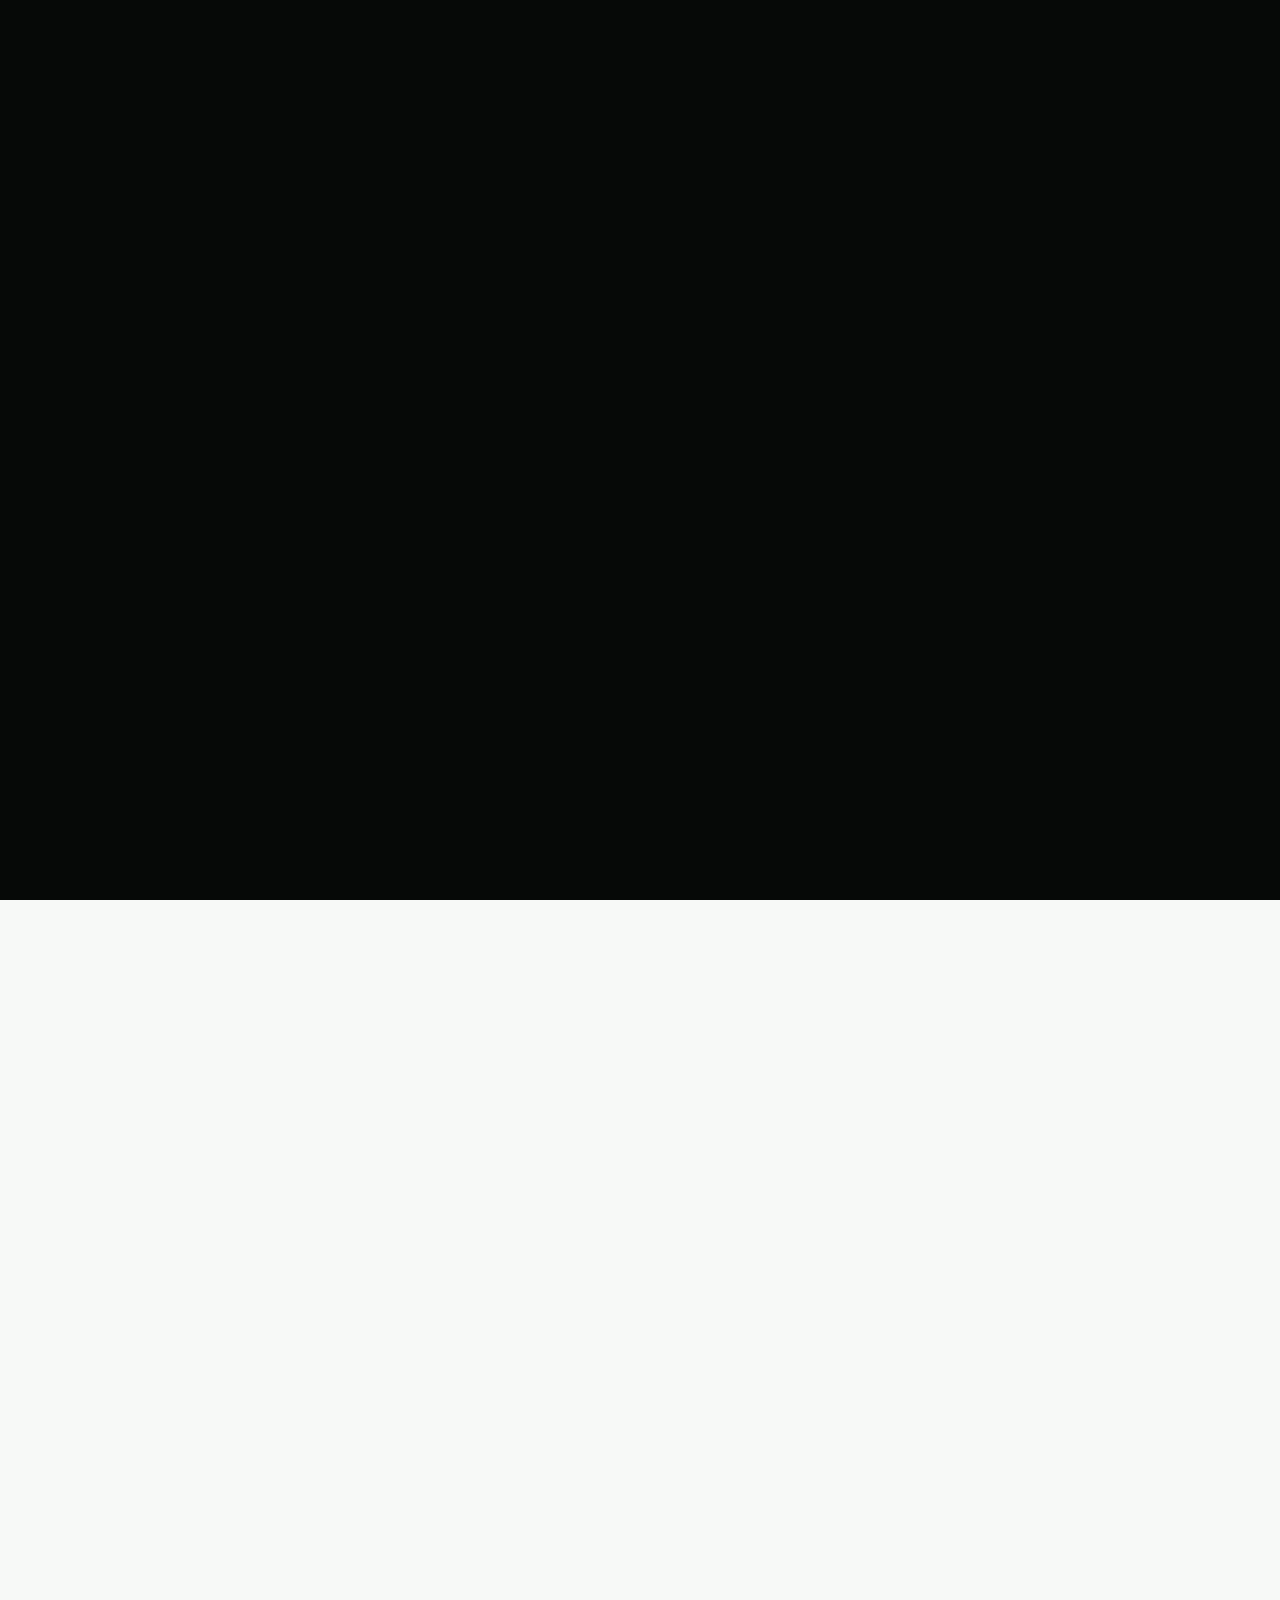
==== commit fc43dc09: "Add developer credit to footer in index.html" ====
--- a/index.html
+++ b/index.html
@@ -50,7 +50,7 @@
 
       <!-- CTA Button -->
       <div class="nav-cta">
-        <a href="/assets/templates/plant_anylser_dashboard.html" class="btn btn-primary btn-sm magnetic-btn">
+        <a href="assets/templates/plant_anylser_dashboard.html" class="btn btn-primary btn-sm magnetic-btn">
           <span>Launch Console</span>
         </a>
       </div>
@@ -69,7 +69,7 @@
       <a href="#features" class="mobile-nav-link">Technology</a>
       <a href="#disease-detection" class="mobile-nav-link">Diagnostics</a>
       <a href="#community" class="mobile-nav-link">Partners</a>
-      <a href="/assets/templates/plant_anylser_dashboard.html" class="btn btn-primary magnetic-btn" style="margin-top:12px; width:100%; justify-content:center;">Get Started</a>
+      <a href="assets/templates/plant_anylser_dashboard.html" class="btn btn-primary magnetic-btn" style="margin-top:12px; width:100%; justify-content:center;">Get Started</a>
     </div>
   </nav>
 
@@ -99,7 +99,7 @@
 
         <!-- Buttons -->
         <div class="hero-buttons">
-          <a href="/assets/templates/plant_anylser_dashboard.html" class="btn btn-primary btn-lg magnetic-btn">
+          <a href="assets/templates/plant_anylser_dashboard.html" class="btn btn-primary btn-lg magnetic-btn">
             <i class="fa-solid fa-camera"></i>
             <span>Scan Specimen</span>
             <i class="fa-solid fa-arrow-right btn-arrow"></i>
@@ -708,7 +708,7 @@
         <p class="cta-subtext split-lines">
           Unlock agricultural automation. Integrate our edge diagnostics API or connect your smart greenhouse systems today.
         </p>
-        <a href="/assets/templates/plant_anylser_dashboard.html" class="btn btn-primary btn-lg cta-btn magnetic-btn">
+        <a href="assets/templates/plant_anylser_dashboard.html" class="btn btn-primary btn-lg cta-btn magnetic-btn">
           <span>Request API Access</span>
           <i class="fa-solid fa-arrow-right btn-arrow"></i>
         </a>
@@ -770,6 +770,7 @@
 
       <div class="footer-bottom">
         <p>© 2026 AgriTree Explorer. Precision in Growth.</p>
+        <p>Developed By:- Sandesh Garde</p>
       </div>
     </div>
   </footer>
